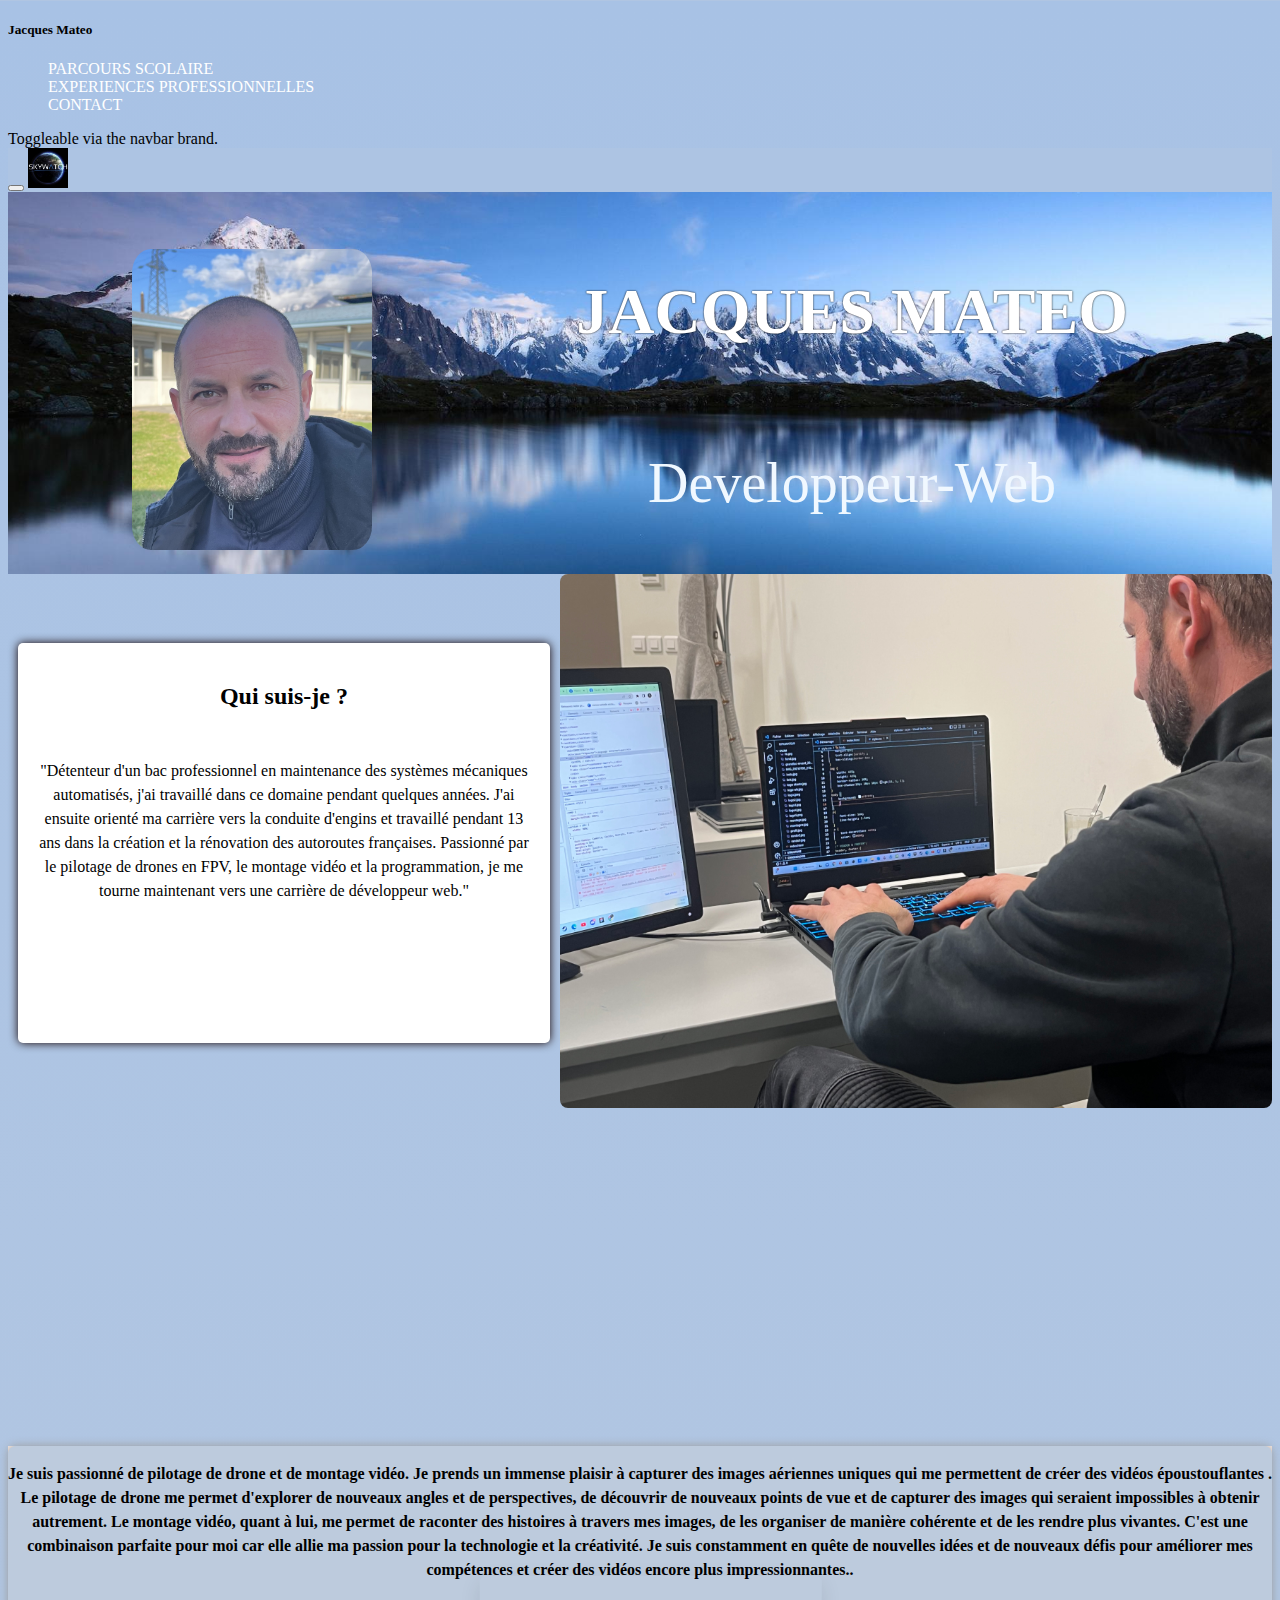
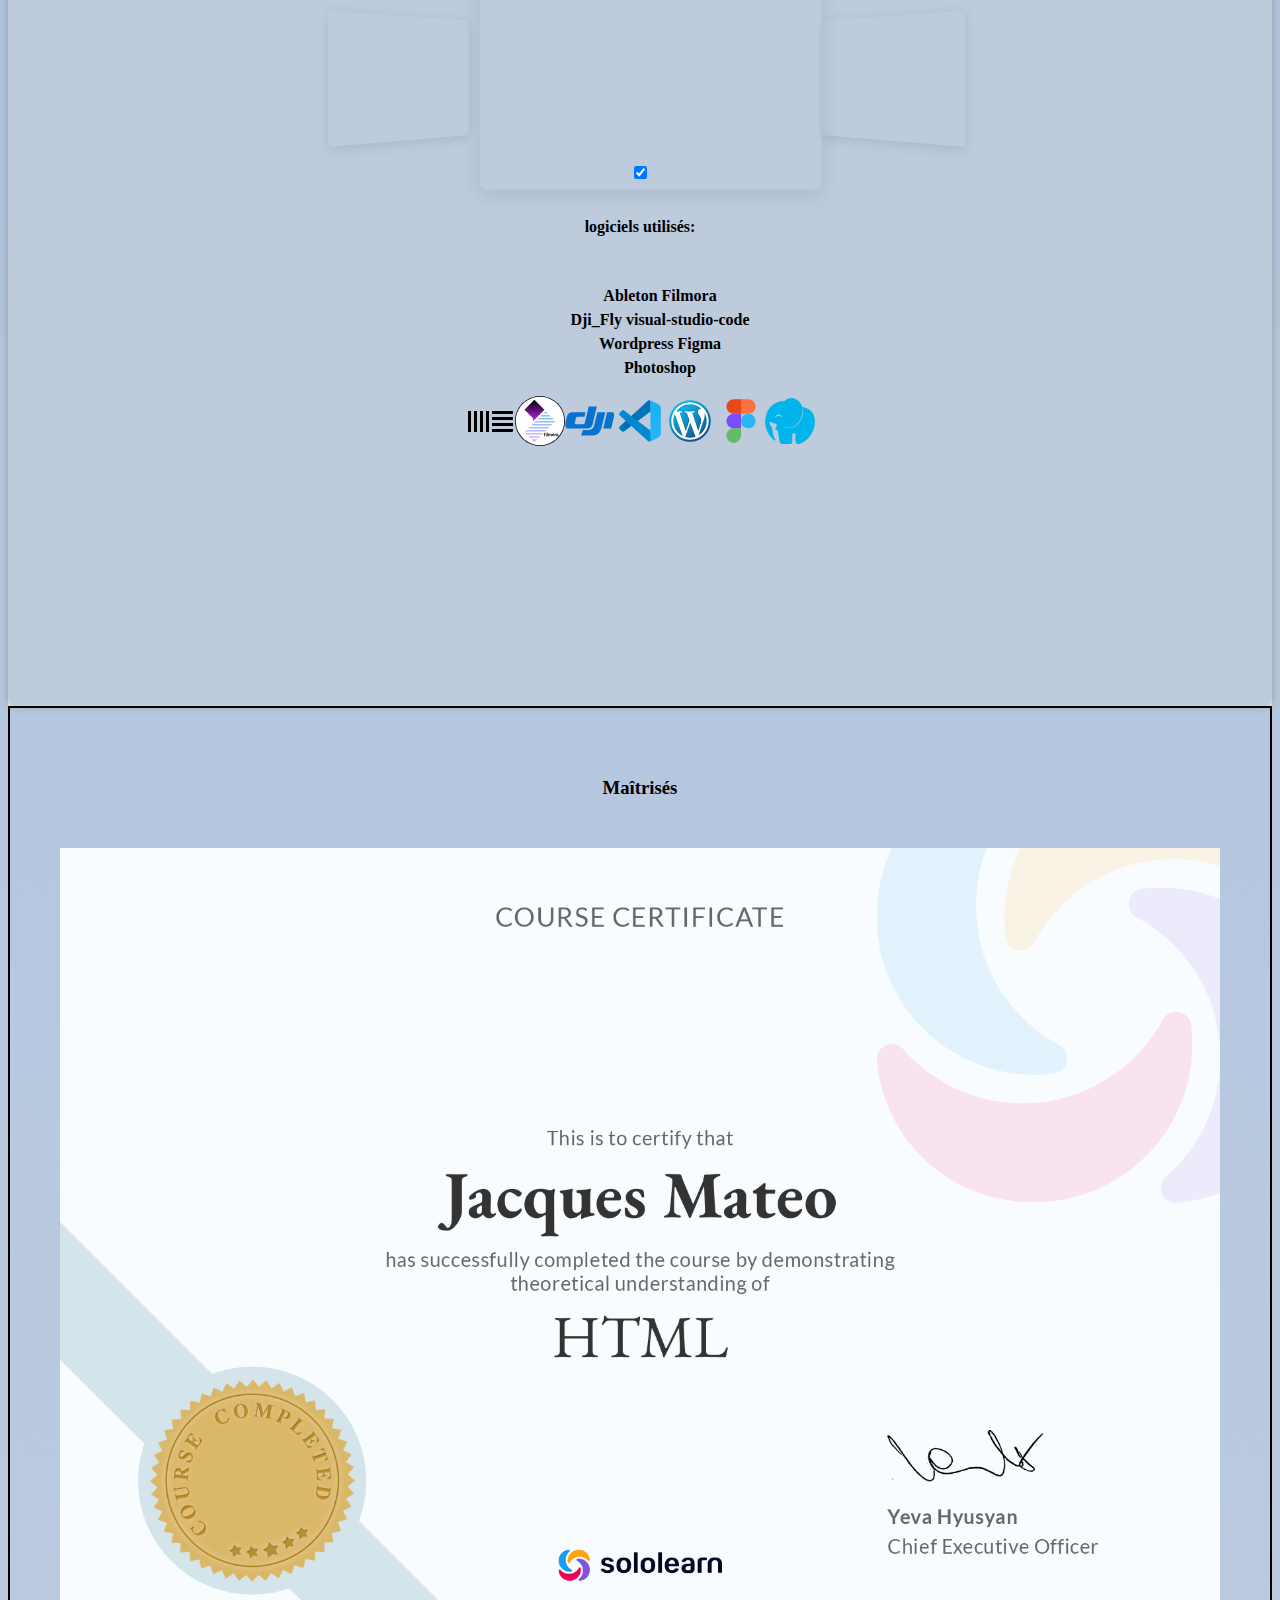
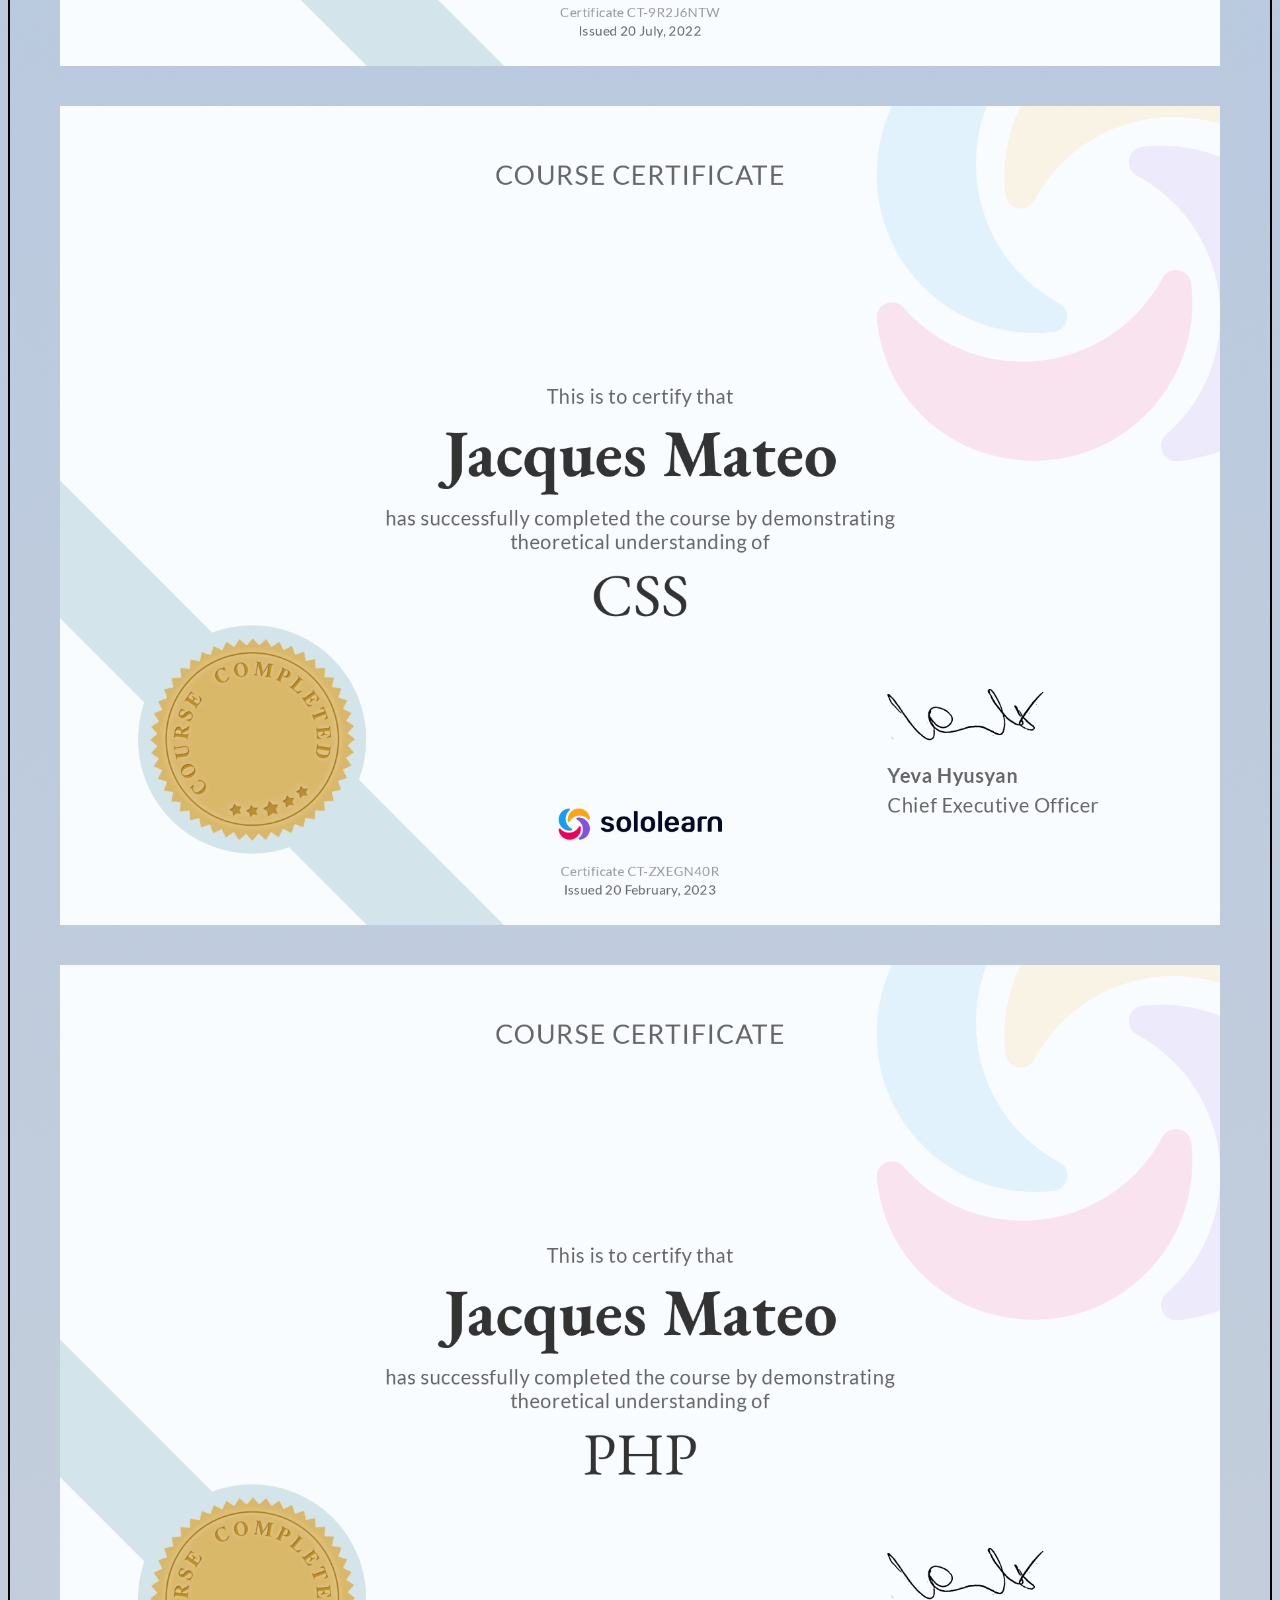
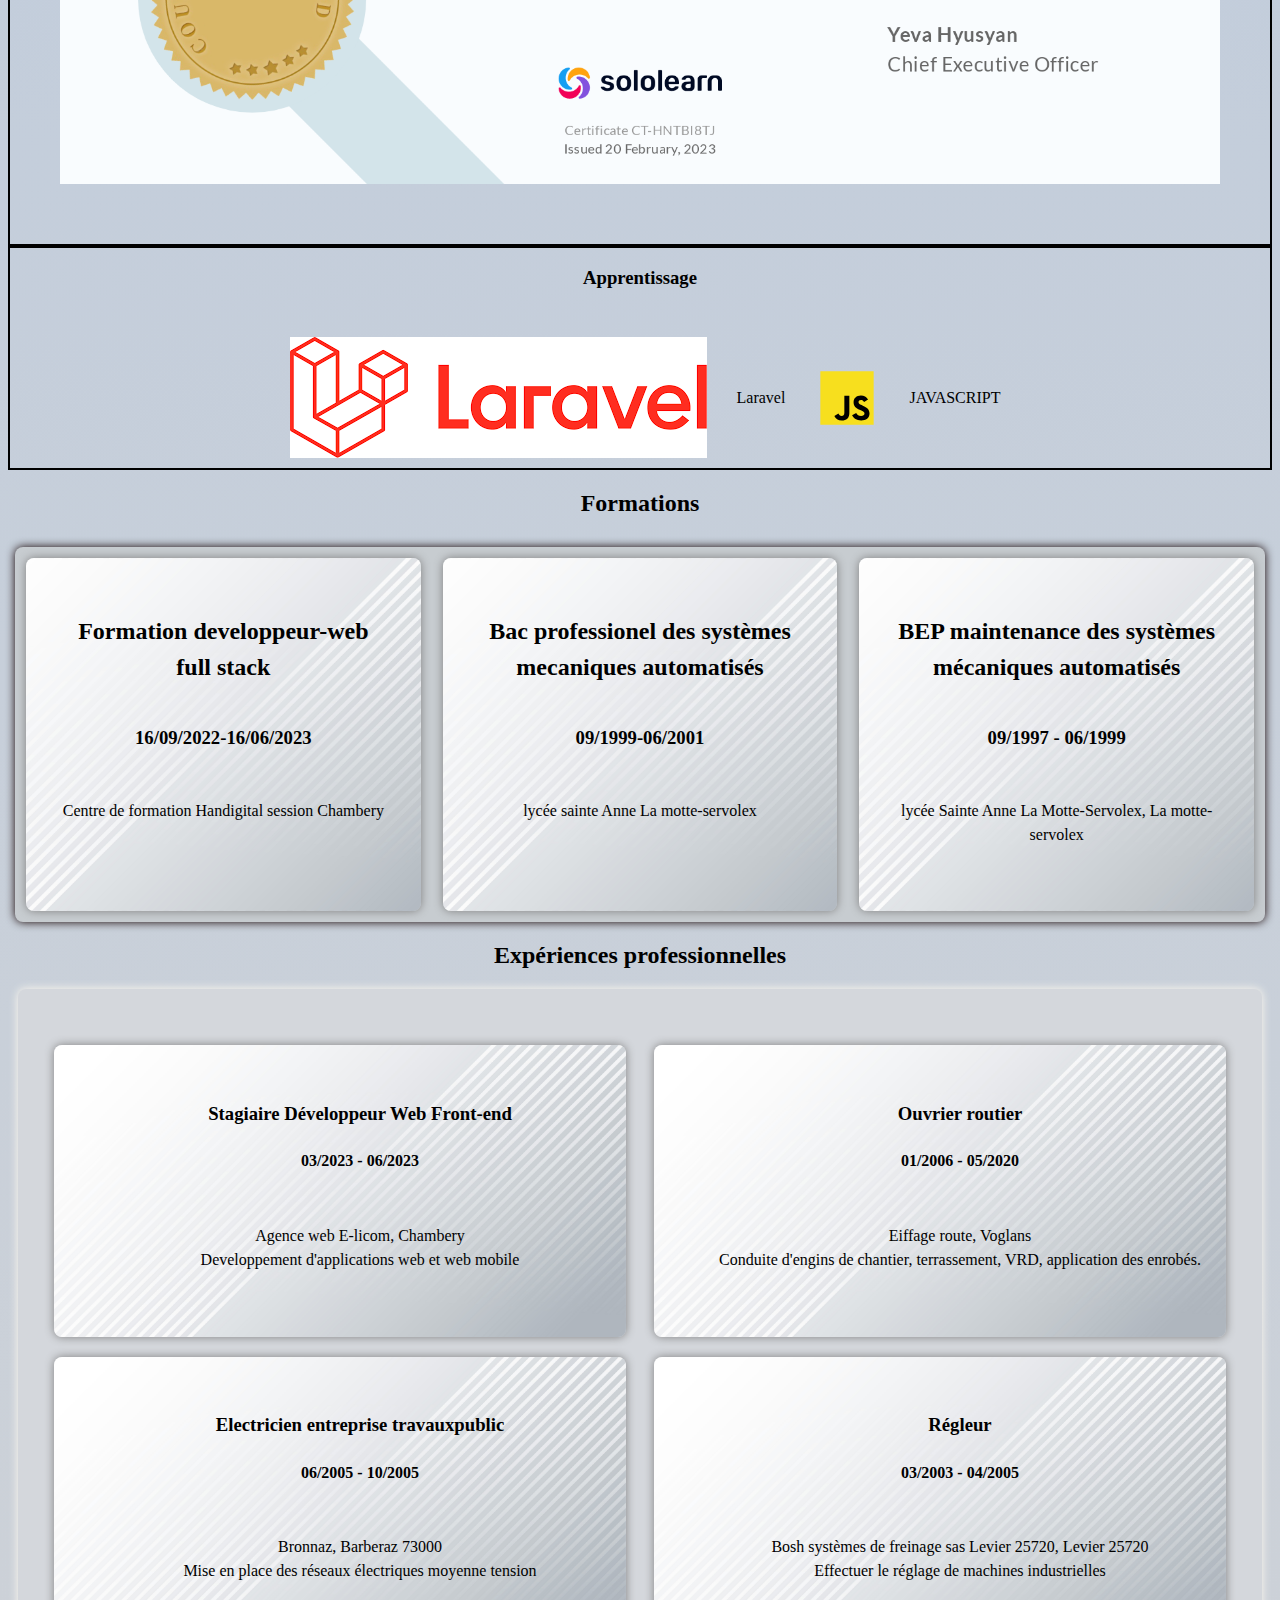
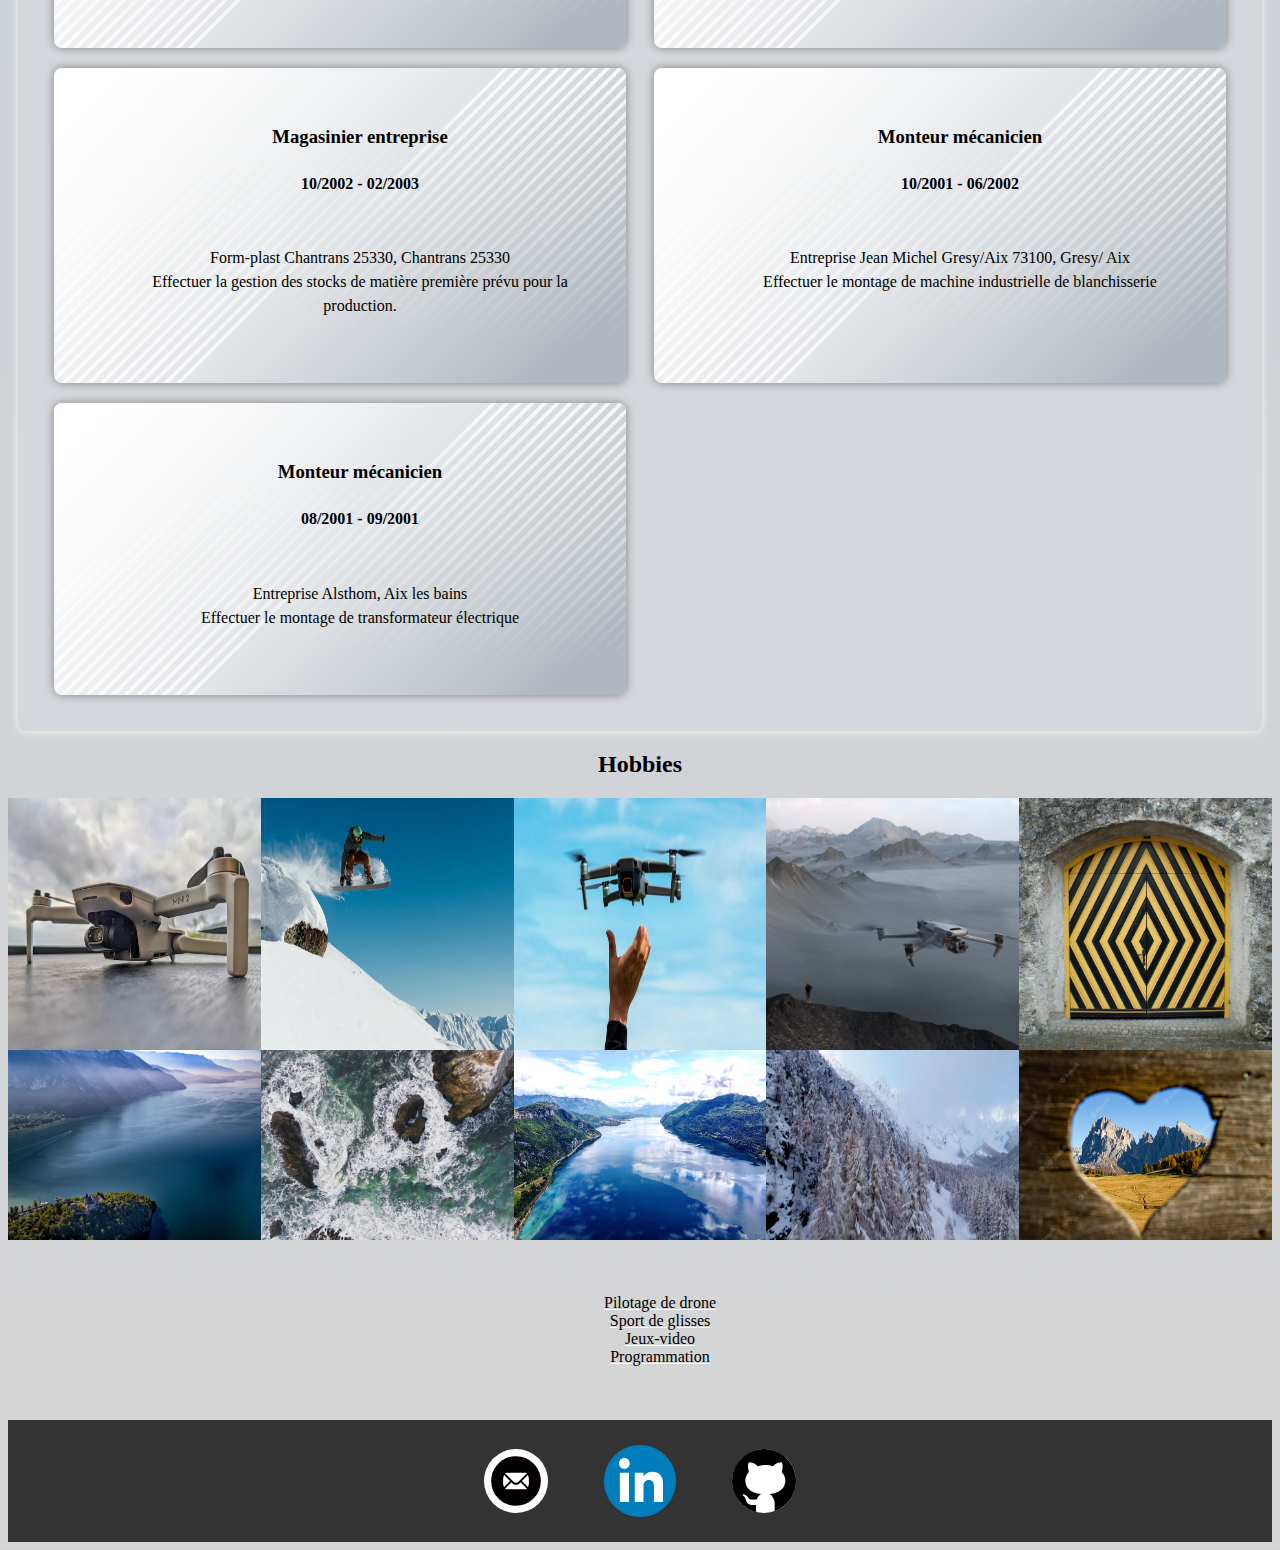
==== index.html @ 19115cef "j'ai modifie index.html et style.css" ====
<!DOCTYPE html>
<html>

<head>
    <meta http-equiv="Content-Language" content="fr">
    <meta charset="utf-8" />
    <meta name="viewport" content="width=device-width, initial-scale=1, user-scalable=no">
    <title>CV de Mateo Jacques</title>
    <!-- <script src="https://maxcdn.bootstrapcdn.com/bootstrap/3.3.7/js/bootstrap.min.js"></script> -->
    <link rel="stylesheet" href="style.css" />
    <!-- <link href="bootstrap/css/bootstrap.min.css" rel="stylesheet"> -->
    <!-- <script src="script.js"></script> -->
    <link href="https://cdn.jsdelivr.net/npm/bootstrap@5.3.0-alpha1/dist/css/bootstrap.min.css" rel="stylesheet"
        integrity="sha384-GLhlTQ8iRABdZLl6O3oVMWSktQOp6b7In1Zl3/Jr59b6EGGoI1aFkw7cmDA6j6gD" crossorigin="anonymous">
</head>

<body>
    <div class="collapse" id="navbarToggleExternalContent">
        <div class="bg-dark p-4">
            <h5 class="text-white h4">Jacques Mateo</h5>

            <ul class="navbar-nav">
                <li class="nav-item">
                    <a class="nav-link active link-light" aria-current="page" href="#parcours scolaire">PARCOURS
                        SCOLAIRE</a>
                </li>
                <li class="nav-item">
                    <a class="nav-link link-light" href="#experiences-professionnelles">EXPERIENCES
                        PROFESSIONNELLES</a>
                </li>
                <li class="nav-item">
                    <a class="nav-link link-light" href="contact.html">CONTACT</a>
                </li>

            </ul>
            <span class="text-muted">Toggleable via the navbar brand.</span>
        </div>

    </div>
    <nav class="navbar navbar-dark bg-dark">
        <div class="container-fluid">
            <button class="navbar-toggler" type="button" data-bs-toggle="collapse"
                data-bs-target="#navbarToggleExternalContent" aria-controls="navbarToggleExternalContent"
                aria-expanded="false" aria-label="Toggle navigation">
                <span class="navbar-toggler-icon"></span>
            </button>
            <span class=""><a class="navbar-br"><img src="images/logo.jpeg" alt="logo"></a></span>



        </div>
    </nav>


    <!-- <div class="navbar navbar-expand-lg bg-light">
        <div class="container-fluid  p-3">
            <a class="navbar-brand link-light" href="#videos"><img src="images/logo.jpeg" alt="logo"></a>
            <button class="navbar-toggler" type="button" data-bs-toggle="collapse" data-bs-target="#navbarNav"
                aria-controls="navbarNav" aria-expanded="false" aria-label="Toggle navigation">
                <span class="navbar-toggler-icon"></span>
            </button>
            <div class="collapse navbar-collapse position-absolute  p-3" style="right: 0px" id="START BOOTSTRAP">
                <ul class="navbar-nav">
                    <li class="nav-item">
                        <a class="nav-link active link-light" aria-current="page" href="#parcours scolaire">PARCOURS
                            SCOLAIRE</a>
                    </li>
                    <li class="nav-item">
                        <a class="nav-link link-light" href="#experiences-professionnelles">EXPERIENCES
                            PROFESSIONNELLES</a>
                    </li>
                    <li class="nav-item">
                        <a class="nav-link link-light" href="contact.html">CONTACT</a>
                    </li>

                </ul>
            </div>
        </div>
    </div> -->
    <div class="fond">
        <img src="images/lac-montagne.jpg" alt="Background Image" class="background-image">
        <div class="contact">
            <div class="contact-content">
                <div class="photo-container">
                    <img src="images/PhotoJacquesMateo.jpg" alt="Ma Photo de Profil" class="photo-profile">
                </div>
                <div class="contact-text">
                    <h1>JACQUES MATEO</h1>
                    <p class="dev_web">Developpeur-Web</p>
                </div>
            </div>
        </div>
    </div>
    <div class="presentation">
        <div class="prez">
            <h2>Qui suis-je ?</h2>
            <p>"Détenteur d'un bac professionnel en maintenance des systèmes mécaniques automatisés, j'ai travaillé
                dans ce domaine pendant quelques années. J'ai ensuite orienté ma carrière vers la conduite d'engins
                et travaillé pendant 13 ans dans la création et la rénovation des autoroutes françaises. Passionné
                par le pilotage de drones en FPV, le montage vidéo et la programmation, je me tourne maintenant vers
                une carrière de développeur web."</a>
        </div>
        <div class="prez2">
            <img src="images/phot moi sur pc.jpg">
        </div>
    </div>
    </div>
    <div class="foret">
        <video class="img-fluid" autoplay loop muted>
            <source src="https://mdbcdn.b-cdn.net/img/video/forest.mp4" type="video/mp4" />
        </video>
    </div>

    <!-- Carousel wrapper -->
    <div id="desc" style="background-color: rgb(249, 235, 229); color: rgb(0, 0, 0);">
        <h3>Je suis passionné de pilotage de drone et de montage vidéo. Je prends un immense plaisir à
            capturer des images aériennes uniques qui me permettent de créer des vidéos époustouflantes
            . Le pilotage de drone me permet d'explorer de nouveaux angles et de perspectives, de découvrir
            de nouveaux points de vue et de capturer des images qui seraient impossibles à obtenir
            autrement. Le montage vidéo, quant à lui, me permet de raconter des histoires à travers mes
            images, de les organiser de manière cohérente et de les rendre plus vivantes.
            C'est une combinaison parfaite pour moi car elle allie ma passion pour la technologie et la
            créativité. Je suis constamment en quête de nouvelles idées et de nouveaux défis
            pour améliorer mes compétences et créer des vidéos encore plus impressionnantes..

            <figure class="icon-cards mt-3">
                <div class="icon-cards__content" id="videos">
                    <div class="icon-cards__item d-flex align-items-center justify-content-center"><span
                            class="h1"><iframe class="youtube-video" width="450" height="210"
                                src="https://www.youtube.com/embed/R9ztguOw3gY" title="YouTube video player"" title="
                                YouTube video player" frameborder="0"
                                allow="accelerometer; autoplay; clipboard-write; encrypted-media; gyroscope; picture-in-picture; web-share"
                                allowfullscreen>
                            </iframe></span></div>
                    <div class="icon-cards__item d-flex align-items-center justify-content-center"><span class="h1">
                            <iframe class="youtube-video" width="450" height="210"
                                src="https://www.youtube.com/embed/dV_IyupngtM" title="YouTube video player"
                                frameborder="0"
                                allow="accelerometer; autoplay; clipboard-write; encrypted-media; gyroscope; picture-in-picture; web-share"
                                allowfullscreen>
                            </iframe></span></div>
                    <div class="icon-cards__item d-flex align-items-center justify-content-center"><span
                            class="h1"><iframe class="youtube-video" width="450" height="210"
                                src="https://www.youtube.com/embed/mVDE7t_GON4" title="YouTube video player"
                                frameborder="0"
                                allow="accelerometer; autoplay; clipboard-write; encrypted-media; gyroscope; picture-in-picture; web-share"
                                allowfullscreen>
                            </iframe></span></div>
                </div>
            </figure>
            <div class="checkbox">
                <input class="d-none" id="toggle-animation" type="checkbox" checked />
                <label class="checkbox__checkbox" for="toggle-animation"></label>
            </div>
            <p>logiciels utilisés:</p>
            <ul>
                <li>Ableton Filmora</li>
                <li>Dji_Fly visual-studio-code</li>
                <li>Wordpress Figma</li>
                <li>Photoshop</li>
            </ul>
            <div class="icon_logiciel">
                <img src="images/icons8-ableton.svg" alt="icon_abltn">
                <img src="images/icons8-filmora.svg" alt="icon_flmra">
                <img src="images/dji-seeklogo.com.svg" alt="icon_dji">
                <img src="images/icons8-visual-studio-code-2019.svg" alt="icon_vsc">
                <img src="images/icons8-wordpress.svg" alt="icon_wp">
                <img src="images/icons8-figma.svg" alt="icon_fgm">
                <img src="images/laragon-svgrepo-com.svg" alt="icon_lrg">
        </h3>
    </div>
    </div>
    <div class="container-a">
        <div class="compi row">
            <h3 class="col-12">Maîtrisés</h3>
            <div class="col-12 col-sm-4">
                <a href="https://www.sololearn.com/certificates/CT-9R2J6NTW">
                    <img src="images/html-cer.png" alt="Certificat HTML" style="max-width:100%; height:auto;">
                </a>
            </div>
            <div class="col-12 col-sm-4">
                <a href="https://www.sololearn.com/certificates/CT-ZXEGN40R">
                    <img src="images/css-cer.png" alt="Certificat CSS" style="max-width:100%; height:auto;">
                </a>
            </div>
            <div class="col-12 col-sm-4">
                <a href="https://www.sololearn.com/certificates/CT-HNTBI8TJ">
                    <img src="images/php-cer.png" alt="Certificat PHP" style="max-width:100%; height:auto;">
                </a>
            </div>
        </div>
        <div class="back">
            <h3>Apprentissage</h3>
            <img src="images/téléchargement laravel-logo.png" alt="logo_PHP" style="max-width:100%; height:auto;">Laravel
            <img src="images/javascript-logo-svgrepo-com (1).svg" alt="logo-js" style="max-width:100%; height:auto;">JAVASCRIPT
        </div>
    </div>
    
   <h2 class="formation">Formations</h2>

    <section>
        <div class="exp-info">
            <h2>Formation developpeur-web full stack</h2>
            <h3>16/09/2022-16/06/2023</h3>
            <p> Centre de formation Handigital session Chambery</p>
        </div>
        <div class="exp-info" id="parcours scolaire">
            <h2>Bac professionel des systèmes mecaniques automatisés</h2>
            <h3>09/1999-06/2001</h3>
            <p>lycée sainte Anne La motte-servolex</p>
        </div>
        </div>
        <div class="exp-info">
            <h2>BEP maintenance des systèmes mécaniques
                automatisés</h2>
            <h3>09/1997 - 06/1999</h3>
            <p>lycée Sainte Anne La Motte-Servolex, La motte-servolex</p>
        </div>
    </section>
    <h2>Expériences professionnelles</h2>
    <div class="exp-container" id="experiences-professionnelles">
        <div class="exp2">
            <div class="exp-pro">
                <ul>
                    <li>
                        <h3>Stagiaire Développeur Web Front-end</h3>
                        <h4>03/2023 - 06/2023</h4>
                        <p>Agence web E-licom, Chambery<br>
                            Developpement d'applications web et web mobile</p>
                    </li>
                </ul>
            </div>
            <div class="exp-pro">
                <ul>
                    <li>
                        <h3>Ouvrier routier</h3>
                        <h4>01/2006 - 05/2020</h4>
                        <p>Eiffage route, Voglans<br>
                            Conduite d'engins de chantier, terrassement, VRD, application des enrobés.</p>
                    </li>
                </ul>
            </div>
            <div class="exp-pro">
                <ul>
                    <li>
                        <h3>Electricien entreprise travauxpublic</h3>
                        <h4>06/2005 - 10/2005</h4>
                        <p>Bronnaz, Barberaz 73000<br>
                            Mise en place des réseaux électriques moyenne tension</p>
                    </li>
                </ul>
            </div>
            <div class="exp-pro">
                <ul>
                    <li>
                        <h3>Régleur</h3>
                        <h4>03/2003 - 04/2005</h4>
                        <p>Bosh systèmes de freinage sas Levier 25720, Levier 25720<br>
                            Effectuer le réglage de machines industrielles</p>
                    </li>
                </ul>
            </div>
            <div class="exp-pro">
                <ul>
                    <li>
                        <h3>Magasinier entreprise</h3>
                        <h4>10/2002 - 02/2003</h4>
                        <p>Form-plast Chantrans 25330, Chantrans 25330<br>
                            Effectuer la gestion des stocks de matière première prévu pour la production.
                        </p>
                    </li>
                </ul>
            </div>
            <div class="exp-pro">
                <ul>
                    <li>
                        <h3>Monteur mécanicien</h3>
                        <h4>10/2001 - 06/2002</h4>
                        <p>Entreprise Jean Michel Gresy/Aix 73100, Gresy/ Aix<br>
                            Effectuer le montage de machine industrielle de blanchisserie</p>
                    </li>
                </ul>
            </div>

            <div class="exp-pro">
                <ul>
                    <li>
                        <h3>Monteur mécanicien</h3>
                        <h4>08/2001 - 09/2001</h4>
                        <p>Entreprise Alsthom, Aix les bains<br>
                            Effectuer le montage de transformateur électrique</p>
                    </li>
                </ul>
            </div>
        </div>
    </div>
    <h2>Hobbies</h2>
    <div class="slider">
        <figure>
            <img src="images/materiel.webp" alt>
            <img src="images/ride.jpg" alt>
            <img src="images/drone-gp.jpg" alt>
            <img src="images/Mavic 3.jpg" alt>
            <img src="images/streetart.jpg" alt>
            <img src="images/savoie.jpg" alt>
            <img src="images/piles-de-mer-roche-moule.jpg" alt>
            <img src="images/lac.jpg" alt>
            <img src="images/tarentaise.jpg" alt>
            <img src="images/coeur_montagne.avif" alt>
        </figure>
    </div>
    <div id="myModal" class="modal">
        <span class="close">&times;</span>
        <img class="modal-content" id="img01">
        <div id="caption"></div>
    </div>

    <div class="hobbies">
        <ul>
            <li>Pilotage de drone </li>
            <li>Sport de glisses</li>
            <li>Jeux-video</li>
            <li>Programmation</li>
        </ul>
    </div>
    <footer>
        <div class="social-buttons">
            <a href="mailto:jacques.mateo@sfr.fr" class="social-button social-button--mail" aria-label="sfr.fr">
                <i class="fab fa-sfr"></i>
                <img src="images/icons8-mail.svg" style="float: right;">
            </a>

            <a href="https://www.linkedin.com/in/jacques-mateo/" class="social-button social-button--linkedin"
                aria-label="LinkedIn">
                <i class="fab fa-linkedin-in"></i>
                <img src="images/LinkedIn_icon_circle.svg" style="float: right;">
            </a>
            <a href="https://github.com/jack-devweb/mon_cv" class="social-button social-button--github"
                aria-label="GitHub">
                <i class="fab fa-github"></i>
                <img src="images/icons8-github-80.svg" style="float: right;">
            </a>
        </div>
    </footer>
    <script src="https://www.youtube.com/iframe_api"></script>
    <script src="script.js"></script>
    <script src="https://ajax.googleapis.com/ajax/libs/jquery/3.2.1/jquery.min.js"></script>
    <script src="https://cdn.jsdelivr.net/npm/bootstrap@5.3.0-alpha1/dist/js/bootstrap.bundle.min.js"
        integrity="sha384-w76AqPfDkMBDXo30jS1Sgez6pr3x5MlQ1ZAGC+nuZB+EYdgRZgiwxhTBTkF7CXvN"
        crossorigin="anonymous"></script>
</body>

</html>
---- style.css ----
* {
  font-style: Helvetica Neue, Century Gothic, Garamond, Verdana;
}
.navbar>div {
  background: rgb(173 196 227) !important;
}
.navbar{
  background-color: #000847;
}

.navbar img {
  width: 40px;
}


/* H1/2/3... */
h1 {
  text-align: center;
  /* Add text color */
  color: rgb(255, 255, 255);
  /* Add padding and border radius for formatting */
  padding: 20px;
  color: aliceblue !important;
}
@media (min-width: 780px) {
  h1{
    color: #fff !important;
    text-shadow: 0 0 2px black;
  }
}
.dev_web{
  text-align: center;
  color: aliceblue;
}
@media (max-width: 780px) {
  .dev_web{
    font-size: 2em !important;
  }
}

/*SECTIONS*/
.contact {
  display: flex;
  align-items:flex-end;
  background-color: #f5f5f5;
  padding: 20px;
}

.contact-content {
  display: flex;
  align-items:flex-end;
  justify-content: space-around;
  width: 100%;
  max-width: 1200px;
  margin: 0 auto;
  flex-direction: row;
}
.contact-text h1{
font-size: 4em;
}
.contact-text p{
 font-size: 3.5em;
}

.photo-container {
  width: 20%;

}

.photo-profile {
  width: 100%;
  border-radius: 8% !important;
}


.contact-info {
  display: flex;
  align-items: center;
  justify-content: center;
  height: 100vh;
  text-align: center;
  color: white;
}
.contact-flex {
  display: flex;
  justify-content: space-between;
  width: 60%;
  padding: 20px;
  background-color: rgba(0, 0, 0, 0.5);
}
p {
  margin: 0;
  padding: 29px 0;
}
@media only screen and (max-width: 768px) {
   .fond{
    flex-wrap: wrap;
  }
}
.fond {
  position: relative;
}

.background-image {
  position: absolute;
  top: 0;
  left: 0;
  width: 100%;
  height: 100%;
  object-fit: cover;
}

.photo-profile {
  width: 100%;
  height: auto;
  object-fit: cover;
}

.flex-box {
  display: flex;
  flex-flow: row wrap;
}

.flex-box #myCarousel {
  flex: 1 1 50%
}

.flex-box #desc {
  flex: 1 1 50%;
  float: right;
  text-align: center;
}

#desc h3 {
  display: flex;
  flex-direction: column;
  text-align: center;
  align-items: center;
  padding: 0px;
  height: 92vh;
  margin: 0px;
  color: rgb(0, 0, 0);
  background-color: rgb(189 203 221);
  box-shadow: 0px 0px 10px rgb(156 156 156);
  border-radius: 8px;
  font-size: medium;
  line-height: 1.5;
  padding-top: 1em;
  padding-bottom: 1em;
}

.icon_logiciel {
  display: flex;
  justify-items: space-between !important;
}

#desc .icon_logiciel img {
  border-radius: 33px;
  width: 50px;
}
.compi{
  display:flex;
  width:100vw;
  height: auto;
  display: flex;
  flex-wrap: nowrap;
  color: #000;
  margin-bottom: 0;
}
.front{
  flex-wrap: row wrap;

}
.back{
  flex-wrap: row wrap;
}
/* .competences {
  display: flex;
  flex-wrap: nowrap;
  width: 100vw;
  padding: 49px;
  margin: 1px;
  color: rgb(0, 0, 0);
  box-shadow: 0px 0px 10px rgb(63, 63, 63);
  border-radius: 8px;
  font-size: medium;
  line-height: 1.5;
  background-image: url(images/html\ css-page-001.jpg;
  background-size: cover;
  background-position: center;
}
.progres {
  display: flex;
  width: 40%;
  height: auto;
  border: 1px solid grey;
  border-radius: 8px;
  margin: 4px;
  background-image: url(images/SL-051919-20420-09.jpg);
  background-size: cover;
  background-size: cover;
  background-position: center;
}
.learn {
  display: flex;
  border: 1px solid grey;
  width: 40%;
  height: auto;
  border-radius: 8px;
  margin: 4px;
  background-image: url(images/SL-051919-20420-09.jpg);
  background-size: cover;
  background-position: center;
}
.competences h2 {
  display: flex;
  width: 100%;
} */

.progres img,
.learn img {
  display: flex;
  border-radius: 2px;
  display: flex;
  width: 70px;
  margin-top: 10px;
  margin: 13px;
  justify-content: space-evenly;
}

.logo2 {
  display: flex;
  justify-content: space-around;

}
.formation{
  padding-bottom: 10px;
}
section {
  display: flex;
  flex-wrap: nowrap;
  margin: 7px;
  color: rgb(255 255 255);
  background-color: rgb(199 204 208);
  box-shadow: 0px 0px 10px rgb(20, 1, 1);
  border-radius: 8px;
  font-size: medium;
  line-height: 1.5;
  margin-bottom: 20px;
}

@media only screen and (max-width: 768px) {
  section {
    flex-wrap: wrap;
  }

  .exp-info {
    width: 100%;
    padding: 10px;
  }
}

.exp-container {
  display: grid;
  grid-template-columns: repeat(auto-fit, minmax(150px, 1fr));
  grid-gap: 13rem;
  padding: 26px;
  margin: 10px;
  color: rgb(0, 0, 0);
  background-color: rgb(255, 255, 255);
  box-shadow: 0px 0px 10px floralwhite;
  border-radius: 8px;
  font-size: medium;
  line-height: 1.5;
  text-align: center;
}

.exp-container,
.exp2 {
  display: grid;
  grid-template-columns: repeat(auto-fit, minmax(452px, 1fr));
  grid-column-gap: 0.5rem;
  padding: -142px;
  color: rgb(255, 255, 255);
  background-color: rgb(212 215 220);
  border-radius: 8px;
  font-size: medium;
  line-height: 1.5;
  text-align: center;
  margin-top: 20px;
}

@media screen and (max-width: 768px){
  .exp-container{
    grid-template-columns: none;
    padding: 0;
  }
  .exp2{
    grid-template-columns: none;
  }
  .exp-pro{
    padding-left: inherit !important;
  }
}
  


.exp-pro {
  background-image: url(images/resume-moderne-futuriste-fond-gris-clair-illustration-de-stock-2jkrn7j.jpg);
  background-size: cover;
  background-position: center;
}

.exp-info {
  display: flex;
  flex-direction: column;
  padding: 35px;
  margin: 11px;
  color: rgb(0, 0, 0);
  background-image: url(images/SL_042620_30310_19.jpg);
  background-size: cover;
  background-position: center;
  box-shadow: 0px 0px 10px grey;
  border-radius: 8px;
  font-size: medium;
  line-height: 1.5;
  text-align: center;
  width: 100%;
  position: relative; /* Ajoutez cette ligne */
  overflow: hidden; /* Ajoutez cette ligne */
}

.exp-info::before {
  content: "";
  position: absolute;
  top: 0;
  right: 0;
  bottom: 0;
  left: 0;
  background-color: transparent; /* Au départ, la couleur est transparente */
  transition: background-color 0.3s ease; /* Ajoutez une transition pour que le changement de couleur soit fluide */
}

.exp-info:hover::before {
  background-color: rgba(95, 111, 255, 0.5); /* Lorsque survolé, changez la couleur (ici en rouge avec 50% d'opacité) */
}


@media (min-width: 768px) {
  .exp-info {
    width: 33.33%;
    /* margin: auto; */
  }
}

.exp-pro {

  display: grid;
  grid-template-columns: repeat(auto-fit, minmax(150px, 1fr));
  grid-gap: 1rem;
  padding: 20px;
  margin: 10px;
  color: rgb(0, 0, 0);
  background-image: url(images/SL_042620_30310_19.jpg);
  box-shadow: 0px 0px 10px grey;
  border-radius: 8px;
  font-size: medium;
  line-height: 1.5;
  text-align: center;

}

ul {
  list-style-type: none;
}

.exp-prof {
  display: flex;
  align-items: center;
}



SECTION INTERETS .interet {
  flex: 0 1 50%;
  display: flex;
  flex-flow: column wrap;
  align-items: center;
  margin-bottom: 20px;
}

.interet img {
  width: 80px;
  height: 80px;
  border-radius: 50%;
  box-shadow: 0px 0px 10px #bbb;
}

a:hover {
  color: #EA0;
}

.prez a {
  border: 2px solid transparent;
}

.prez a:hover {
  color: #f28835;
  background-color: #fff;
  border: 2px solid #f28835;
  box-shadow: 0px 0px 20px #666;
}

.contact {
  display: flex;
  align-items: center;
}


.photo_contact {
  flex: 2;
}

.photo_contact img {
  width: 100%;
  object-fit: cover;
}

/* BODY */
body {
  background: linear-gradient(to bottom, #a8c2e5, #d5d5d5);
  overflow-x: hidden;

}

/* IMAGES */
.contact-flex {
  display: flex;
  align-items: center;
}

.left-side {
  flex: 1;
  padding-right: 10px;
}

.right-side {
  flex: 1;
  padding-left: 10px;
}

.photo_contact {
  width: 200px;
  height: 200px;
  margin-left: auto;
}

.img_footer {
  width: 15%;
}



/* BALISES AUTRES */
p {
  font-size: 1em;
  line-height: 1.5em;
}

a {
  text-decoration: none;
  color: #fff;
}

.presentation {
  display: flex;
  align-items: center;
  justify-content: space-between;
}

@media screen and (max-width:780px) {

  .presentation,
  .contact-content {
    flex-direction: column;
  }
  
  
  
}


  


.prez2 img {
  border-radius: 8px;
  /* width: 50vw; */
  /* height:50vh; */
  max-width: 100%;
  border: radius;
}

.prez {
  display: block;
  text-align: center;
  padding: 20px;
  height: 40vh;
  margin: 10px;
  color: rgb(0, 0, 0);
  background-color: rgb(255, 255, 255);
  box-shadow: 0px 0px 10px rgb(20, 1, 1);
  border-radius: 5px;
  font-size: medium;
}
  @media (max-width:780px){
    .prez{
      padding: 7px
    }
  }

.bg-light {
  --bs-bg-opacity: 1;
  background-color: rgba(var(--bs-light-rgb), var(--bs-bg-opacity)) !important;
}

.icon-cards {
  position: relative;
  width: 50vw;
  height: 30vh;
  max-width: 300px;
  max-height: 180px;
  margin: 0;
  color: white;
  perspective: 1000px;
  transform-origin: center;
}

@media (max-width:780px) {
  iframe {
    width: 100%;
    height: 100%;
    
  }
  
}

.icon-cards__content {
  position: absolute;
  width: 100%;
  height: 100%;
  transform-origin: center;
  transform-style: preserve-3d;
  transform: translateZ(-30vw) rotateY(0);
  -webkit-animation: carousel 10s infinite cubic-bezier(0.77, 0, 0.175, 1) forwards;
  animation: carousel 10s infinite cubic-bezier(0.77, 0, 0.175, 1) forwards;
}

.icon-cards__content.step-animation {
  -webkit-animation: carousel 8s infinite steps(1) forwards;
  animation: carousel 8s infinite steps(1) forwards;
}

.icon-cards__item {
  position: absolute;
  top: 0;
  left: 0;
  right: 0;
  bottom: 0;
  width: 60vw;
  height: 40vw;
  max-width: 320px;
  max-height: 200px;
  box-shadow: 0 5px 20px rgba(0, 0, 0, 0.1);
  border-radius: 6px;
  transform-origin: center;
}

.icon-cards__item:nth-child(1) {
  /* background: #FDD94F;*/
  transform: rotateY(0) translateZ(35vw);
}

.icon-cards__item:nth-child(2) {
  /*  background: #F87949;*/
  transform: rotateY(120deg) translateZ(35vw);
}

.icon-cards__item:nth-child(3) {
  /*  background: #FBAB48;*/
  transform: rotateY(240deg) translateZ(35vw);

}

@-webkit-keyframes carousel {

  0%,
  17.5% {
    transform: translateZ(-35vw) rotateY(0);
  }

  27.5%,
  45% {
    transform: translateZ(-35vw) rotateY(-120deg);
  }

  55%,
  72.5% {
    transform: translateZ(-35vw) rotateY(-240deg);
  }

  82.5%,
  100% {
    transform: translateZ(-35vw) rotateY(-360deg);
  }
}

@keyframes carousel {

  0%,
  17.5% {
    transform: translateZ(-35vw) rotateY(0);
  }

  27.5%,
  45% {
    transform: translateZ(-35vw) rotateY(-120deg);
  }

  55%,
  72.5% {
    transform: translateZ(-35vw) rotateY(-240deg);
  }

  82.5%,
  100% {
    transform: translateZ(-35vw) rotateY(-360deg);
  }
}



@-webkit-keyframes jelly {
  from {
    transform: scale(1, 1);
  }

  30% {
    transform: scale(1.25, 0.75);
  }

  40% {
    transform: scale(0.75, 1.25);
  }

  50% {
    transform: scale(1.15, 0.85);
  }

  65% {
    transform: scale(0.95, 1.05);
  }

  75% {
    transform: scale(1.05, 0.95);
  }

  to {
    transform: scale(1, 1);
  }
}

@keyframes jelly {
  from {
    transform: scale(1, 1);
  }

  30% {
    transform: scale(1.25, 0.75);
  }

  40% {
    transform: scale(0.75, 1.25);
  }

  50% {
    transform: scale(1.15, 0.85);
  }

  65% {
    transform: scale(0.95, 1.05);
  }

  75% {
    transform: scale(1.05, 0.95);
  }

  to {
    transform: scale(1, 1);
  }
}

.img-fluid {
  width: 100%;
  height: 30px;
}

.foret {
  width: 100vw;
  height: 30vh;
  overflow: hidden;
  margin: 2em 0;
}

h2 {
  text-align: center;
}

.slider {
  /* max-width: 50%; */
  height: 30%;
}

.slider figure img {
  width: 20%;
  display: inline-block;
  transform: scale(1);
  transition: transform 0.3s ease;
}

.slider figure img:hover {
  transform: scale(1.1);
}

.slider figure {
  position: relative;
  width: 100%;
  margin: 0;
  padding: 0;
  font-size: 0;
  text-align: left;
  height: 15%;
  display: flex;
  flex-wrap: wrap;
  justify-content: center;
}

.modal {
  display: none;
  position: fixed;
  z-index: 1;
  padding-top: 100px;
  left: 0;
  top: 0;
  width: 100%;
  height: 100%;
  overflow: auto;
  background-color: rgba(0, 0, 0, 0.5);
}

/* Modal Content */
.modal-content {
  margin: auto;
  display: block;
  width: 80%;
  max-width: 700px;
}
@media (max-width: 767px) {
  .slider {
    height: auto;
  }

  .slider figure img {
    width: 100%;
  }

  .slider figure{
    flex-wrap: wrap;
  }
}

.hobbies {
  display: flex;
  align-items: center;
  justify-content: center;
  height: 20vh;
}

.compi {
  padding: 50px;
  display: flex;
  justify-content: center;
}

.front, .back {
  width: 100%;
  text-align: center;
  border:#000847 solid 1px;
}

.hobbies ul {
  list-style-type: none;
  text-align: center;
  text-decoration: underline white;
  text-align: center;
}

.social-buttons {
  display: flex;
  flex-wrap: wrap;
  justify-content: center;
  gap: 60px;
}

.social-button {
  position: relative;
  display: flex;
  justify-content: center;
  align-items: center;
  outline: none;
  width: 64px;
  height: 64px;
  text-decoration: none;
  border-radius: 100%;
  background: #fff;
  text-align: center;
}

.social-button::after {
  content: "";
  position: absolute;
  top: -1px;
  left: 50%;
  display: block;
  width: 0;
  height: 0;
  border-radius: 100%;
  transition: 0.3s;
}

.social-button:focus,
.social-button:hover {
  color: rgb(217, 78, 8);
}

.social-button:focus::after,
.social-button:hover::after {
  width: calc(100% + 2px);
  height: calc(100% + 2px);
  margin-left: calc(-50% - 1px);
}

.social-button i,
.social-button svg {
  position: relative;
  z-index: 1;
  transition: 0.3s;
}

.social-button i {
  font-size: 25.6px;
}

.social-button svg {
  height: 40%;
  width: 40%;
}
footer {
  display: flex;
  justify-content: center;
  align-items: center;
  height: 122px;
  background-color: #333;
  color: #040000;
}
.github {
  z-index: 10000;
  bottom: 10px;
  right: 10px;
  position: fixed;
  border-radius: 10px;
  background: #fff;
  padding: 0 12px 6px 12px;
  border: 1px solid #000;
}
.social-buttons{
align-items: center;
}
.navbar a.nav-link:hover {
  color: red!important; /* Changement de couleur */
  transform: scale(1.1); /* Effet de zoom */

}
p a:hover {
  color: red;
}
.icon_logiciel img{
  width: 50px;
  border-radius: 33px;
  transition: all 0.3s ease-in-out;
  }
  
  .icon_logiciel img:hover{
  transform: scale(1.2);
  cursor: pointer;
  }
 /* .fond{
  background-image: url(images/fond\ montagne.jpg.crdownload);
  background-size: cover;
  width:fit-content;
 } */
 .fond {
  position: relative;
}
.contact-content {
  position: relative;
}

.photo-profile {
  width: 100%;
  height: auto;
  object-fit: cover;
  z-index: 1;
}

.background-image {
  position: absolute;
  top: 0;
  left: 0;
  width: 100%;
  height: 100%;
  object-fit: cover;
  z-index: 0;
  background: linear-gradient(to bottom, rgba(0,0,0,0.5), rgba(0,0,0,0.8)), url(images/fond\ montagne.jpg.crdownload);
}

.contact-info {
  display: flex;
  justify-content: center;
  background-image: url(images/st-in.jpg);
  background-size: cover;
}
.contact-flex {
  display: flex;
  flex-direction: row;
}

.left-side,
.right-side {
  width: 50%;
}.container {
  display: flex;
  flex-wrap: wrap;
}

.container-a {
  display: flex;
  flex-wrap:wrap;
}

.compi h3 {
  width: 100%;
  text-align: center;
}

.compi img {
  width: 100%;
  height: auto;
  margin: 10px;
  transition: transform 0.3s ease;
}

.compi img:hover {
  transform: scale(1.1);
}

.back {
  flex-basis: 50%;
  display: flex;
  flex-wrap: wrap;
  gap: 20px;
  justify-content:center;
  align-items: center;
  border: 2px solid black;
}

.back h3 {
  width: 100%;
  text-align: center;
}

.back img {
  width: 100%;
  height: auto;
  margin: 10px;
  transition: transform 0.3s ease;
}

.back img:hover {
  transform: scale(1.1);
}

.compi {
  flex-basis: 50%;
  display: flex;
  flex-direction: row;
  flex-wrap: wrap;
  gap: 20px;
  justify-content: space-around;
  align-items: center;
  border: 2px solid black;
}

.compi a {
  display: flex;
  flex-direction: column;
  justify-content: center;
  align-items: center;
  text-align: center;
  width: 100%;
}

.compi, .back {
  flex: 1 0 50%;
}

@media (min-width: 768px) {
  .compi, .back {
    flex: 1 0 50%;
  }
}
.container-a img {
  width: 100%;
  height: auto;
}

@media (min-width: 768px) {
  .container-a img {
      width: auto;
  }
}
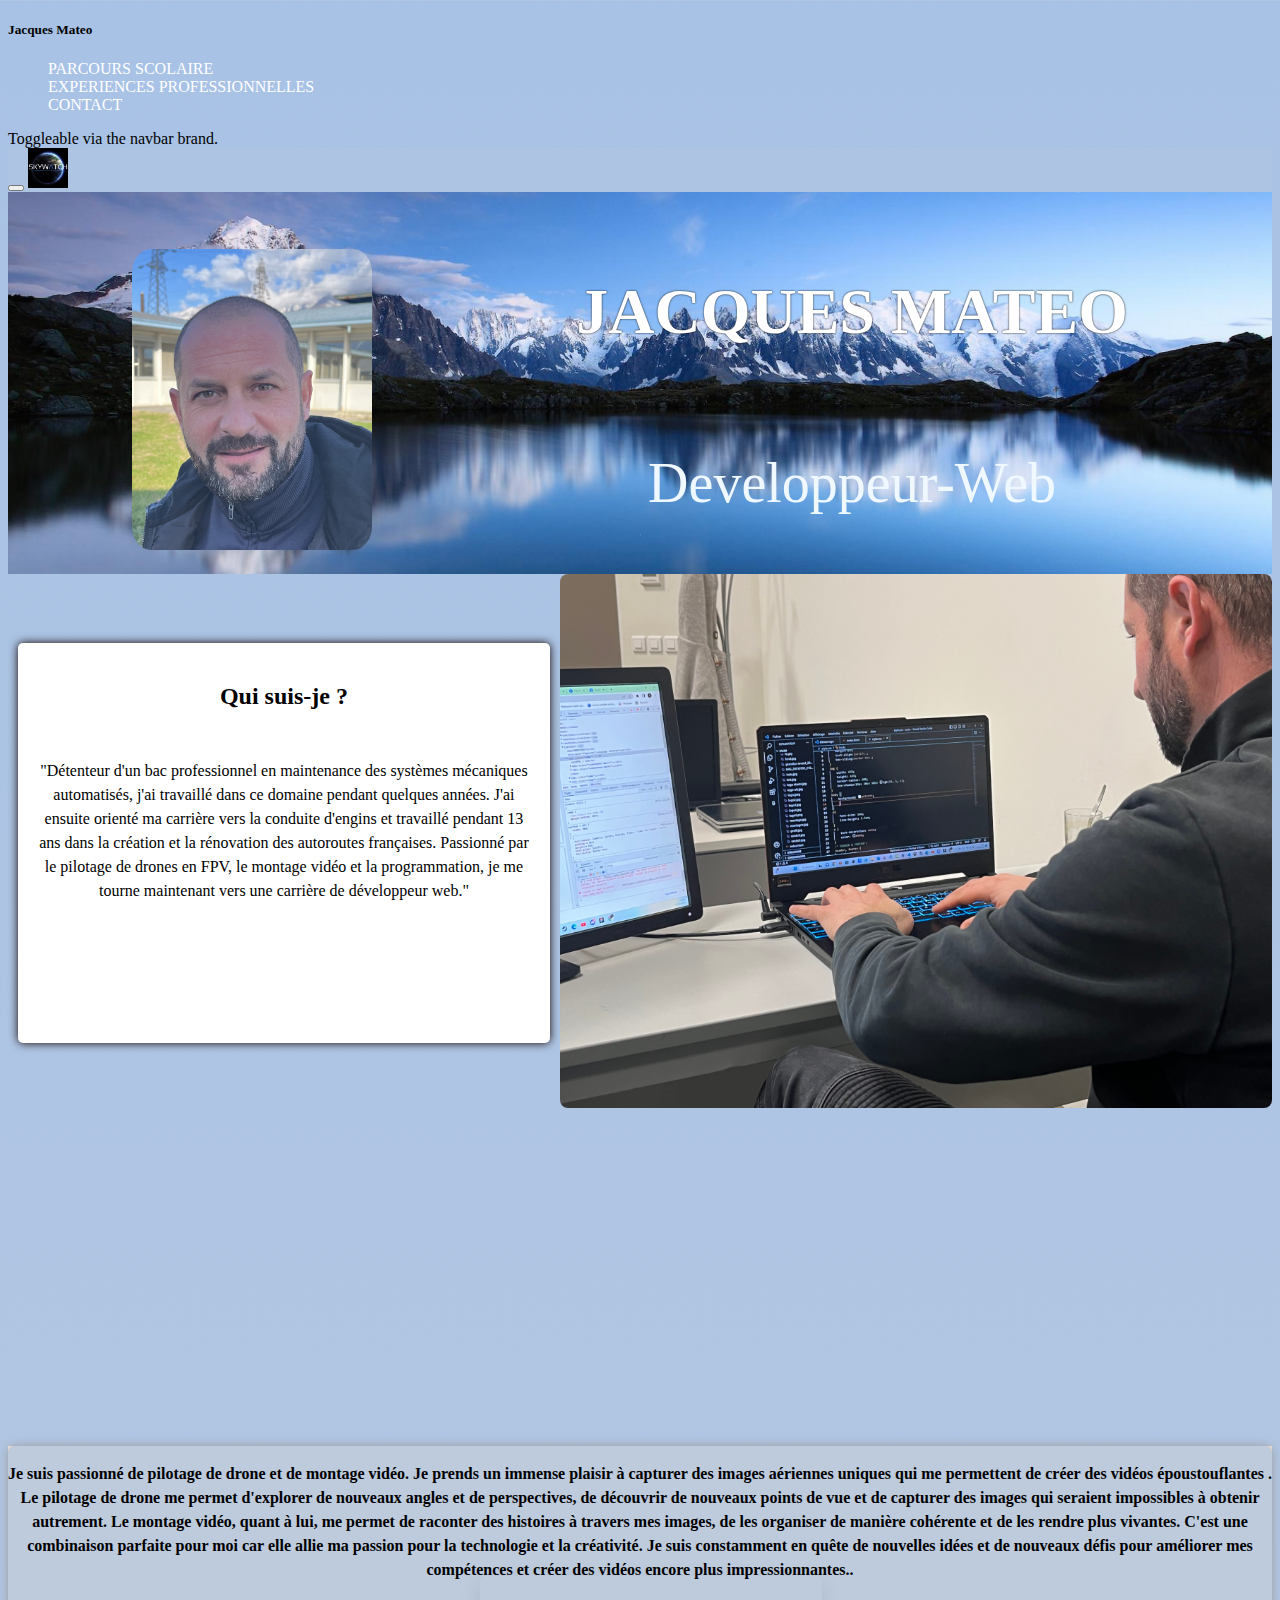
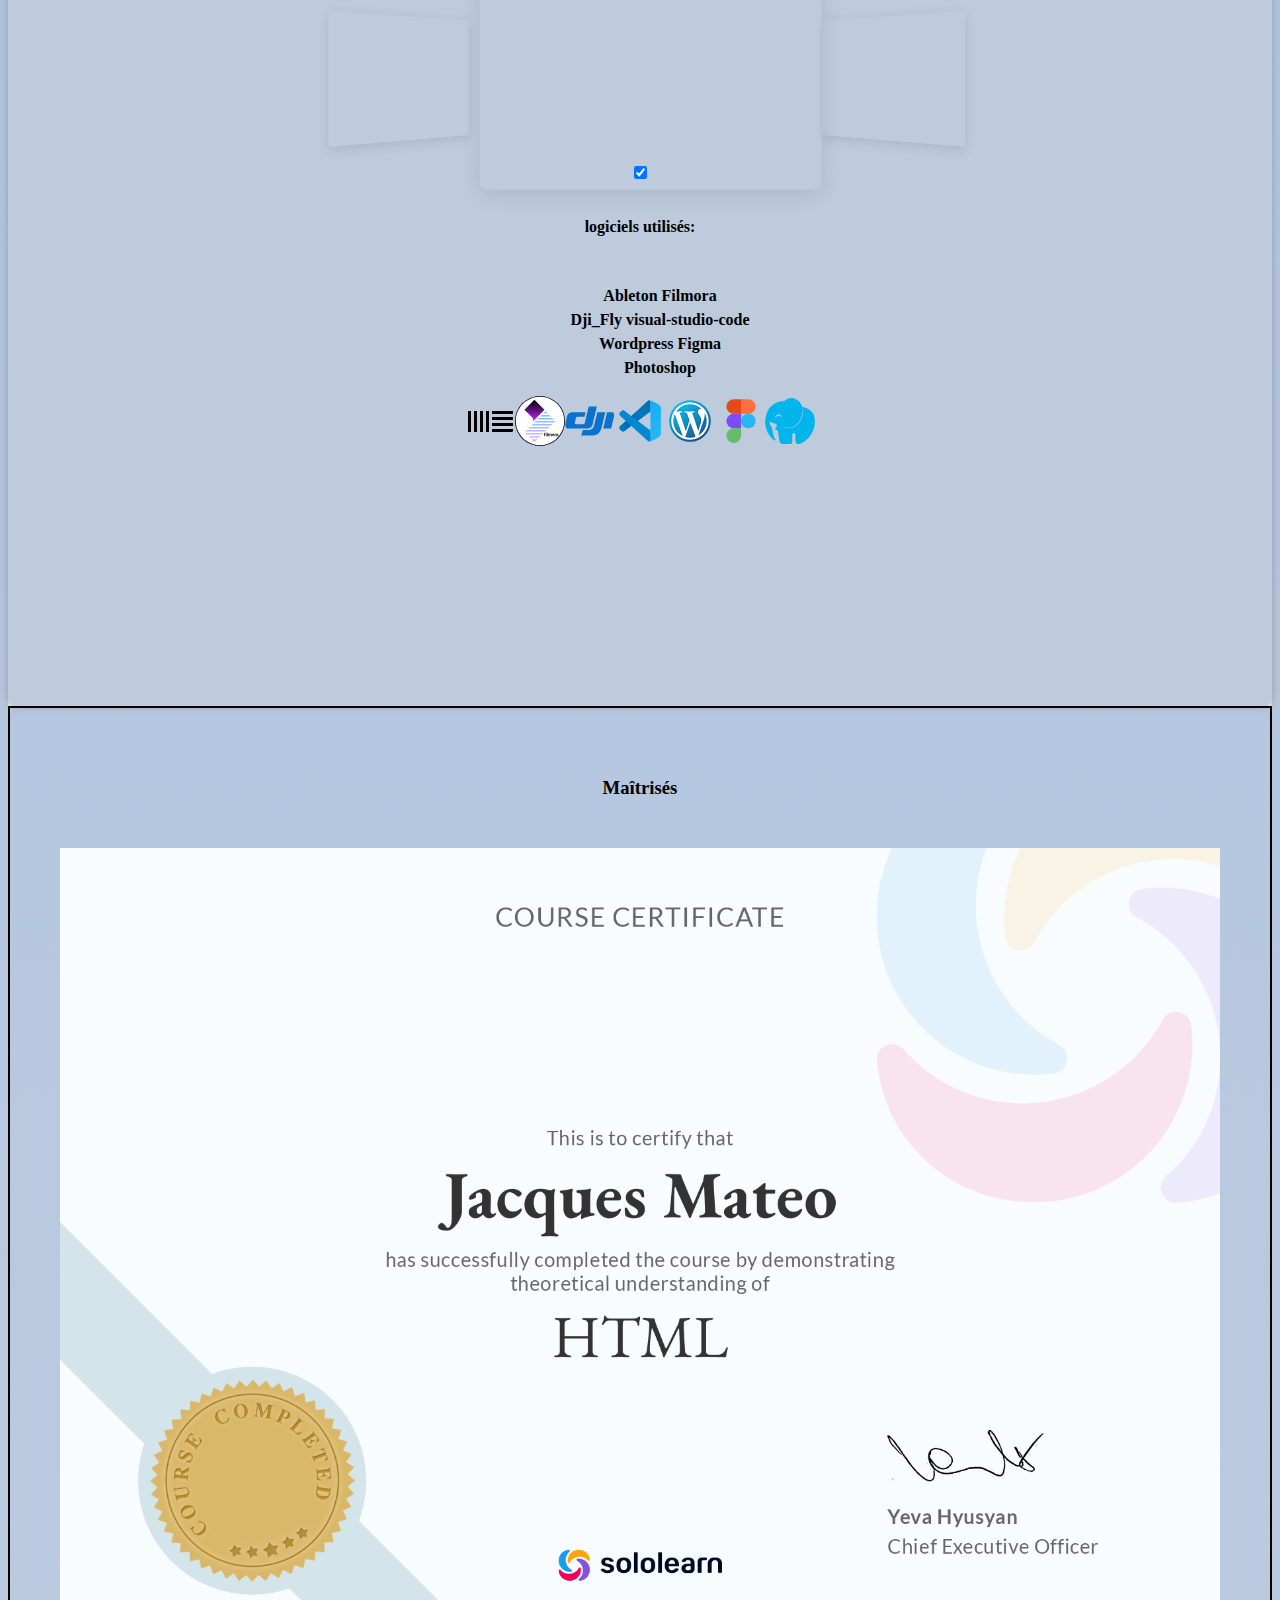
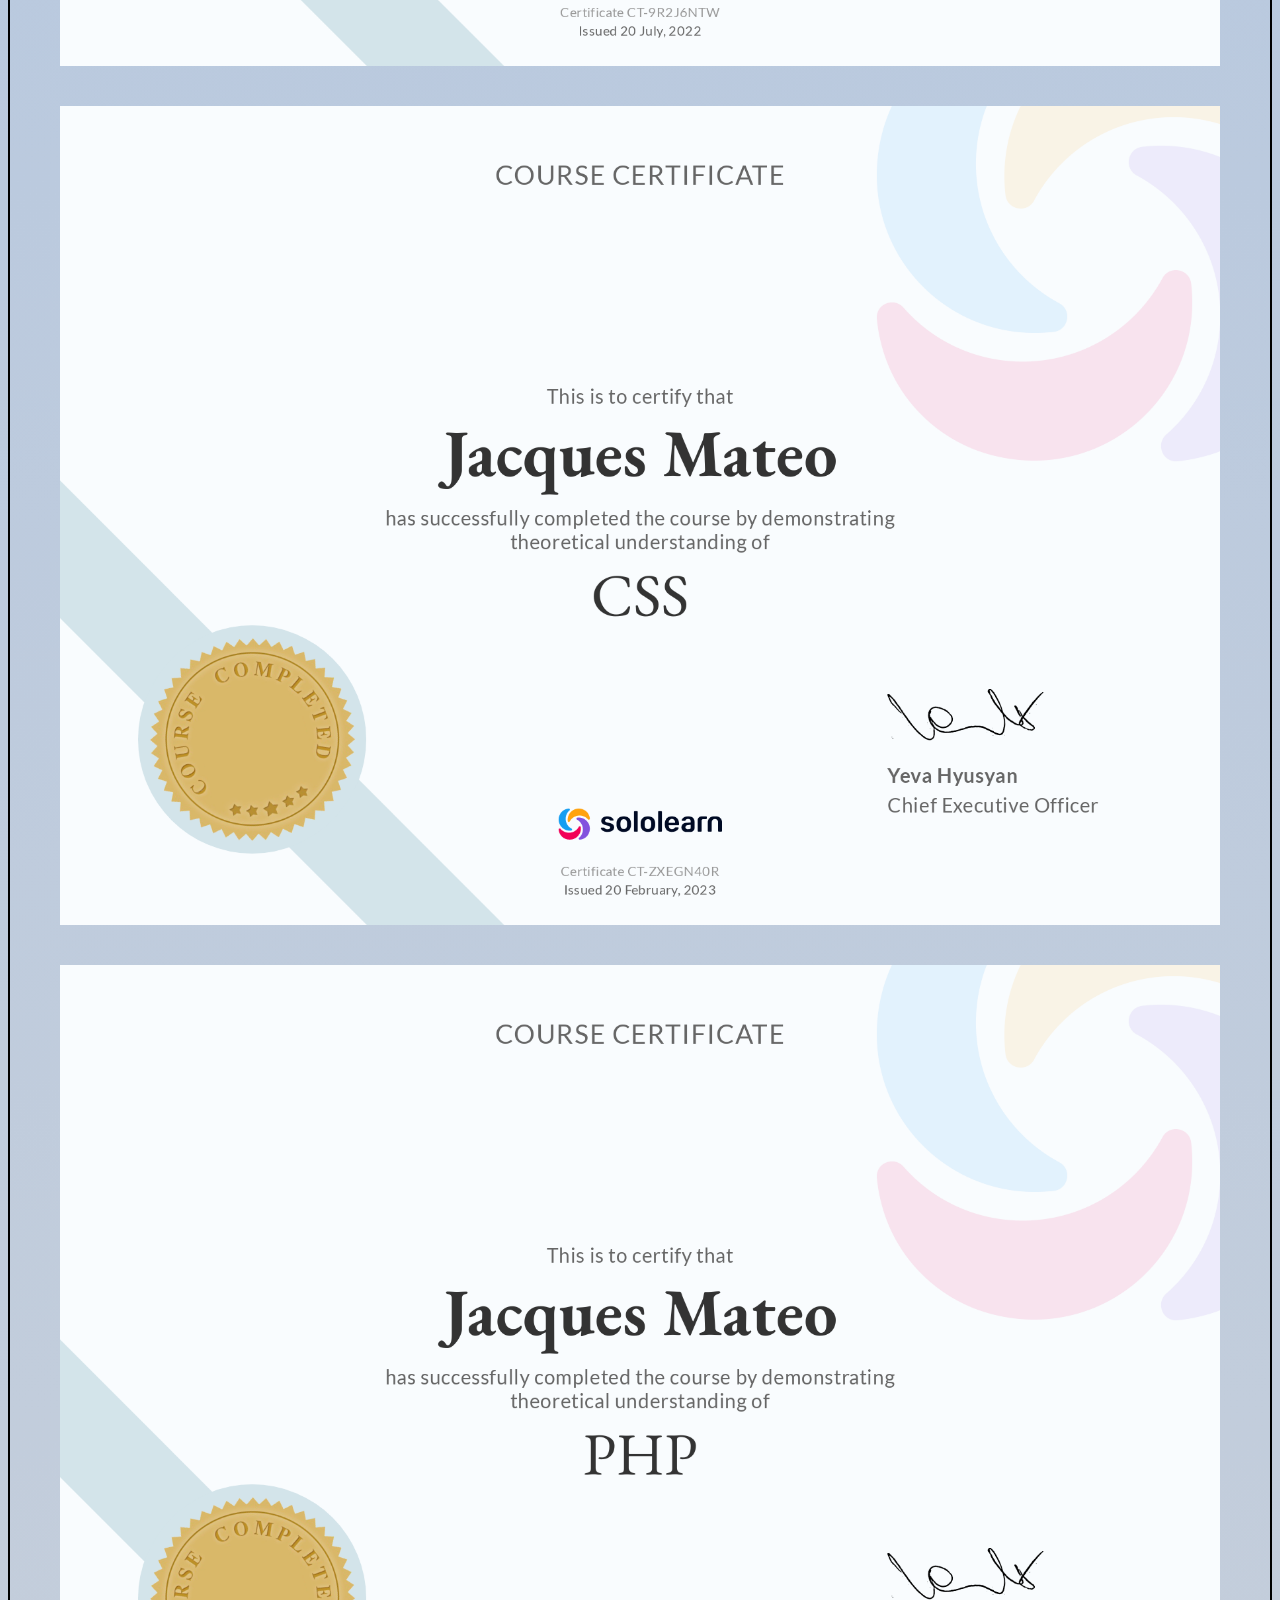
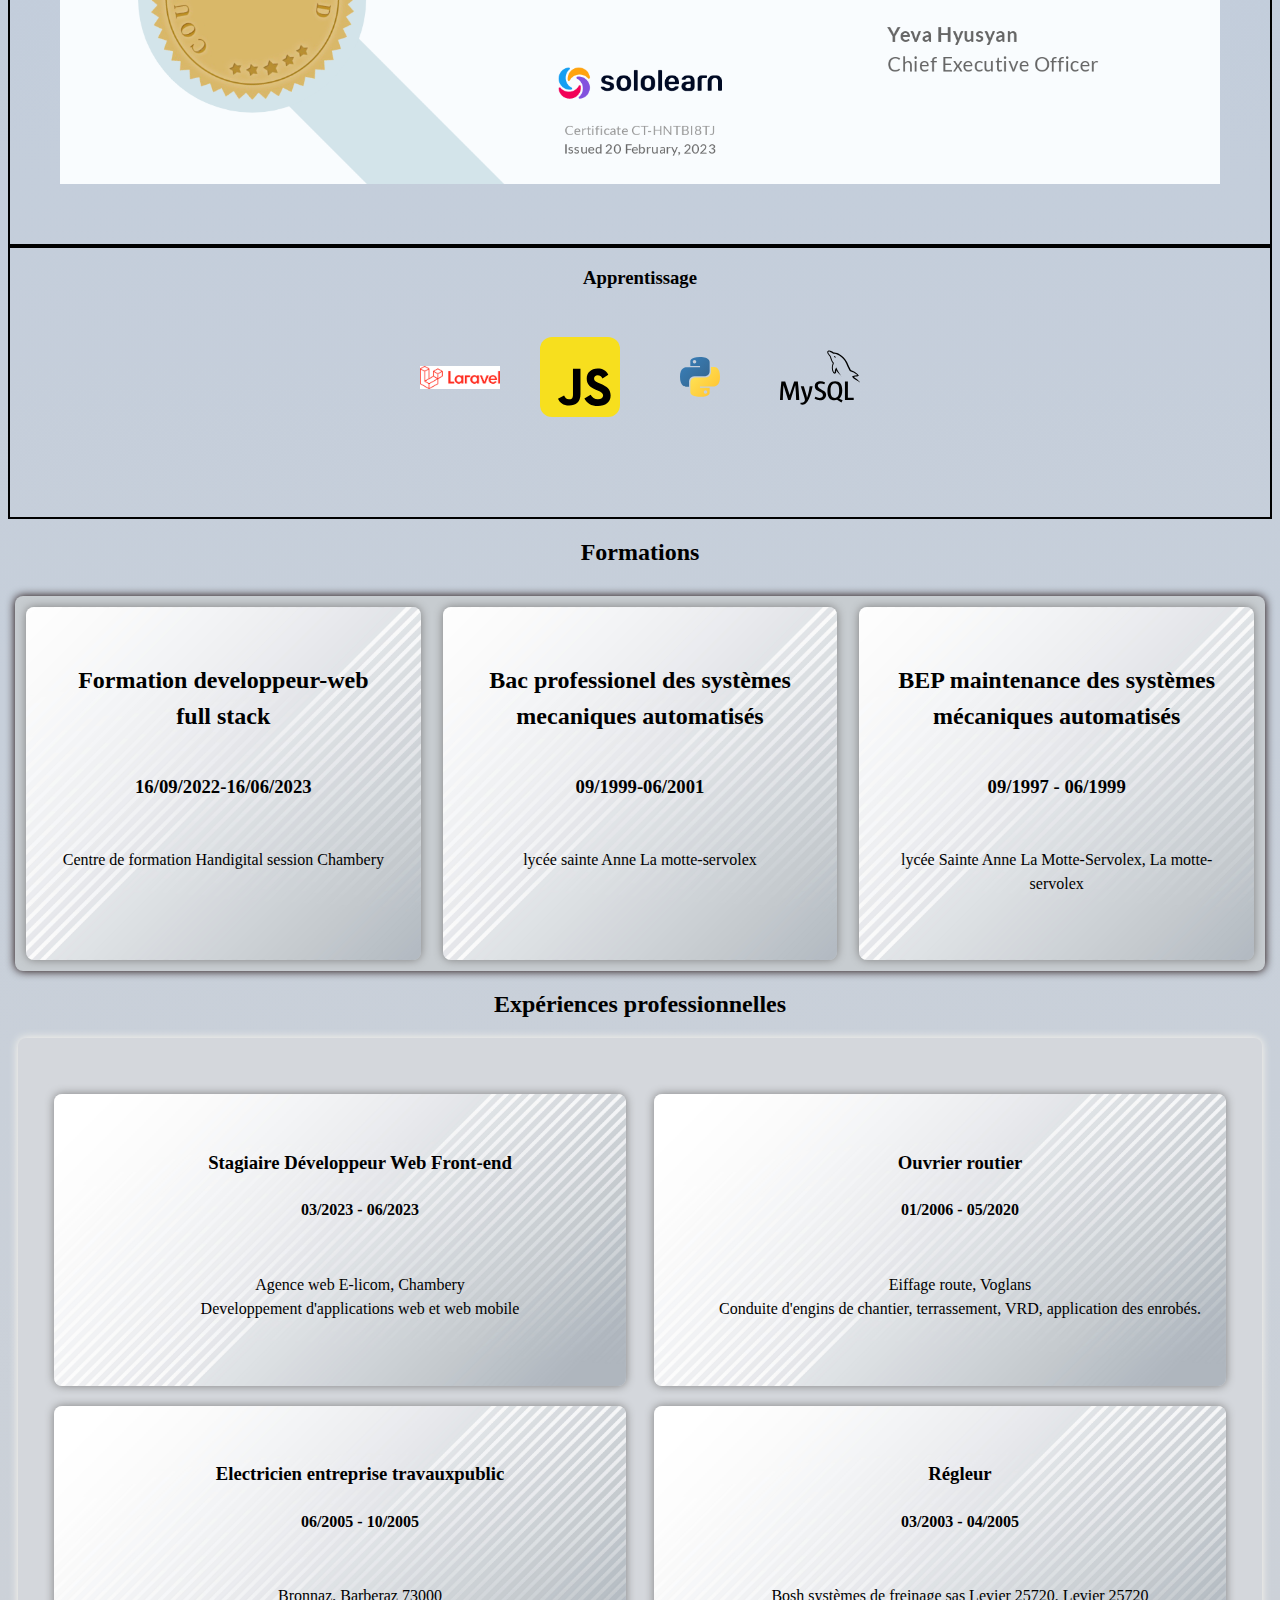
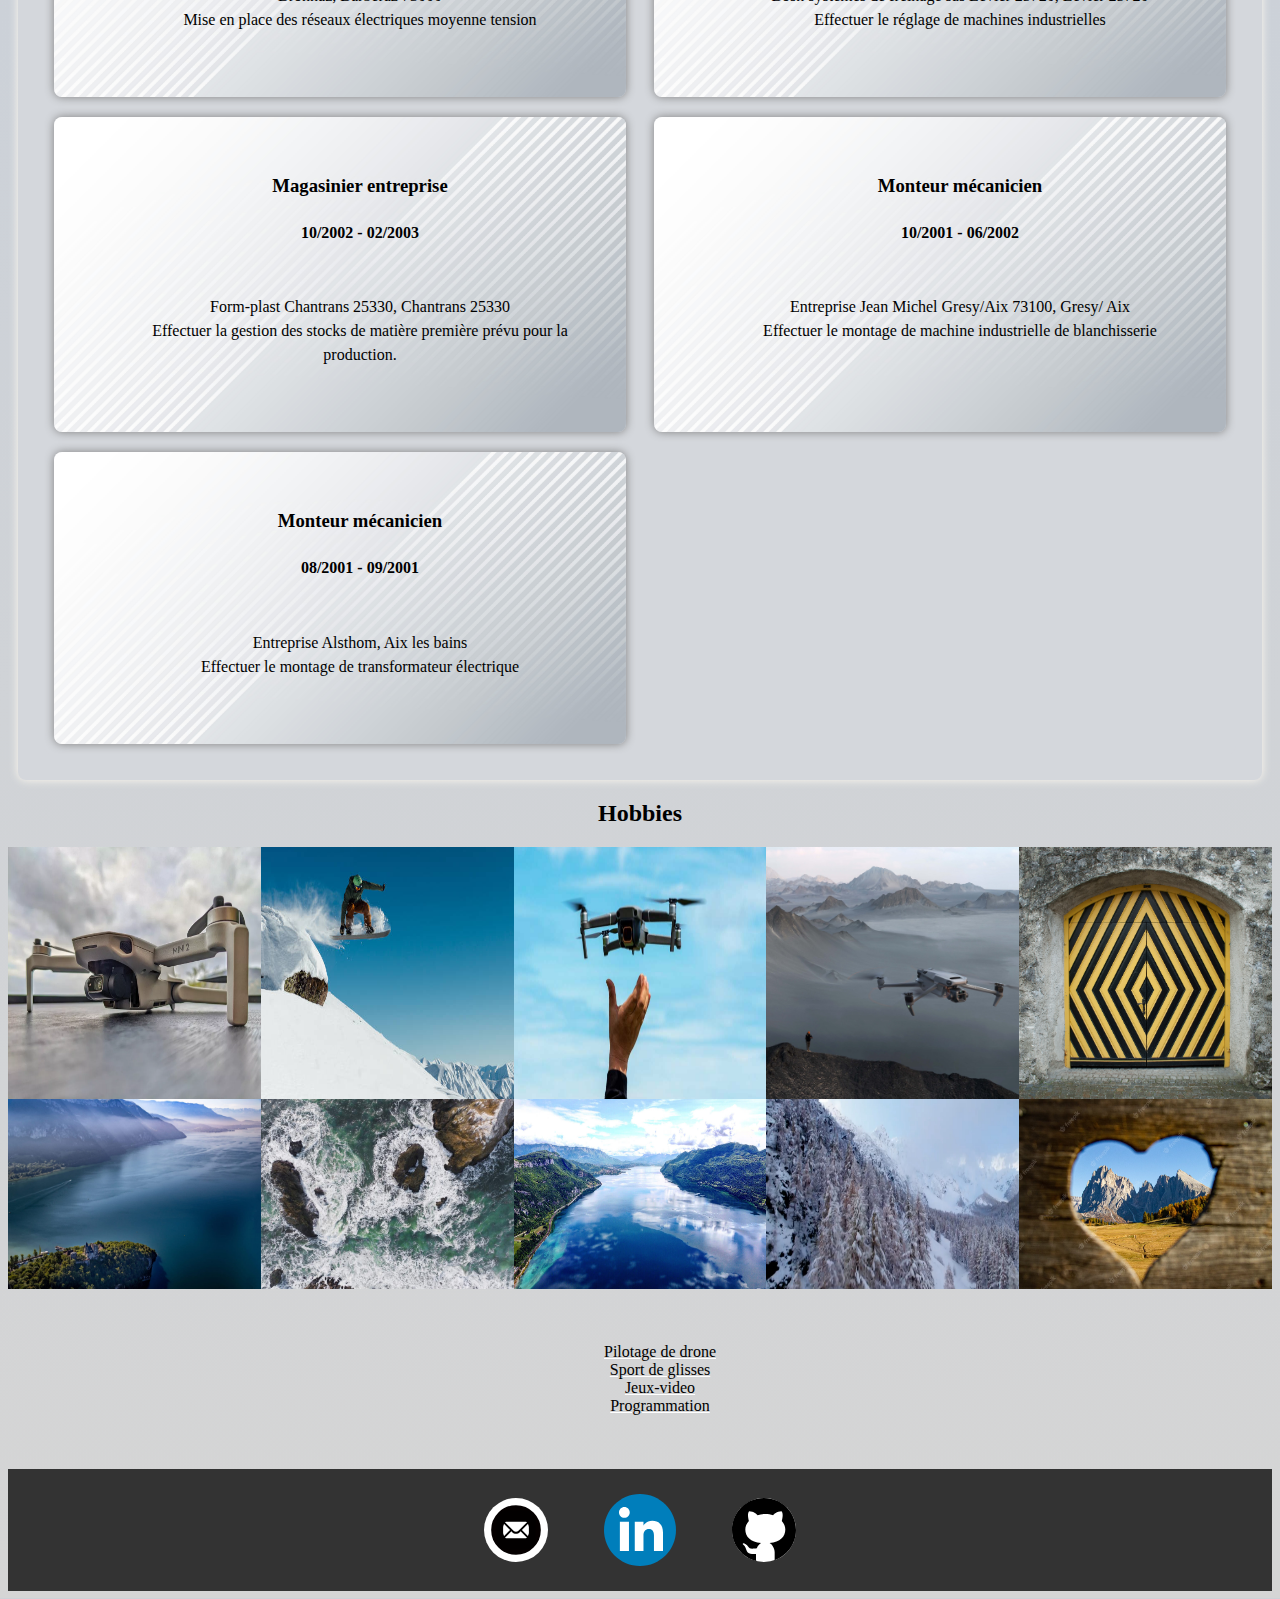
==== commit 126d7acc: "Update contact page and add new images" ====
--- a/index.html
+++ b/index.html
@@ -191,8 +191,10 @@
         </div>
         <div class="back">
             <h3>Apprentissage</h3>
-            <img src="images/téléchargement laravel-logo.png" alt="logo_PHP" style="max-width:100%; height:auto;">Laravel
-            <img src="images/javascript-logo-svgrepo-com (1).svg" alt="logo-js" style="max-width:100%; height:auto;">JAVASCRIPT
+            <img src="images/téléchargement laravel-logo.png" alt="logo_PHP" style="max-width:50%; height:auto;">
+            <img src="images/javascript-svgrepo-com.svg" alt="logo-js" style="max-width:50%; height:auto;">
+            <img src="images/python-svgrepo-com.svg" alt="logo-js"style="width:100%; height:auto;">
+            <img src="images/mysql-svgrepo-com.svg" alt="logo-js"style="width:100%; height:auto;">
         </div>
     </div>
     
--- a/style.css
+++ b/style.css
@@ -342,7 +342,7 @@
 }
 
 .exp-info:hover::before {
-  background-color: rgba(95, 111, 255, 0.5); /* Lorsque survolé, changez la couleur (ici en rouge avec 50% d'opacité) */
+  background-color: rgba(201, 206, 255, 0.5); /* Lorsque survolé, changez la couleur (ici en rouge avec 50% d'opacité) */
 }
 
 
@@ -933,13 +933,33 @@
   z-index: 0;
   background: linear-gradient(to bottom, rgba(0,0,0,0.5), rgba(0,0,0,0.8)), url(images/fond\ montagne.jpg.crdownload);
 }
-
+/* 
 .contact-info {
   display: flex;
   justify-content: center;
   background-image: url(images/st-in.jpg);
   background-size: cover;
-}
+} */
+@keyframes float {
+  0% {
+    transform: translate(0px, 0px);
+  }
+  50% {
+    transform: translate(10px, 10px);
+  }
+  100% {
+    transform: translate(0px, 0px);
+  }
+}
+
+.contact-info {
+  display: flex;
+  justify-content: center;
+  background-image: url(images/Brown\ Minimalist\ Contact\ Us\ Instagram\ Post.gif);
+  background-size: cover;
+  animation: float 5s infinite;
+}
+
 .contact-flex {
   display: flex;
   flex-direction: row;
@@ -971,7 +991,7 @@
 }
 
 .compi img:hover {
-  transform: scale(1.1);
+  transform: scale(1.8);
 }
 
 .back {
@@ -987,13 +1007,15 @@
 .back h3 {
   width: 100%;
   text-align: center;
+  
 }
 
 .back img {
-  width: 100%;
+  width: 80px!important;
   height: auto;
   margin: 10px;
   transition: transform 0.3s ease;
+  margin-bottom: 100px;
 }
 
 .back img:hover {
@@ -1039,3 +1061,479 @@
       width: auto;
   }
 }
+@keyframes slideInFromLeft {
+  0% {
+    transform: translateX(-100%);
+  }
+  100% {
+    transform: translateX(0);
+  }
+}
+
+.contact-flex {
+  animation: 1s ease-out 0s 1 slideInFromLeft;
+}
+
+a:hover {
+    color: #ff6347; /* Changez ceci pour la couleur que vous voulez */
+}
+a {
+  transition: color 0.5s ease;
+}
+
+a:hover {
+  color: #ff6347;
+}
+/*animation du texte dans la page contact*/
+.glitch {
+  position: relative;
+  font-size: 25px;
+  font-weight: 700;
+  line-height: 1.2;
+  color: #fff;
+  letter-spacing: 5px;
+  z-index: 1;
+  animation: shift 2s ease-in-out infinite alternate;
+}
+
+.glitch:before,
+.glitch:after {
+  display: block;
+  content: attr(data-glitch);
+  position: absolute;
+  top: 0;
+  left: 0;
+  opacity: 0.8;
+}
+
+.glitch:before {
+  animation: glitch 1s cubic-bezier(0.25, 0.46, 0.45, 0.94) both infinite;
+  color: #8b00ff;
+  z-index: -1;
+}
+
+.glitch:after {
+  animation: glitch 1s cubic-bezier(0.25, 0.46, 0.45, 0.94) reverse both infinite;
+  color: #00e571;
+  z-index: -2;
+}
+
+@keyframes glitch {
+  0% {
+    transform: translate(0);
+  }
+
+  20% {
+    transform: translate(-1px, 1px);
+  }
+
+  40% {
+    transform: translate(-1px, -1px);
+  }
+
+  60% {
+    transform: translate(1px, 1px);
+  }
+
+  80% {
+    transform: translate(1px, -1px);
+  }
+
+  to {
+    transform: translate(0);
+  }
+}
+
+@keyframes shift {
+  0%, 40%, 44%, 58%, 61%, 65%, 69%, 73%, 100% {
+    transform: skewX(0deg);
+  }
+
+  41% {
+    transform: skewX(5deg);
+  }
+
+  42% {
+    transform: skewX(-5deg);
+  }
+
+  59% {
+    transform: skewX(20deg) skewY(5deg);
+  }
+
+  60% {
+    transform: skewX(-20deg) skewY(-5deg);
+  }
+
+  63% {
+    transform: skewX(5deg) skewY(-2.5deg);
+  }
+
+  70% {
+    transform: skewX(-25deg) skewY(-10deg);
+  }
+
+  71% {
+    transform: skewX(5deg) skewY(-5deg);
+  }
+}
+
+.bubble {
+  position: absolute;
+  width: 200px;
+  height: 200px;
+  border-radius: 50%;
+  box-shadow: inset 0 0 25px rgba (255, 255, 255, 0.25);
+  animation: animate_4010 8s ease-in-out infinite;
+}
+
+.bubble:nth-child(2) {
+  position: relative;
+  zoom: 0.45;
+  left: -10px;
+  top: -100px;
+  animation-delay: -4s;
+}
+
+.bubble:nth-child(3) {
+  position: relative;
+  zoom: 0.45;
+  right: -80px;
+  top: -300px;
+  animation-delay: -6s;
+}
+
+.bubble:nth-child(4) {
+  position: relative;
+  zoom: 0.35;
+  left: -120px;
+  bottom: -200px;
+  animation-delay: -3s;
+}
+
+.bubble:nth-child(5) {
+  position: relative;
+  zoom: 0.5;
+  left: 0px;
+  top: 200px;
+  animation-delay: -5s;
+}
+
+@keyframes animate_4010 {
+  0%,100% {
+    transform: translateY(-20px);
+  }
+
+  50% {
+    transform: translateY(20px);
+  }
+}
+
+.bubble::before {
+  content: '';
+  position: absolute;
+  top: 50px;
+  left: 45px;
+  width: 30px;
+  height: 30px;
+  border-radius: 50%;
+  background: #fff;
+  z-index: 10;
+  filter: blur(2px);
+}
+
+.bubble::after {
+  content: '';
+  position: absolute;
+  top: 80px;
+  left: 80px;
+  width: 20px;
+  height: 20px;
+  border-radius: 50%;
+  background: #fff;
+  z-index: 10;
+  filter: blur(2px);
+}
+
+.bubble span {
+  position: absolute;
+  border-radius: 50%;
+}
+
+.bubble span:nth-child(1) {
+  inset: 10px;
+  border-left: 15px solid #0fb4ff;
+  filter: blur(8px);
+}
+
+.bubble span:nth-child(2) {
+  inset: 10px;
+  border-right: 15px solid #ff4484;
+  filter: blur(8px);
+}
+
+.bubble span:nth-child(3) {
+  inset: 10px;
+  border-top: 15px solid #ffeb3b;
+  filter: blur(8px);
+}
+
+.bubble span:nth-child(4) {
+  inset: 30px;
+  border-left: 15px solid #ff4484;
+  filter: blur(12px);
+}
+
+.bubble span:nth-child(5) {
+  inset: 10px;
+  border-bottom: 10px solid #fff;
+  filter: blur(8px);
+  transform: rotate(330deg);
+}
+.page-container {
+  height: 100vh;
+  position: relative; /* Ce code est nécessaire pour que le positionnement absolu des bulles fonctionne comme prévu. */
+  overflow: hidden; /* Ce code permet de s'assurer que les bulles qui sortent de l'écran ne créent pas de barres de défilement. */
+}
+
+.container {
+  position: fixed;
+  top: 0;
+  left: 0;
+  width: 100%;
+  height: 100%;
+}
+.sparkle-button {
+  --active: 0;
+  --bg: radial-gradient(
+			40% 50% at center 100%,
+			hsl(270 calc(var(--active) * 97%) 72% / var(--active)),
+			transparent
+		),
+		radial-gradient(
+			80% 100% at center 120%,
+			hsl(260 calc(var(--active) * 97%) 70% / var(--active)),
+			transparent
+		),
+		hsl(260 calc(var(--active) * 97%) calc((var(--active) * 44%) + 12%));
+  background: var(--bg);
+  font-size: 1.2rem;
+  font-weight: 500;
+  border: 0;
+  cursor: pointer;
+  padding: 1em 1em;
+  display: flex;
+  align-items: center;
+  gap: 0.25em;
+  white-space: nowrap;
+  border-radius: 100px;
+  position: relative;
+  box-shadow: 0 0 calc(var(--active) * 3em) calc(var(--active) * 1em) hsl(260 97% 61% / 0.75),
+		0 0em 0 0 hsl(260 calc(var(--active) * 97%) calc((var(--active) * 50%) + 30%)) inset,
+		0 -0.05em 0 0 hsl(260 calc(var(--active) * 97%) calc(var(--active) * 60%)) inset;
+  transition: box-shadow var(--transition), scale var(--transition), background var(--transition);
+  scale: calc(1 + (var(--active) * 0.1));
+  transition: .3s;
+}
+
+.sparkle-button:active {
+  scale: 1;
+  transition: .3s;
+}
+
+.sparkle path {
+  color: hsl(0 0% calc((var(--active, 0) * 70%) + var(--base)));
+  transform-box: fill-box;
+  transform-origin: center;
+  fill: currentColor;
+  stroke: currentColor;
+  animation-delay: calc((var(--transition) * 1.5) + (var(--delay) * 1s));
+  animation-duration: 0.6s;
+  transition: color var(--transition);
+}
+
+.sparkle-button:is(:hover, :focus-visible) path {
+  animation-name: bounce;
+}
+
+@keyframes bounce {
+  35%, 65% {
+    scale: var(--scale);
+  }
+}
+
+.sparkle path:nth-of-type(1) {
+  --scale: 0.5;
+  --delay: 0.1;
+  --base: 40%;
+}
+
+.sparkle path:nth-of-type(2) {
+  --scale: 1.5;
+  --delay: 0.2;
+  --base: 20%;
+}
+
+.sparkle path:nth-of-type(3) {
+  --scale: 2.5;
+  --delay: 0.35;
+  --base: 30%;
+}
+
+.sparkle-button:before {
+  content: "";
+  position: absolute;
+  inset: -0.2em;
+  z-index: -1;
+  border: 0.25em solid hsl(260 97% 50% / 0.5);
+  border-radius: 100px;
+  opacity: var(--active, 0);
+  transition: opacity var(--transition);
+}
+
+.spark {
+  position: absolute;
+  inset: 0;
+  border-radius: 100px;
+  rotate: 0deg;
+  overflow: hidden;
+  mask: linear-gradient(white, transparent 50%);
+  animation: flip calc(var(--spark) * 2) infinite steps(2, end);
+}
+
+@keyframes flip {
+  to {
+    rotate: 360deg;
+  }
+}
+
+.spark:before {
+  content: "";
+  position: absolute;
+  width: 200%;
+  aspect-ratio: 1;
+  top: 0%;
+  left: 50%;
+  z-index: -1;
+  translate: -50% -15%;
+  rotate: 0;
+  transform: rotate(-90deg);
+  opacity: calc((var(--active)) + 0.4);
+  background: conic-gradient(
+		from 0deg,
+		transparent 0 340deg,
+		white 360deg
+	);
+  transition: opacity var(--transition);
+  animation: rotate var(--spark) linear infinite both;
+}
+
+.spark:after {
+  content: "";
+  position: absolute;
+  inset: var(--cut);
+  border-radius: 100px;
+}
+
+.backdrop {
+  position: absolute;
+  inset: var(--cut);
+  background: var(--bg);
+  border-radius: 100px;
+  transition: background var(--transition);
+}
+
+@keyframes rotate {
+  to {
+    transform: rotate(90deg);
+  }
+}
+
+@supports(selector(:has(:is(+ *)))) {
+  body:has(button:is(:hover, :focus-visible)) {
+    --active: 1;
+    --play-state: running;
+  }
+
+  .bodydrop {
+    display: none;
+  }
+}
+
+.sparkle-button:is(:hover, :focus-visible) ~ :is(.bodydrop, .particle-pen) {
+  --active: 1;
+  --play-state: runnin;
+}
+
+.sparkle-button:is(:hover, :focus-visible) {
+  --active: 1;
+  --play-state: running;
+}
+
+.sp {
+  position: relative;
+}
+
+.particle-pen {
+  position: absolute;
+  width: 200%;
+  aspect-ratio: 1;
+  top: 50%;
+  left: 50%;
+  translate: -50% -50%;
+  -webkit-mask: radial-gradient(white, transparent 65%);
+  z-index: -1;
+  opacity: var(--active, 0);
+  transition: opacity var(--transition);
+}
+
+.particle {
+  fill: white;
+  width: calc(var(--size, 0.25) * 1rem);
+  aspect-ratio: 1;
+  position: absolute;
+  top: calc(var(--y) * 1%);
+  left: calc(var(--x) * 1%);
+  opacity: var(--alpha, 1);
+  animation: float-out calc(var(--duration, 1) * 1s) calc(var(--delay) * -1s) infinite linear;
+  transform-origin: var(--origin-x, 1000%) var(--origin-y, 1000%);
+  z-index: -1;
+  animation-play-state: var(--play-state, paused);
+}
+
+.particle path {
+  fill: hsl(0 0% 90%);
+  stroke: none;
+}
+
+.particle:nth-of-type(even) {
+  animation-direction: reverse;
+}
+
+@keyframes float-out {
+  to {
+    rotate: 360deg;
+  }
+}
+:root {
+  --active: 1; /* mettez ici la valeur que vous voulez */
+}
+.text {
+  transform: translate(2%, -6%);
+  letter-spacing: 0.01ch;
+  background: linear-gradient(90deg, hsl(0, calc((var(--active) * 100%) + 65%), 50%), hsl(0, calc((var(--active) * 100%) + 26%), 50%));
+  -webkit-background-clip: text;
+  color: transparent;
+  transition: background var(--transition);
+}
+
+
+.sparkle-button svg {
+  inline-size: 1.25em;
+  translate: -25% -5%;
+}
+.sp {
+  position: fixed;
+  right: 20px; 
+  bottom: 20px; 
+}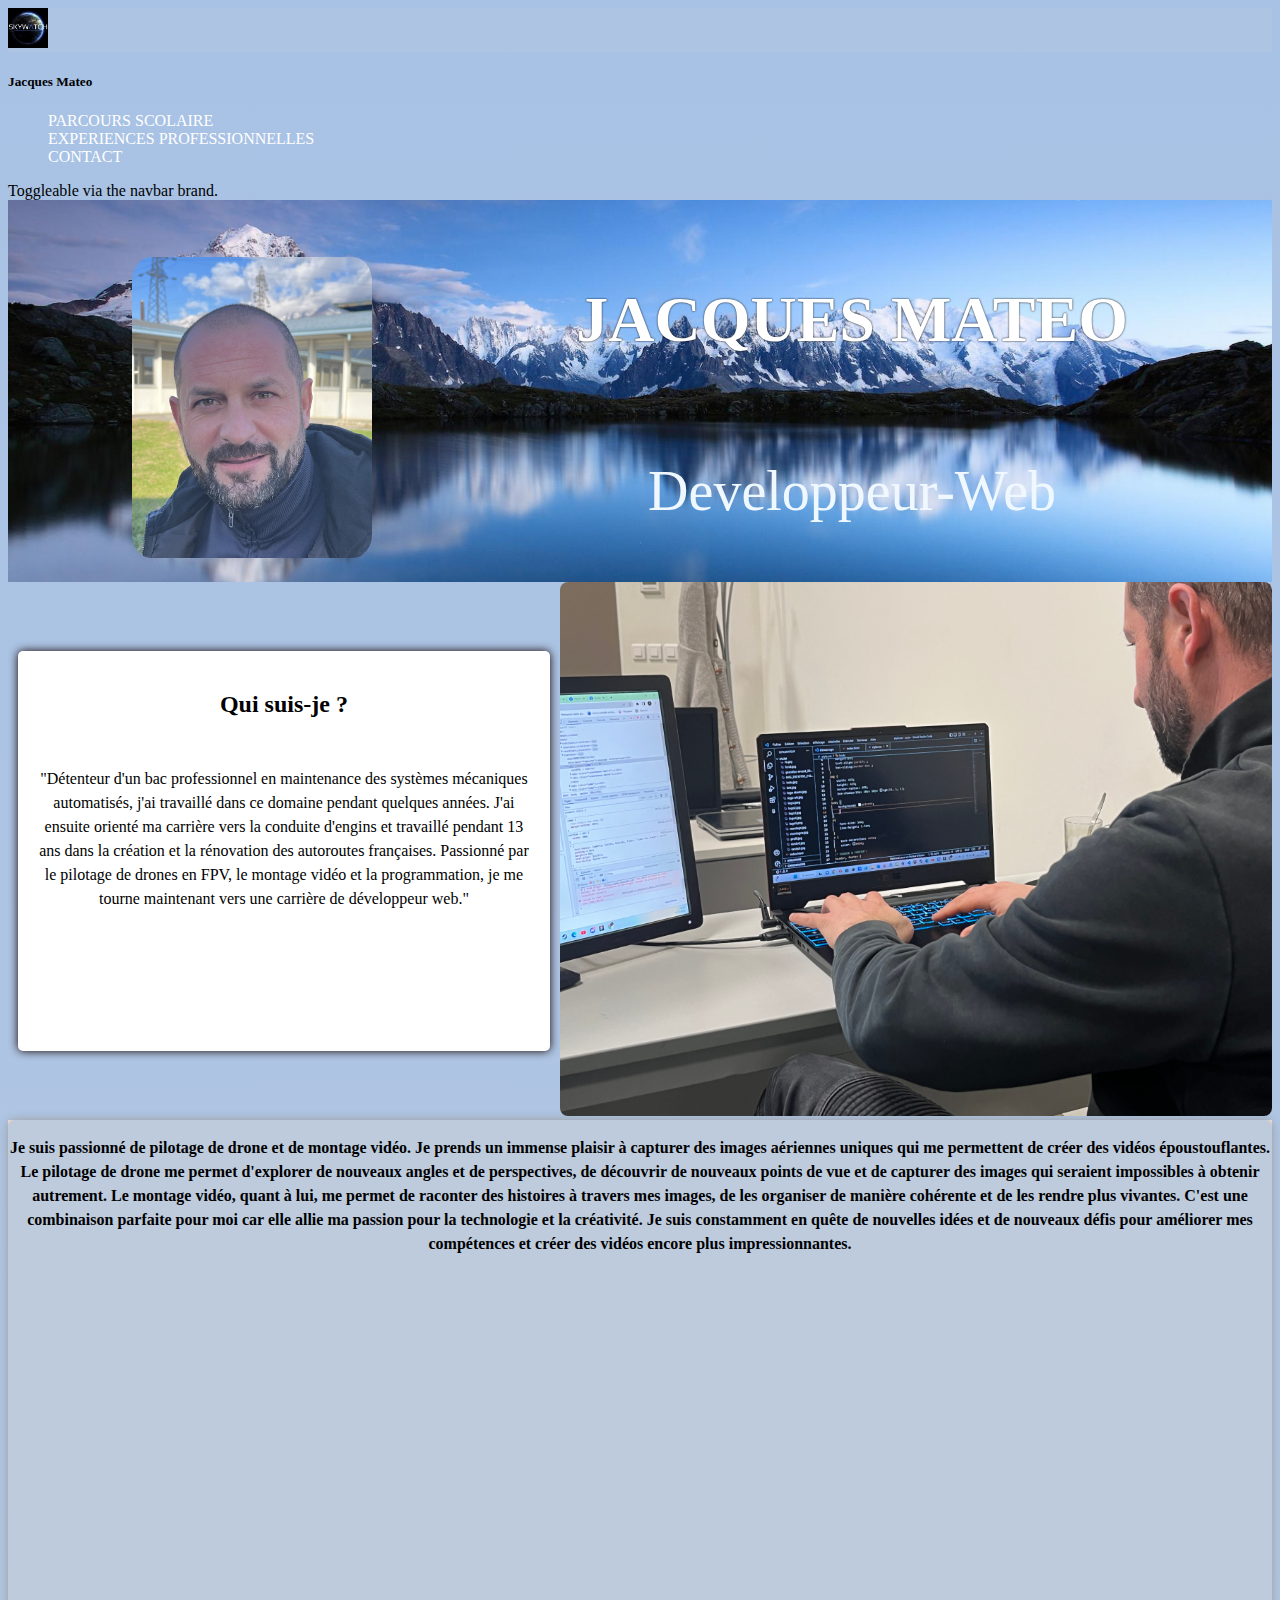
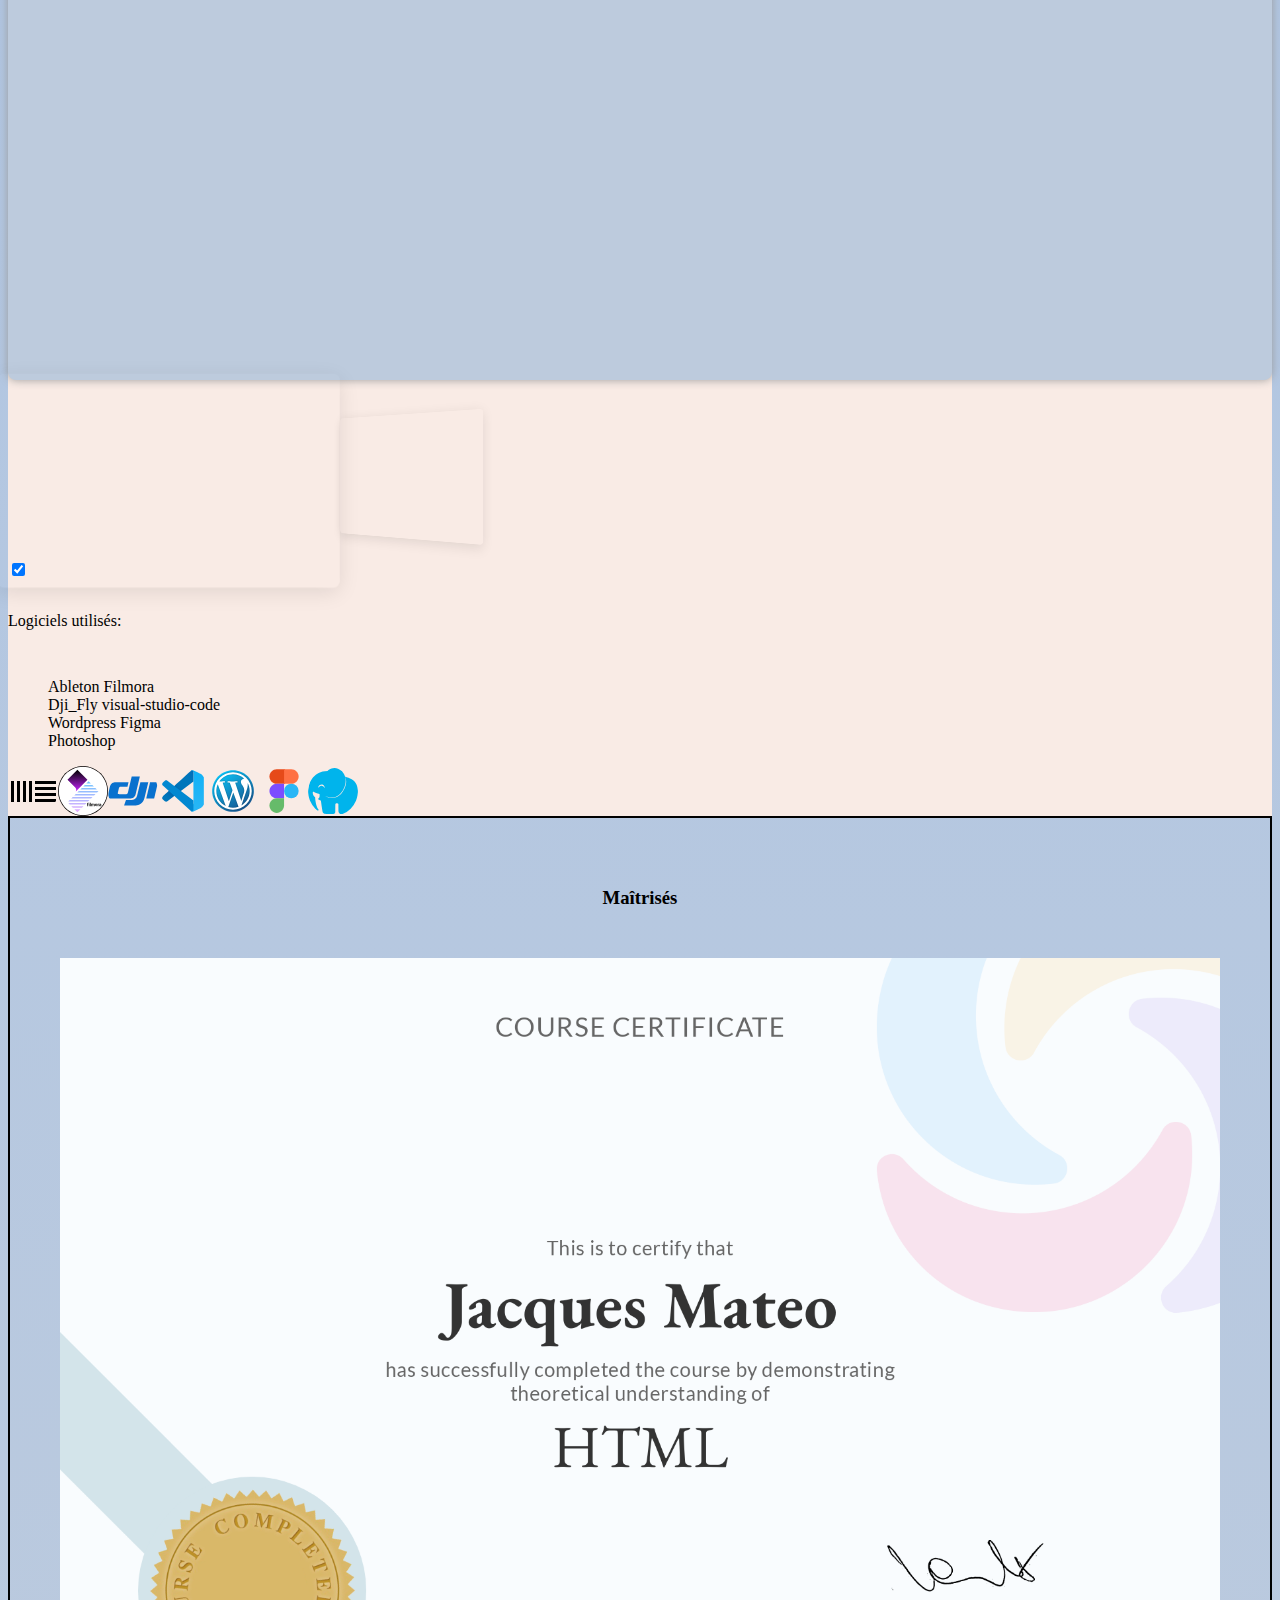
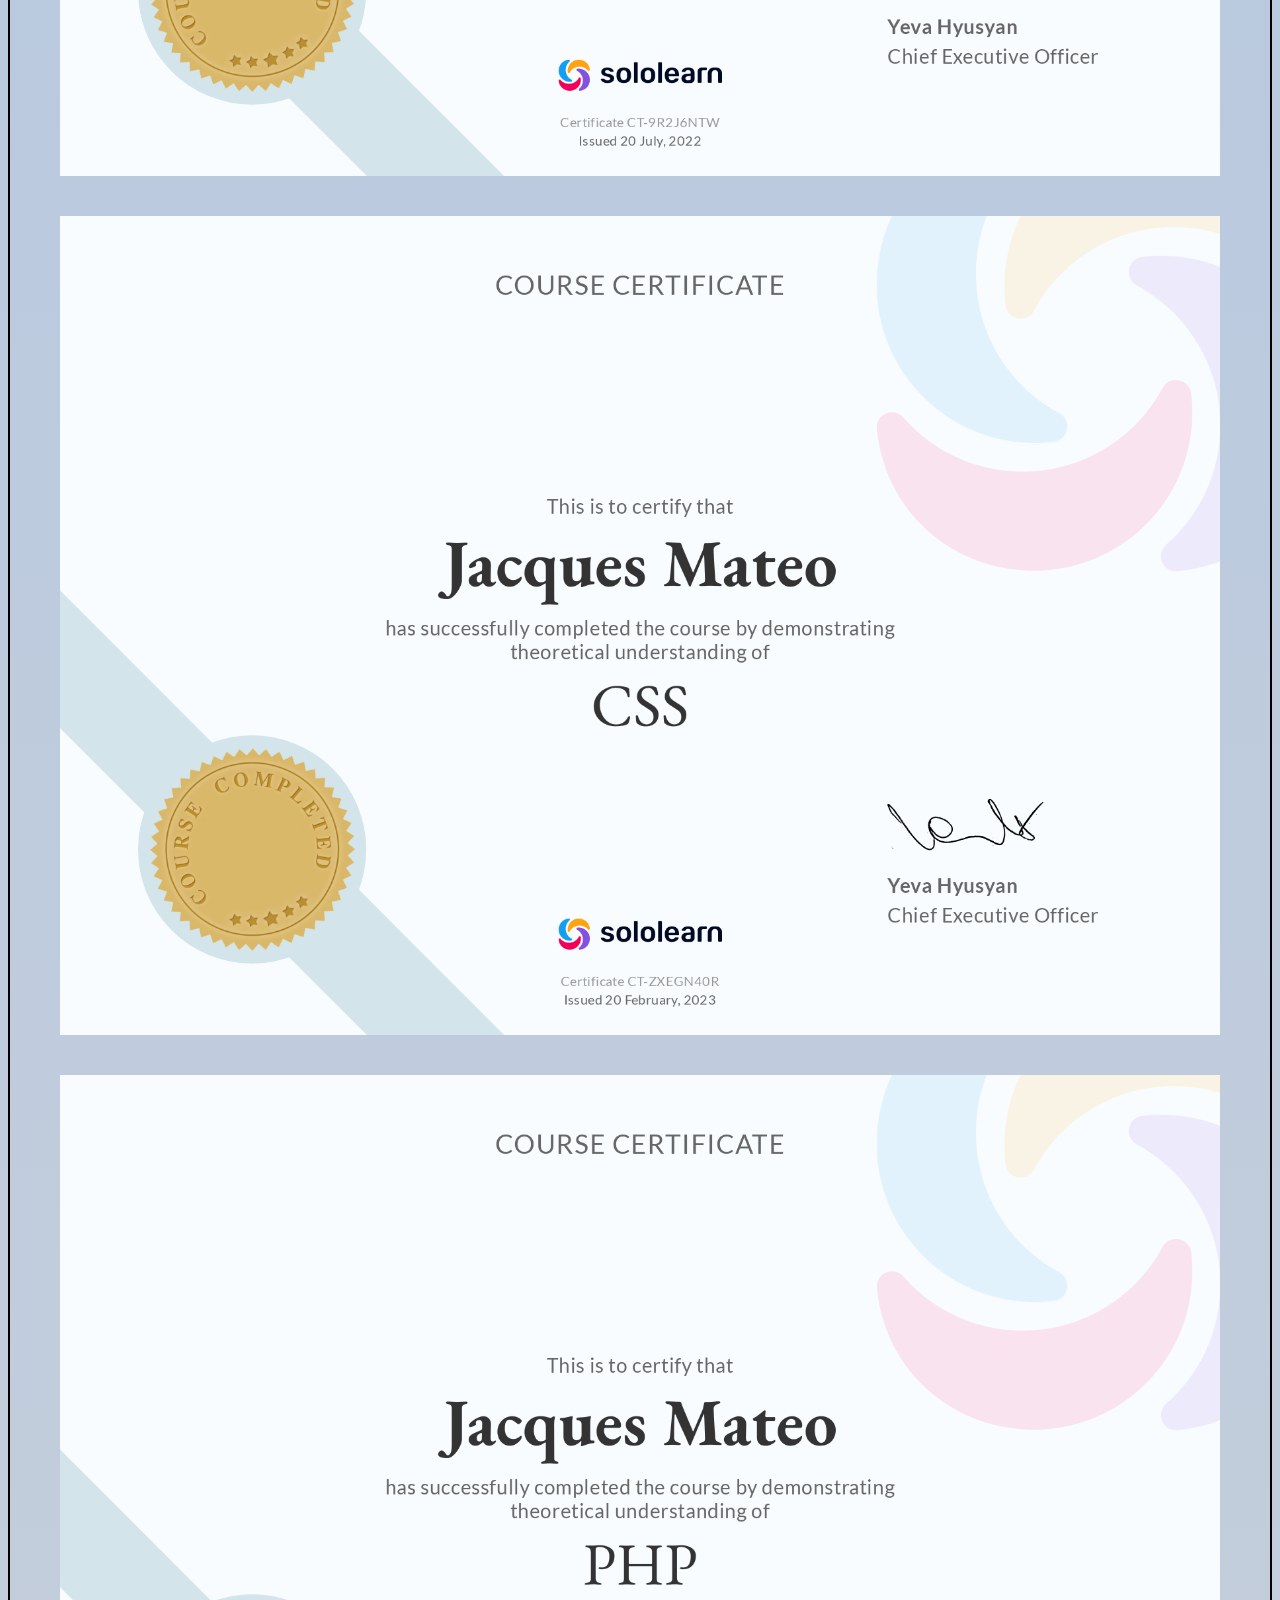
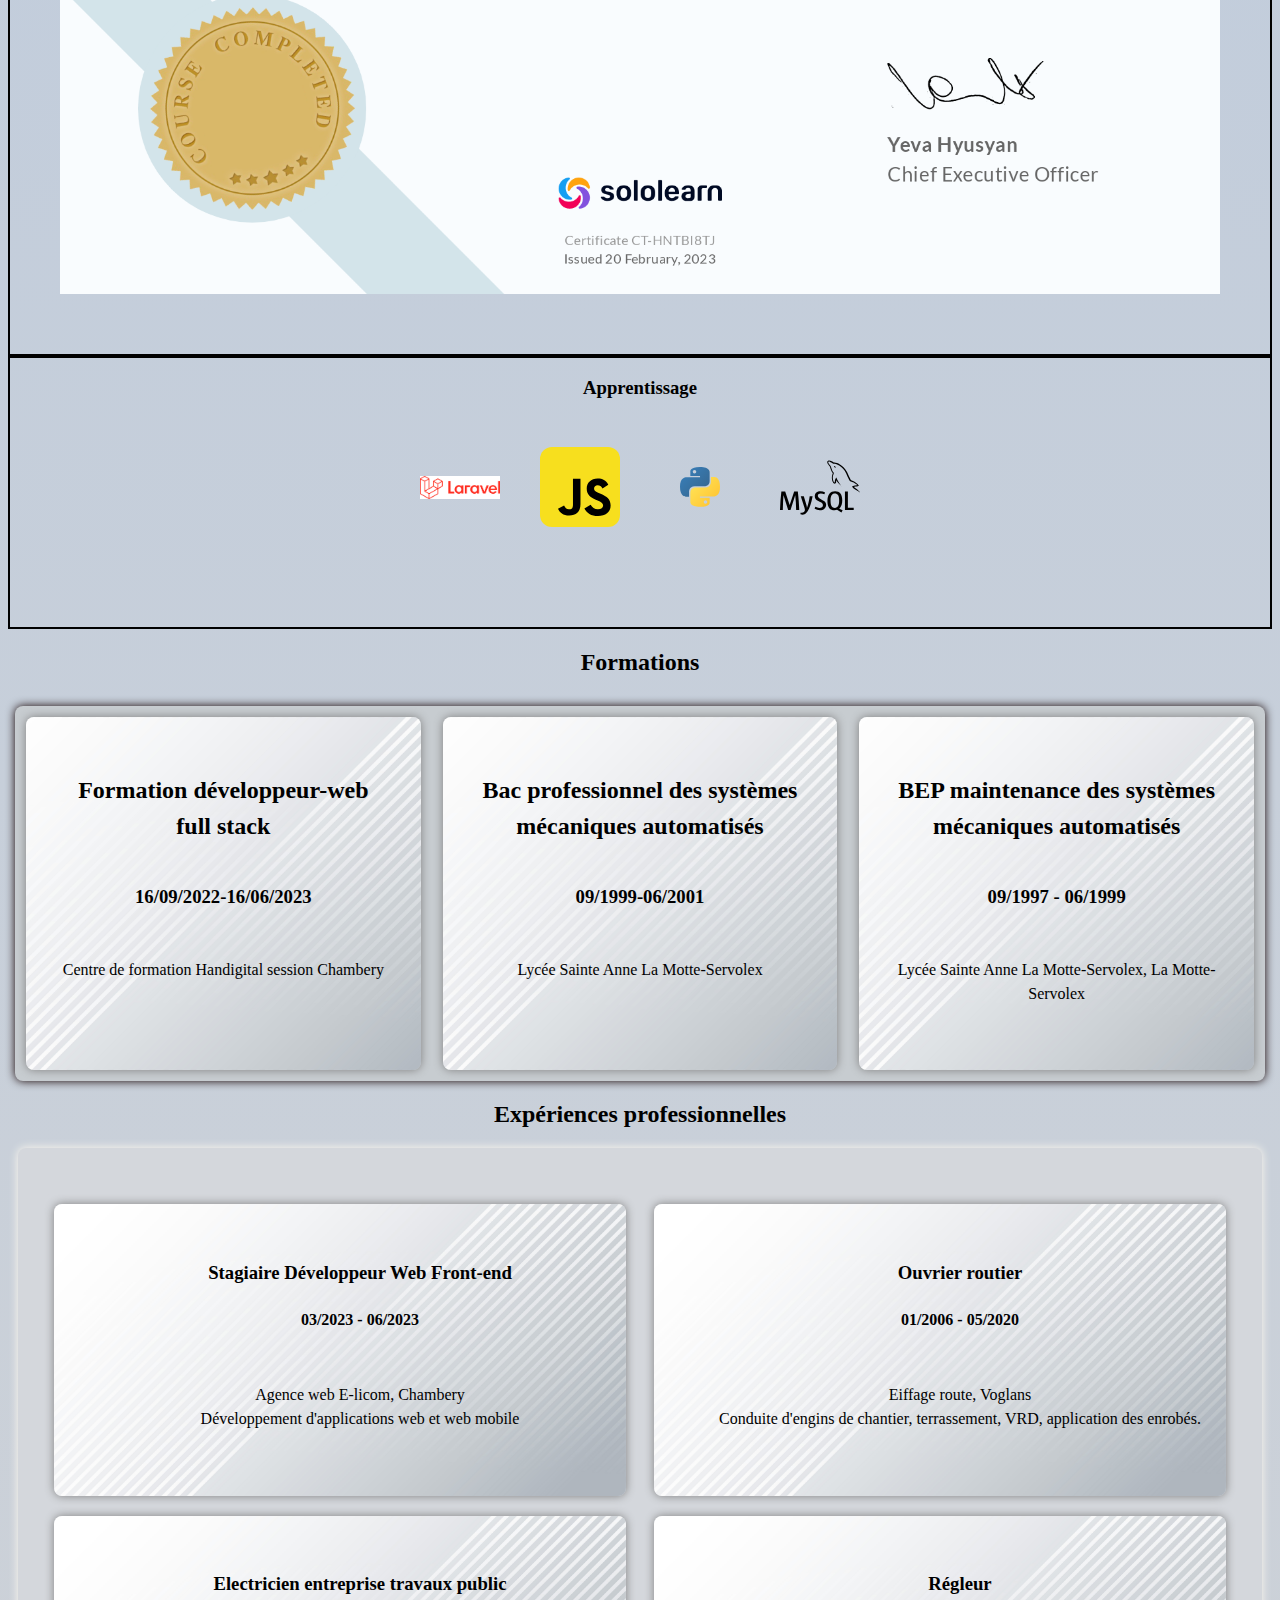
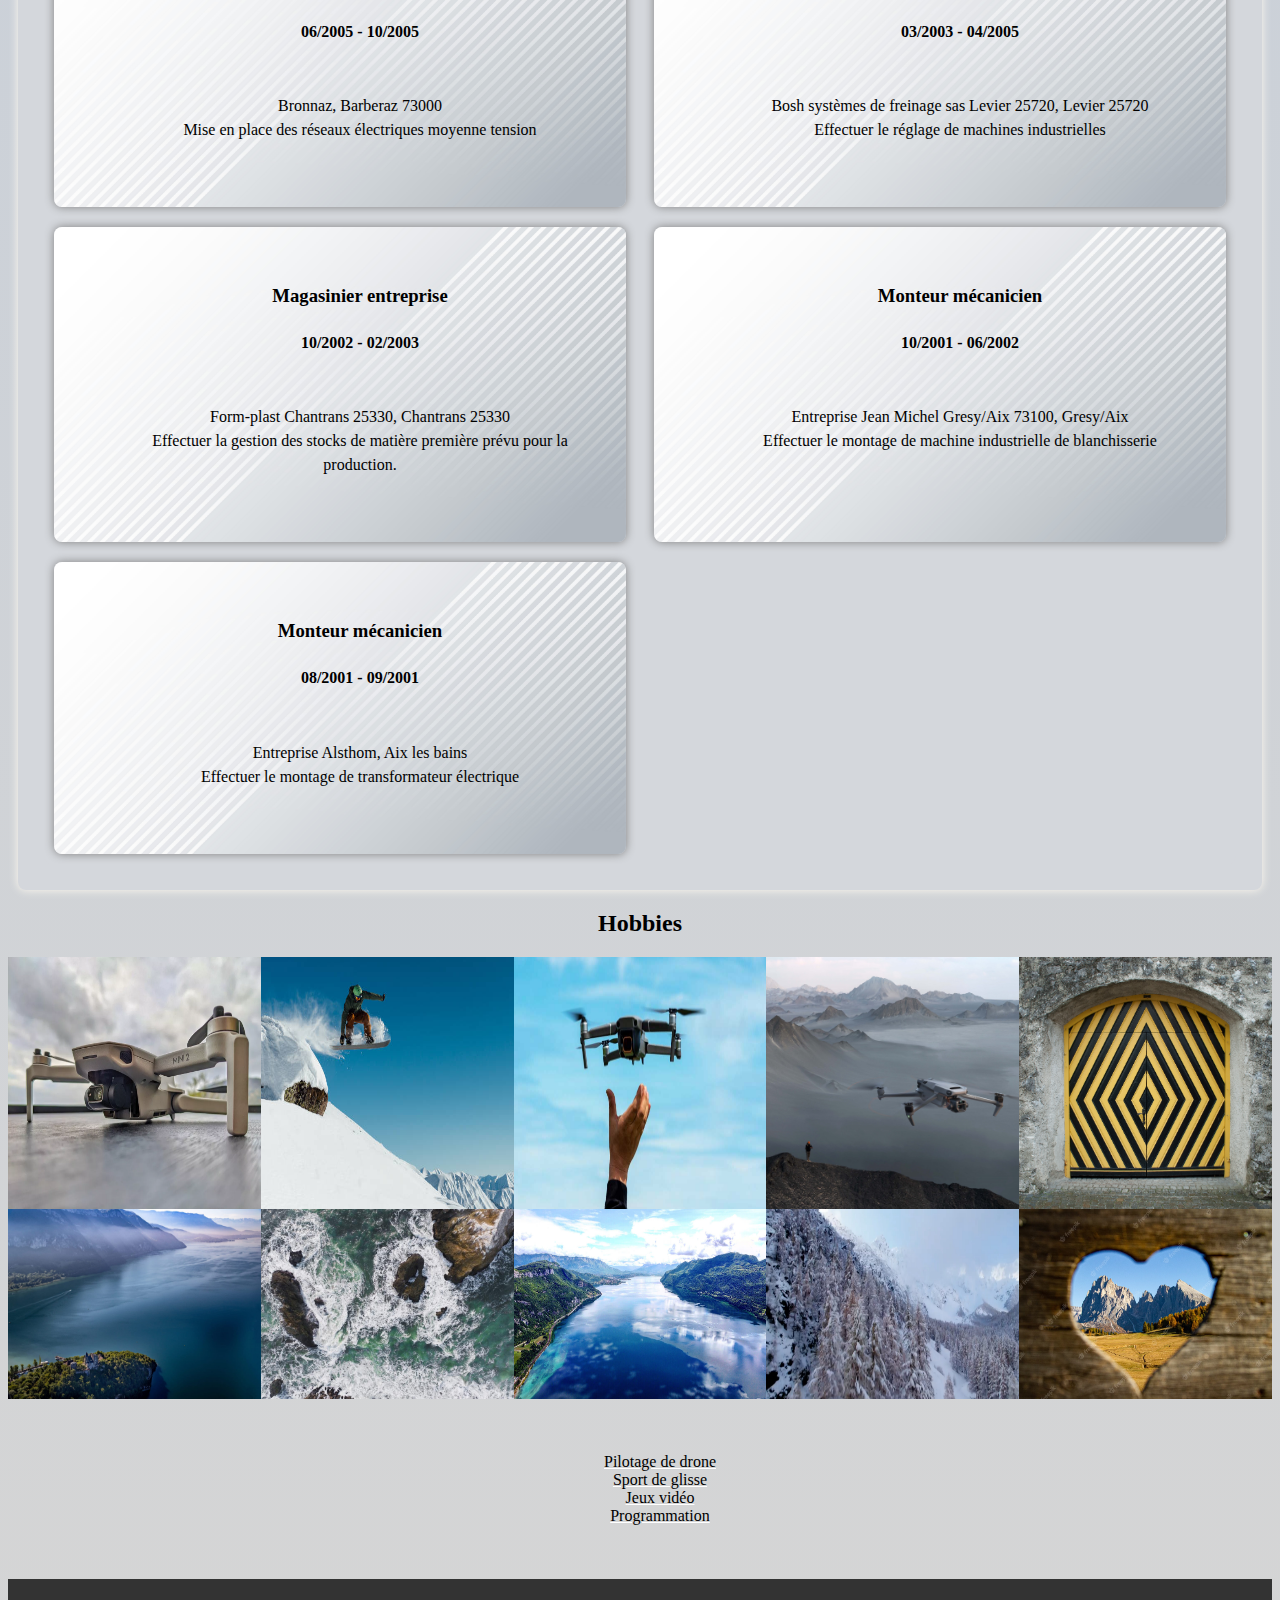
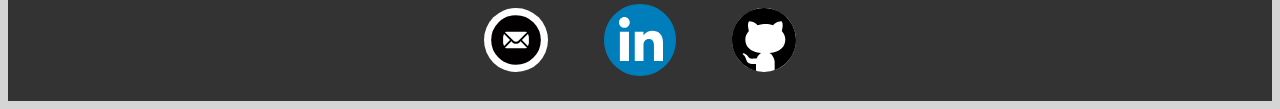
==== commit 2bff9990: "j'ai ajoute un boutton sur la page contact.html" ====
--- a/index.html
+++ b/index.html
@@ -1,82 +1,46 @@
 <!DOCTYPE html>
-<html>
+<html lang="fr">
 
 <head>
-    <meta http-equiv="Content-Language" content="fr">
     <meta charset="utf-8" />
     <meta name="viewport" content="width=device-width, initial-scale=1, user-scalable=no">
+    <meta http-equiv="Content-Language" content="fr">
     <title>CV de Mateo Jacques</title>
-    <!-- <script src="https://maxcdn.bootstrapcdn.com/bootstrap/3.3.7/js/bootstrap.min.js"></script> -->
+    <link rel="stylesheet" href="https://cdn.jsdelivr.net/npm/bootstrap@5.3.0-alpha1/dist/css/bootstrap.min.css"
+        integrity="sha384-GLhlTQ8iRABdZLl6O3oVMWSktQOp6b7In1Zl3/Jr59b6EGGoI1aFkw7cmDA6j6gD" crossorigin="anonymous">
     <link rel="stylesheet" href="style.css" />
-    <!-- <link href="bootstrap/css/bootstrap.min.css" rel="stylesheet"> -->
-    <!-- <script src="script.js"></script> -->
-    <link href="https://cdn.jsdelivr.net/npm/bootstrap@5.3.0-alpha1/dist/css/bootstrap.min.css" rel="stylesheet"
-        integrity="sha384-GLhlTQ8iRABdZLl6O3oVMWSktQOp6b7In1Zl3/Jr59b6EGGoI1aFkw7cmDA6j6gD" crossorigin="anonymous">
 </head>
 
 <body>
+    <nav class="navbar navbar-dark bg-dark">
+        <div class="container-fluid">
+            <a class="navbar-toggler" href="#navbarToggleExternalContent" role="button" data-bs-toggle="collapse"
+                data-bs-target="#navbarToggleExternalContent" aria-controls="navbarToggleExternalContent"
+                aria-expanded="false" aria-label="Toggle navigation">
+                <span class="navbar-toggler-icon"></span>
+            </a>
+            <a class="navbar-brand" href="#"><img src="images/logo.jpeg" alt="logo"></a>
+        </div>
+    </nav>
+
     <div class="collapse" id="navbarToggleExternalContent">
         <div class="bg-dark p-4">
             <h5 class="text-white h4">Jacques Mateo</h5>
-
             <ul class="navbar-nav">
                 <li class="nav-item">
-                    <a class="nav-link active link-light" aria-current="page" href="#parcours scolaire">PARCOURS
-                        SCOLAIRE</a>
+                    <a class="nav-link active link-light" href="#parcours-scolaire">PARCOURS SCOLAIRE</a>
                 </li>
                 <li class="nav-item">
-                    <a class="nav-link link-light" href="#experiences-professionnelles">EXPERIENCES
-                        PROFESSIONNELLES</a>
+                    <a class="nav-link link-light" href="#experiences-professionnelles">EXPERIENCES PROFESSIONNELLES</a>
                 </li>
                 <li class="nav-item">
                     <a class="nav-link link-light" href="contact.html">CONTACT</a>
                 </li>
-
             </ul>
             <span class="text-muted">Toggleable via the navbar brand.</span>
         </div>
-
     </div>
-    <nav class="navbar navbar-dark bg-dark">
-        <div class="container-fluid">
-            <button class="navbar-toggler" type="button" data-bs-toggle="collapse"
-                data-bs-target="#navbarToggleExternalContent" aria-controls="navbarToggleExternalContent"
-                aria-expanded="false" aria-label="Toggle navigation">
-                <span class="navbar-toggler-icon"></span>
-            </button>
-            <span class=""><a class="navbar-br"><img src="images/logo.jpeg" alt="logo"></a></span>
-
-
-
-        </div>
-    </nav>
-
-
-    <!-- <div class="navbar navbar-expand-lg bg-light">
-        <div class="container-fluid  p-3">
-            <a class="navbar-brand link-light" href="#videos"><img src="images/logo.jpeg" alt="logo"></a>
-            <button class="navbar-toggler" type="button" data-bs-toggle="collapse" data-bs-target="#navbarNav"
-                aria-controls="navbarNav" aria-expanded="false" aria-label="Toggle navigation">
-                <span class="navbar-toggler-icon"></span>
-            </button>
-            <div class="collapse navbar-collapse position-absolute  p-3" style="right: 0px" id="START BOOTSTRAP">
-                <ul class="navbar-nav">
-                    <li class="nav-item">
-                        <a class="nav-link active link-light" aria-current="page" href="#parcours scolaire">PARCOURS
-                            SCOLAIRE</a>
-                    </li>
-                    <li class="nav-item">
-                        <a class="nav-link link-light" href="#experiences-professionnelles">EXPERIENCES
-                            PROFESSIONNELLES</a>
-                    </li>
-                    <li class="nav-item">
-                        <a class="nav-link link-light" href="contact.html">CONTACT</a>
-                    </li>
-
-                </ul>
-            </div>
-        </div>
-    </div> -->
+
     <div class="fond">
         <img src="images/lac-montagne.jpg" alt="Background Image" class="background-image">
         <div class="contact">
@@ -91,265 +55,255 @@
             </div>
         </div>
     </div>
+
     <div class="presentation">
         <div class="prez">
             <h2>Qui suis-je ?</h2>
             <p>"Détenteur d'un bac professionnel en maintenance des systèmes mécaniques automatisés, j'ai travaillé
                 dans ce domaine pendant quelques années. J'ai ensuite orienté ma carrière vers la conduite d'engins
                 et travaillé pendant 13 ans dans la création et la rénovation des autoroutes françaises. Passionné
-                par le pilotage de drones en FPV, le montage vidéo et la programmation, je me tourne maintenant vers
-                une carrière de développeur web."</a>
-        </div>
-        <div class="prez2">
-            <img src="images/phot moi sur pc.jpg">
-        </div>
-    </div>
-    </div>
-    <div class="foret">
-        <video class="img-fluid" autoplay loop muted>
-            <source src="https://mdbcdn.b-cdn.net/img/video/forest.mp4" type="video/mp4" />
-        </video>
-    </div>
-
-    <!-- Carousel wrapper -->
-    <div id="desc" style="background-color: rgb(249, 235, 229); color: rgb(0, 0, 0);">
-        <h3>Je suis passionné de pilotage de drone et de montage vidéo. Je prends un immense plaisir à
-            capturer des images aériennes uniques qui me permettent de créer des vidéos époustouflantes
-            . Le pilotage de drone me permet d'explorer de nouveaux angles et de perspectives, de découvrir
-            de nouveaux points de vue et de capturer des images qui seraient impossibles à obtenir
-            autrement. Le montage vidéo, quant à lui, me permet de raconter des histoires à travers mes
-            images, de les organiser de manière cohérente et de les rendre plus vivantes.
-            C'est une combinaison parfaite pour moi car elle allie ma passion pour la technologie et la
-            créativité. Je suis constamment en quête de nouvelles idées et de nouveaux défis
-            pour améliorer mes compétences et créer des vidéos encore plus impressionnantes..
-
-            <figure class="icon-cards mt-3">
-                <div class="icon-cards__content" id="videos">
-                    <div class="icon-cards__item d-flex align-items-center justify-content-center"><span
-                            class="h1"><iframe class="youtube-video" width="450" height="210"
-                                src="https://www.youtube.com/embed/R9ztguOw3gY" title="YouTube video player"" title="
-                                YouTube video player" frameborder="0"
-                                allow="accelerometer; autoplay; clipboard-write; encrypted-media; gyroscope; picture-in-picture; web-share"
-                                allowfullscreen>
-                            </iframe></span></div>
-                    <div class="icon-cards__item d-flex align-items-center justify-content-center"><span class="h1">
-                            <iframe class="youtube-video" width="450" height="210"
-                                src="https://www.youtube.com/embed/dV_IyupngtM" title="YouTube video player"
-                                frameborder="0"
-                                allow="accelerometer; autoplay; clipboard-write; encrypted-media; gyroscope; picture-in-picture; web-share"
-                                allowfullscreen>
-                            </iframe></span></div>
-                    <div class="icon-cards__item d-flex align-items-center justify-content-center"><span
-                            class="h1"><iframe class="youtube-video" width="450" height="210"
-                                src="https://www.youtube.com/embed/mVDE7t_GON4" title="YouTube video player"
-                                frameborder="0"
-                                allow="accelerometer; autoplay; clipboard-write; encrypted-media; gyroscope; picture-in-picture; web-share"
-                                allowfullscreen>
-                            </iframe></span></div>
-                </div>
-            </figure>
-            <div class="checkbox">
-                <input class="d-none" id="toggle-animation" type="checkbox" checked />
-                <label class="checkbox__checkbox" for="toggle-animation"></label>
-            </div>
-            <p>logiciels utilisés:</p>
-            <ul>
-                <li>Ableton Filmora</li>
-                <li>Dji_Fly visual-studio-code</li>
-                <li>Wordpress Figma</li>
-                <li>Photoshop</li>
-            </ul>
-            <div class="icon_logiciel">
-                <img src="images/icons8-ableton.svg" alt="icon_abltn">
-                <img src="images/icons8-filmora.svg" alt="icon_flmra">
-                <img src="images/dji-seeklogo.com.svg" alt="icon_dji">
-                <img src="images/icons8-visual-studio-code-2019.svg" alt="icon_vsc">
-                <img src="images/icons8-wordpress.svg" alt="icon_wp">
-                <img src="images/icons8-figma.svg" alt="icon_fgm">
-                <img src="images/laragon-svgrepo-com.svg" alt="icon_lrg">
-        </h3>
-    </div>
-    </div>
-    <div class="container-a">
-        <div class="compi row">
-            <h3 class="col-12">Maîtrisés</h3>
-            <div class="col-12 col-sm-4">
-                <a href="https://www.sololearn.com/certificates/CT-9R2J6NTW">
-                    <img src="images/html-cer.png" alt="Certificat HTML" style="max-width:100%; height:auto;">
-                </a>
-            </div>
-            <div class="col-12 col-sm-4">
-                <a href="https://www.sololearn.com/certificates/CT-ZXEGN40R">
-                    <img src="images/css-cer.png" alt="Certificat CSS" style="max-width:100%; height:auto;">
-                </a>
-            </div>
-            <div class="col-12 col-sm-4">
-                <a href="https://www.sololearn.com/certificates/CT-HNTBI8TJ">
-                    <img src="images/php-cer.png" alt="Certificat PHP" style="max-width:100%; height:auto;">
-                </a>
-            </div>
-        </div>
-        <div class="back">
-            <h3>Apprentissage</h3>
-            <img src="images/téléchargement laravel-logo.png" alt="logo_PHP" style="max-width:50%; height:auto;">
-            <img src="images/javascript-svgrepo-com.svg" alt="logo-js" style="max-width:50%; height:auto;">
-            <img src="images/python-svgrepo-com.svg" alt="logo-js"style="width:100%; height:auto;">
-            <img src="images/mysql-svgrepo-com.svg" alt="logo-js"style="width:100%; height:auto;">
-        </div>
-    </div>
-    
-   <h2 class="formation">Formations</h2>
-
-    <section>
-        <div class="exp-info">
-            <h2>Formation developpeur-web full stack</h2>
-            <h3>16/09/2022-16/06/2023</h3>
-            <p> Centre de formation Handigital session Chambery</p>
-        </div>
-        <div class="exp-info" id="parcours scolaire">
-            <h2>Bac professionel des systèmes mecaniques automatisés</h2>
-            <h3>09/1999-06/2001</h3>
-            <p>lycée sainte Anne La motte-servolex</p>
-        </div>
-        </div>
-        <div class="exp-info">
-            <h2>BEP maintenance des systèmes mécaniques
-                automatisés</h2>
-            <h3>09/1997 - 06/1999</h3>
-            <p>lycée Sainte Anne La Motte-Servolex, La motte-servolex</p>
-        </div>
-    </section>
-    <h2>Expériences professionnelles</h2>
-    <div class="exp-container" id="experiences-professionnelles">
-        <div class="exp2">
-            <div class="exp-pro">
+                par le pilotage de drones en FPV, le montage vidéo et la programmation, je me tourne maintenant vers une carrière de développeur web."</p>
+            </div>
+            <div class="prez2">
+            <img src="images/phot moi sur pc.jpg" alt="Ma Photo sur PC">
+            </div>
+            </div>
+            <div id="desc" style="background-color: rgb(249, 235, 229); color: rgb(0, 0, 0);">
+                <h3>Je suis passionné de pilotage de drone et de montage vidéo. Je prends un immense plaisir à capturer des images aériennes uniques qui me permettent de créer des vidéos époustouflantes. Le pilotage de drone me permet d'explorer de nouveaux angles et de perspectives, de découvrir de nouveaux points de vue et de capturer des images qui seraient impossibles à obtenir autrement. Le montage vidéo, quant à lui, me permet de raconter des histoires à travers mes images, de les organiser de manière cohérente et de les rendre plus vivantes. C'est une combinaison parfaite pour moi car elle allie ma passion pour la technologie et la créativité. Je suis constamment en quête de nouvelles idées et de nouveaux défis pour améliorer mes compétences et créer des vidéos encore plus impressionnantes.</h3>
+            
+                <figure class="icon-cards mt-3">
+                    <div class="icon-cards__content" id="videos">
+                        <div class="icon-cards__item d-flex align-items-center justify-content-center">
+                            <span class="h1">
+                                <iframe class="youtube-video" width="450" height="210" src="https://www.youtube.com/embed/R9ztguOw3gY"
+                                    title="YouTube video player" frameborder="0" allow="accelerometer; autoplay; clipboard-write; encrypted-media; gyroscope; picture-in-picture; web-share"
+                                    allowfullscreen></iframe>
+                            </span>
+                        </div>
+                        <div class="icon-cards__item d-flex align-items-center justify-content-center">
+                            <span class="h1">
+                                <iframe class="youtube-video" width="450" height="210" src="https://www.youtube.com/embed/dV_IyupngtM"
+                                    title="YouTube video player" frameborder="0" allow="accelerometer; autoplay; clipboard-write; encrypted-media; gyroscope; picture-in-picture; web-share"
+                                    allowfullscreen></iframe>
+                            </span>
+                        </div>
+                        <div class="icon-cards__item d-flex align-items-center justify-content-center">
+                            <span class="h1">
+                                <iframe class="youtube-video" width="450" height="210" src="https://www.youtube.com/embed/mVDE7t_GON4"
+                                    title="YouTube video player" frameborder="0" allow="accelerometer; autoplay; clipboard-write; encrypted-media; gyroscope; picture-in-picture; web-share"
+                                    allowfullscreen></iframe>
+                            </span>
+                        </div>
+                    </div>
+                </figure>
+            
+                <div class="checkbox">
+                    <input class="d-none" id="toggle-animation" type="checkbox" checked>
+                    <label class="checkbox__checkbox" for="toggle-animation"></label>
+                </div>
+            
+                <p>Logiciels utilisés:</p>
                 <ul>
-                    <li>
-                        <h3>Stagiaire Développeur Web Front-end</h3>
-                        <h4>03/2023 - 06/2023</h4>
-                        <p>Agence web E-licom, Chambery<br>
-                            Developpement d'applications web et web mobile</p>
-                    </li>
+                    <li>Ableton Filmora</li>
+                    <li>Dji_Fly visual-studio-code</li>
+                    <li>Wordpress Figma</li>
+                    <li>Photoshop</li>
                 </ul>
-            </div>
-            <div class="exp-pro">
+            
+                <div class="icon_logiciel">
+                    <img src="images/icons8-ableton.svg" alt="Ableton">
+                    <img src="images/icons8-filmora.svg" alt="Filmora">
+                    <img src="images/dji-seeklogo.com.svg" alt="DJI">
+                    <img src="images/icons8-visual-studio-code-2019.svg" alt="Visual Studio Code">
+                    <img src="images/icons8-wordpress.svg" alt="WordPress">
+                    <img src="images/icons8-figma.svg" alt="Figma">
+                    <img src="images/laragon-svgrepo-com.svg" alt="Laragon">
+                </div>
+            </div>
+            
+            <div class="container-a">
+                <div class="compi row">
+                    <h3 class="col-12">Maîtrisés</h3>
+                    <div class="col-12 col-sm-4">
+                        <a href="https://www.sololearn.com/certificates/CT-9R2J6NTW">
+                            <img src="images/html-cer.png" alt="Certificat HTML" style="max-width: 100%; height: auto;">
+                        </a>
+                    </div>
+                    <div class="col-12 col-sm-4">
+                        <a href="https://www.sololearn.com/certificates/CT-ZXEGN40R">
+                            <img src="images/css-cer.png" alt="Certificat CSS" style="max-width: 100%; height: auto;">
+                        </a>
+                    </div>
+                    <div class="col-12 col-sm-4">
+                        <a href="https://www.sololearn.com/certificates/CT-HNTBI8TJ">
+                            <img src="images/php-cer.png" alt="Certificat PHP" style="max-width: 100%; height: auto;">
+                        </a>
+                    </div>
+                </div>
+                <div class="back">
+                    <h3>Apprentissage</h3>
+                    <img src="images/téléchargement laravel-logo.png" alt="Logo PHP" style="max-width: 50%; height: auto;">
+                    <img src="images/javascript-svgrepo-com.svg" alt="Logo JavaScript" style="max-width: 50%; height: auto;">
+                    <img src="images/python-svgrepo-com.svg" alt="Logo Python" style="width: 100%; height: auto;">
+                    <img src="images/mysql-svgrepo-com.svg" alt="Logo MySQL" style="width: 100%; height: auto;">
+                </div>
+            </div>
+            
+            <h2 class="formation">Formations</h2>
+            
+            <section>
+                <div class="exp-info">
+                    <h2>Formation développeur-web full stack</h2>
+                    <h3>16/09/2022-16/06/2023</h3>
+                    <p>Centre de formation Handigital session Chambery</p>
+                </div>
+                <div class="exp-info" id="parcours-scolaire">
+                    <h2>Bac professionnel des systèmes mécaniques automatisés</h2>
+                    <h3>09/1999-06/2001</h3>
+                    <p>Lycée Sainte Anne La Motte-Servolex</p>
+                </div>
+                <div class="exp-info">
+                    <h2>BEP maintenance des systèmes mécaniques automatisés</h2>
+                    <h3>09/1997 - 06/1999</h3>
+                    <p>Lycée Sainte Anne La Motte-Servolex, La Motte-Servolex</p>
+                </div>
+            </section>
+            
+            <h2>Expériences professionnelles</h2>
+            
+            <div class="exp-container" id="experiences-professionnelles">
+                <div class="exp2">
+                    <div class="exp-pro">
+                        <ul>
+                            <li>
+                                <h3>Stagiaire Développeur Web Front-end</h3>
+                                <h4>03/2023 - 06/2023</h4>
+                                <p>Agence web E-licom, Chambery<br>
+                                    Développement d'applications web et web mobile</p>
+                            </li>
+                        </ul>
+                    </div>
+                    <div class="exp-pro">
+                        <ul>
+                            <li>
+                                <h3>Ouvrier routier</h3>
+                                <h4>01/2006 - 05/2020</h4>
+                                <p>Eiffage route, Voglans<br>
+                                    Conduite d'engins de chantier, terrassement, VRD, application des enrobés.</p>
+                            </li>
+                        </ul>
+                    </div>
+                    <div class="exp-pro">
+                        <ul>
+                            <li>
+                                <h3>Electricien entreprise travaux public</h3>
+                                <h4>06/2005 - 10/2005</h4>
+                                <p>Bronnaz, Barberaz 73000<br>
+                                    Mise en place des réseaux électriques moyenne tension</p>
+                            </li>
+                        </ul>
+                    </div>
+                    <div class="exp-pro">
+                        <ul>
+                            <li>
+                                <h3>Régleur</h3>
+                                <h4>03/2003 - 04/2005</h4>
+                                <p>Bosh systèmes de freinage sas Levier 25720, Levier 25720<br>
+                                    Effectuer le réglage de machines industrielles</p>
+                            </li>
+                        </ul>
+                    </div>
+                    <div class="exp-pro">
+                        <ul>
+                            <li>
+                                <h3>Magasinier entreprise</h3>
+                                <h4>10/2002 - 02/2003</h4>
+                                <p>Form-plast Chantrans 25330, Chantrans 25330<br>
+                                    Effectuer la gestion des stocks de matière première prévu pour la production.</p>
+                            </li>
+                        </ul>
+                    </div>
+                    <div class="exp-pro">
+                        <ul>
+                            <li>
+                                <h3>Monteur mécanicien</h3>
+                                <h4>10/2001 - 06/2002</h4>
+                                <p>Entreprise Jean Michel Gresy/Aix 73100, Gresy/Aix<br>
+                                    Effectuer le montage de machine industrielle de blanchisserie</p>
+                            </li>
+                        </ul>
+                    </div>
+                    <div class="exp-pro">
+                        <ul>
+                            <li>
+                                <h3>Monteur mécanicien</h3>
+                                <h4>08/2001 - 09/2001</h4>
+                                <p>Entreprise Alsthom, Aix les bains<br>
+                                    Effectuer le montage de transformateur électrique</p>
+                            </li>
+                        </ul>
+                    </div>
+                </div>
+            </div>
+            
+            <h2>Hobbies</h2>
+            
+            <div class="slider">
+                <figure>
+                    <img src="images/materiel.webp" alt>
+                    <img src="images/ride.jpg" alt>
+                    <img src="images/drone-gp.jpg" alt>
+                    <img src="images/Mavic 3.jpg" alt>
+                    <img src="images/streetart.jpg" alt>
+                    <img src="images/savoie.jpg" alt>
+                    <img src="images/piles-de-mer-roche-moule.jpg" alt>
+                    <img src="images/lac.jpg" alt>
+                    <img src="images/tarentaise.jpg" alt>
+                    <img src="images/coeur_montagne.avif" alt>
+                </figure>
+            </div>
+            
+            <div id="myModal" class="modal">
+                <span class="close">&times;</span>
+                <img class="modal-content" id="img01">
+                <div id="caption"></div>
+            </div>
+            
+            <div class="hobbies">
                 <ul>
-                    <li>
-                        <h3>Ouvrier routier</h3>
-                        <h4>01/2006 - 05/2020</h4>
-                        <p>Eiffage route, Voglans<br>
-                            Conduite d'engins de chantier, terrassement, VRD, application des enrobés.</p>
-                    </li>
+                    <li>Pilotage de drone</li>
+                    <li>Sport de glisse</li>
+                    <li>Jeux vidéo</li>
+                    <li>Programmation</li>
                 </ul>
             </div>
-            <div class="exp-pro">
-                <ul>
-                    <li>
-                        <h3>Electricien entreprise travauxpublic</h3>
-                        <h4>06/2005 - 10/2005</h4>
-                        <p>Bronnaz, Barberaz 73000<br>
-                            Mise en place des réseaux électriques moyenne tension</p>
-                    </li>
-                </ul>
-            </div>
-            <div class="exp-pro">
-                <ul>
-                    <li>
-                        <h3>Régleur</h3>
-                        <h4>03/2003 - 04/2005</h4>
-                        <p>Bosh systèmes de freinage sas Levier 25720, Levier 25720<br>
-                            Effectuer le réglage de machines industrielles</p>
-                    </li>
-                </ul>
-            </div>
-            <div class="exp-pro">
-                <ul>
-                    <li>
-                        <h3>Magasinier entreprise</h3>
-                        <h4>10/2002 - 02/2003</h4>
-                        <p>Form-plast Chantrans 25330, Chantrans 25330<br>
-                            Effectuer la gestion des stocks de matière première prévu pour la production.
-                        </p>
-                    </li>
-                </ul>
-            </div>
-            <div class="exp-pro">
-                <ul>
-                    <li>
-                        <h3>Monteur mécanicien</h3>
-                        <h4>10/2001 - 06/2002</h4>
-                        <p>Entreprise Jean Michel Gresy/Aix 73100, Gresy/ Aix<br>
-                            Effectuer le montage de machine industrielle de blanchisserie</p>
-                    </li>
-                </ul>
-            </div>
-
-            <div class="exp-pro">
-                <ul>
-                    <li>
-                        <h3>Monteur mécanicien</h3>
-                        <h4>08/2001 - 09/2001</h4>
-                        <p>Entreprise Alsthom, Aix les bains<br>
-                            Effectuer le montage de transformateur électrique</p>
-                    </li>
-                </ul>
-            </div>
-        </div>
-    </div>
-    <h2>Hobbies</h2>
-    <div class="slider">
-        <figure>
-            <img src="images/materiel.webp" alt>
-            <img src="images/ride.jpg" alt>
-            <img src="images/drone-gp.jpg" alt>
-            <img src="images/Mavic 3.jpg" alt>
-            <img src="images/streetart.jpg" alt>
-            <img src="images/savoie.jpg" alt>
-            <img src="images/piles-de-mer-roche-moule.jpg" alt>
-            <img src="images/lac.jpg" alt>
-            <img src="images/tarentaise.jpg" alt>
-            <img src="images/coeur_montagne.avif" alt>
-        </figure>
-    </div>
-    <div id="myModal" class="modal">
-        <span class="close">&times;</span>
-        <img class="modal-content" id="img01">
-        <div id="caption"></div>
-    </div>
-
-    <div class="hobbies">
-        <ul>
-            <li>Pilotage de drone </li>
-            <li>Sport de glisses</li>
-            <li>Jeux-video</li>
-            <li>Programmation</li>
-        </ul>
-    </div>
-    <footer>
-        <div class="social-buttons">
-            <a href="mailto:jacques.mateo@sfr.fr" class="social-button social-button--mail" aria-label="sfr.fr">
-                <i class="fab fa-sfr"></i>
-                <img src="images/icons8-mail.svg" style="float: right;">
-            </a>
-
-            <a href="https://www.linkedin.com/in/jacques-mateo/" class="social-button social-button--linkedin"
-                aria-label="LinkedIn">
-                <i class="fab fa-linkedin-in"></i>
-                <img src="images/LinkedIn_icon_circle.svg" style="float: right;">
-            </a>
-            <a href="https://github.com/jack-devweb/mon_cv" class="social-button social-button--github"
-                aria-label="GitHub">
-                <i class="fab fa-github"></i>
-                <img src="images/icons8-github-80.svg" style="float: right;">
-            </a>
-        </div>
-    </footer>
-    <script src="https://www.youtube.com/iframe_api"></script>
-    <script src="script.js"></script>
-    <script src="https://ajax.googleapis.com/ajax/libs/jquery/3.2.1/jquery.min.js"></script>
-    <script src="https://cdn.jsdelivr.net/npm/bootstrap@5.3.0-alpha1/dist/js/bootstrap.bundle.min.js"
-        integrity="sha384-w76AqPfDkMBDXo30jS1Sgez6pr3x5MlQ1ZAGC+nuZB+EYdgRZgiwxhTBTkF7CXvN"
-        crossorigin="anonymous"></script>
+            
+            <footer>
+                <div class="social-buttons">
+                    <a href="mailto:jacques.mateo@sfr.fr" class="social-button social-button--mail" aria-label="SFR">
+                        <i class="fab fa-sfr"></i>
+                        <img src="images/icons8-mail.svg" style="float: right;">
+                    </a>
+            
+                    <a href="https://www.linkedin.com/in/jacques-mateo/" class="social-button social-button--linkedin"
+                        aria-label="LinkedIn">
+                        <i class="fab fa-linkedin-in"></i>
+                        <img src="images/LinkedIn_icon_circle.svg" style="float: right;">
+                    </a>
+            
+                    <a href="https://github.com/jack-devweb/mon_cv" class="social-button social-button--github"
+                        aria-label="GitHub">
+                        <i class="fab fa-github"></i>
+                        <img src="images/icons8-github-80.svg" style="float: right;">
+                    </a>
+                </div>
+            </footer>
+            
+            <script src="https://www.youtube.com/iframe_api"></script>
+            <script src="script.js"></script>
+            <script src="https://ajax.googleapis.com/ajax/libs/jquery/3.2.1/jquery.min.js"></script>
+            <script src="https://cdn.jsdelivr.net/npm/bootstrap@5.3.0-alpha1/dist/js/bootstrap.bundle.min.js"
+                integrity="sha384-w76AqPfDkMBDXo30jS1Sgez6pr3x5MlQ1ZAGC+nuZB+EYdgRZgiwxhTBTkF7CXvN"
+                crossorigin="anonymous"></script>
 </body>
-
-</html>+</html>            --- a/style.css
+++ b/style.css
@@ -1536,4 +1536,9 @@
   position: fixed;
   right: 20px; 
   bottom: 20px; 
+}
+.back-button {
+  position: fixed;
+  top: 20px;
+  right: 20px;
 }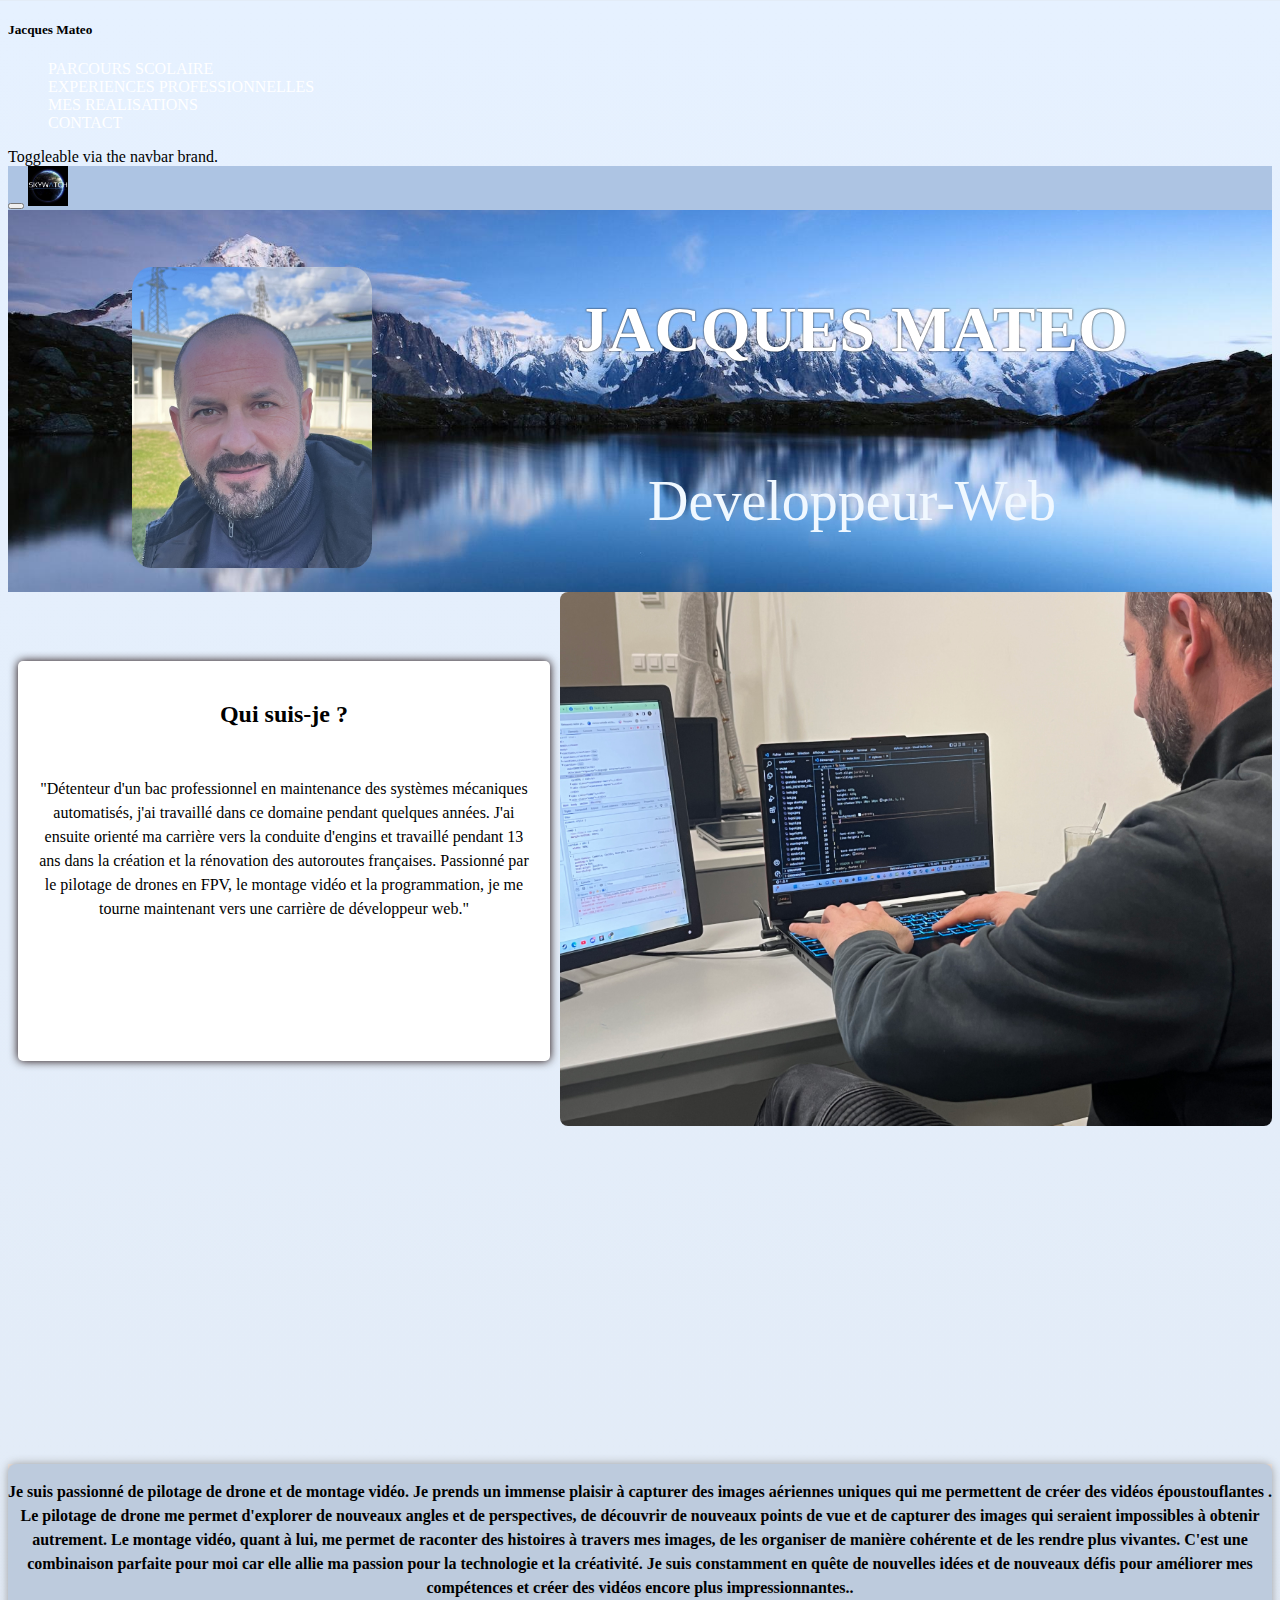
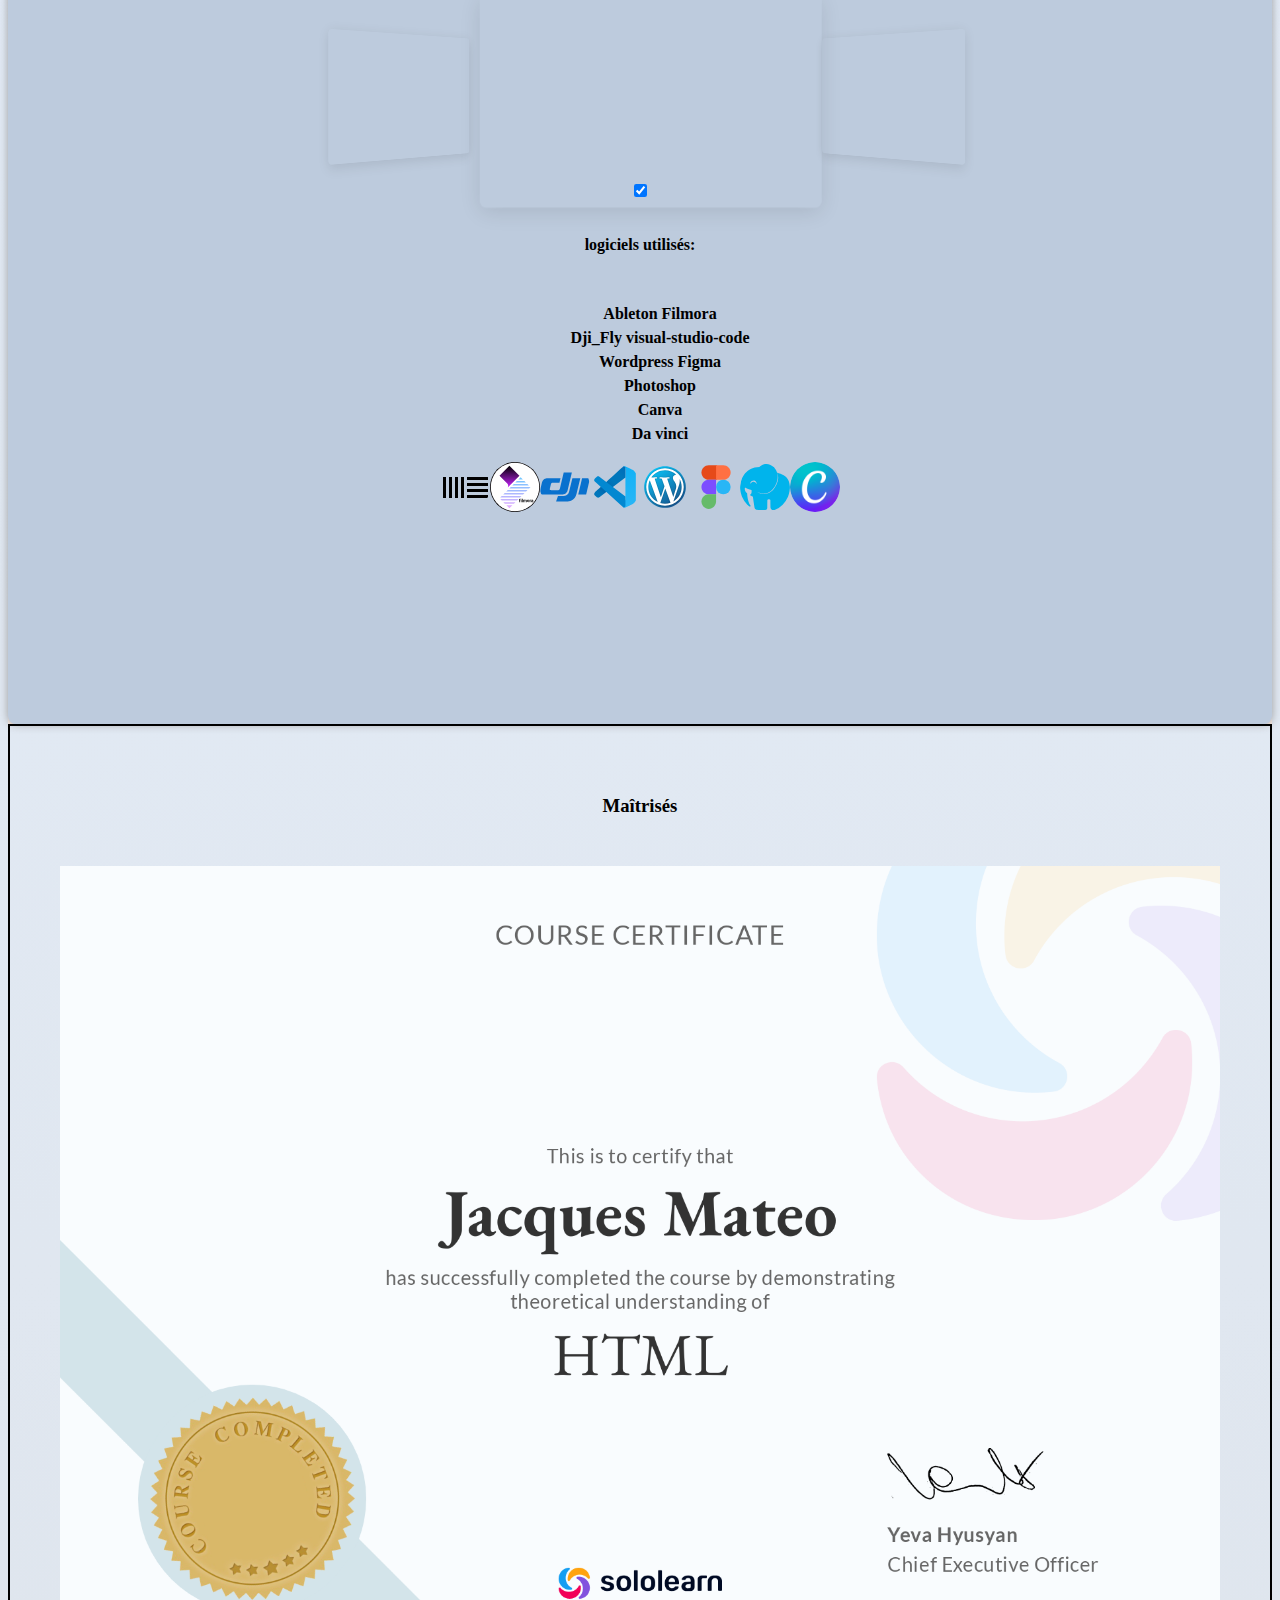
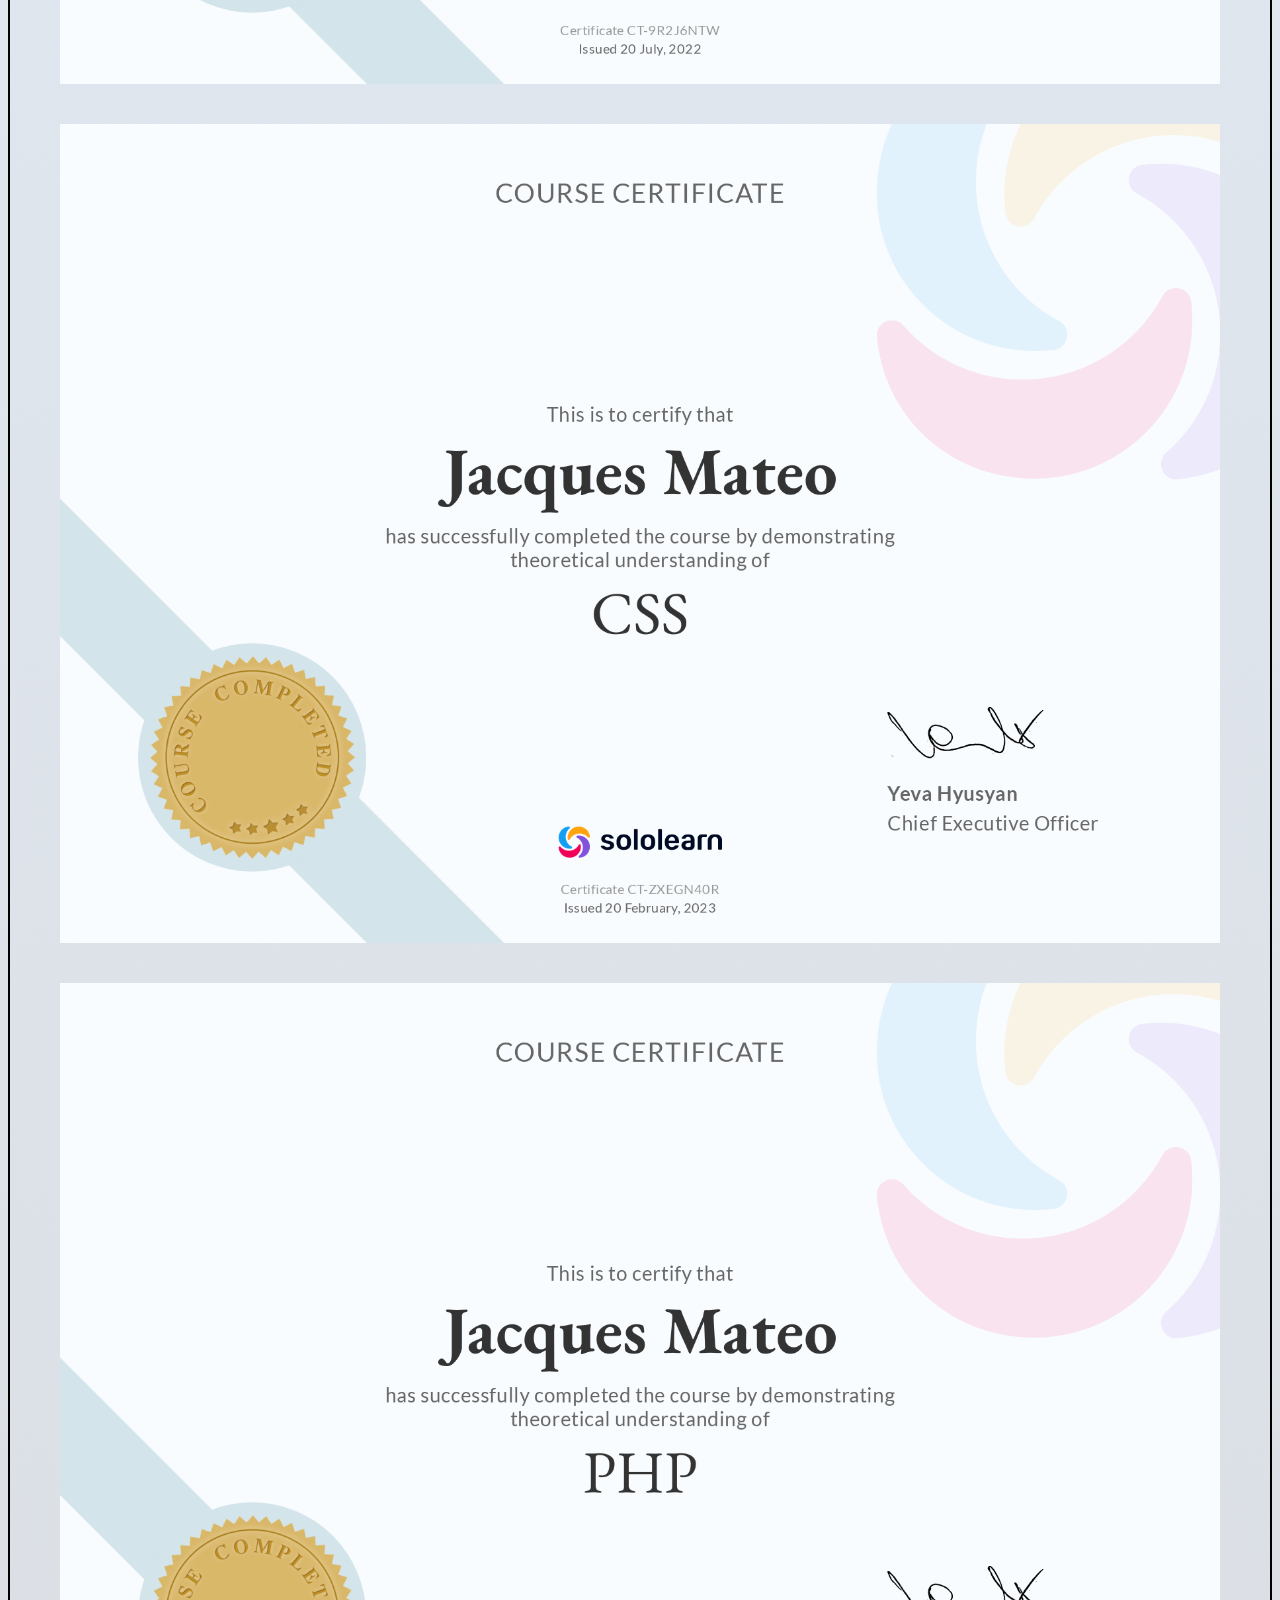
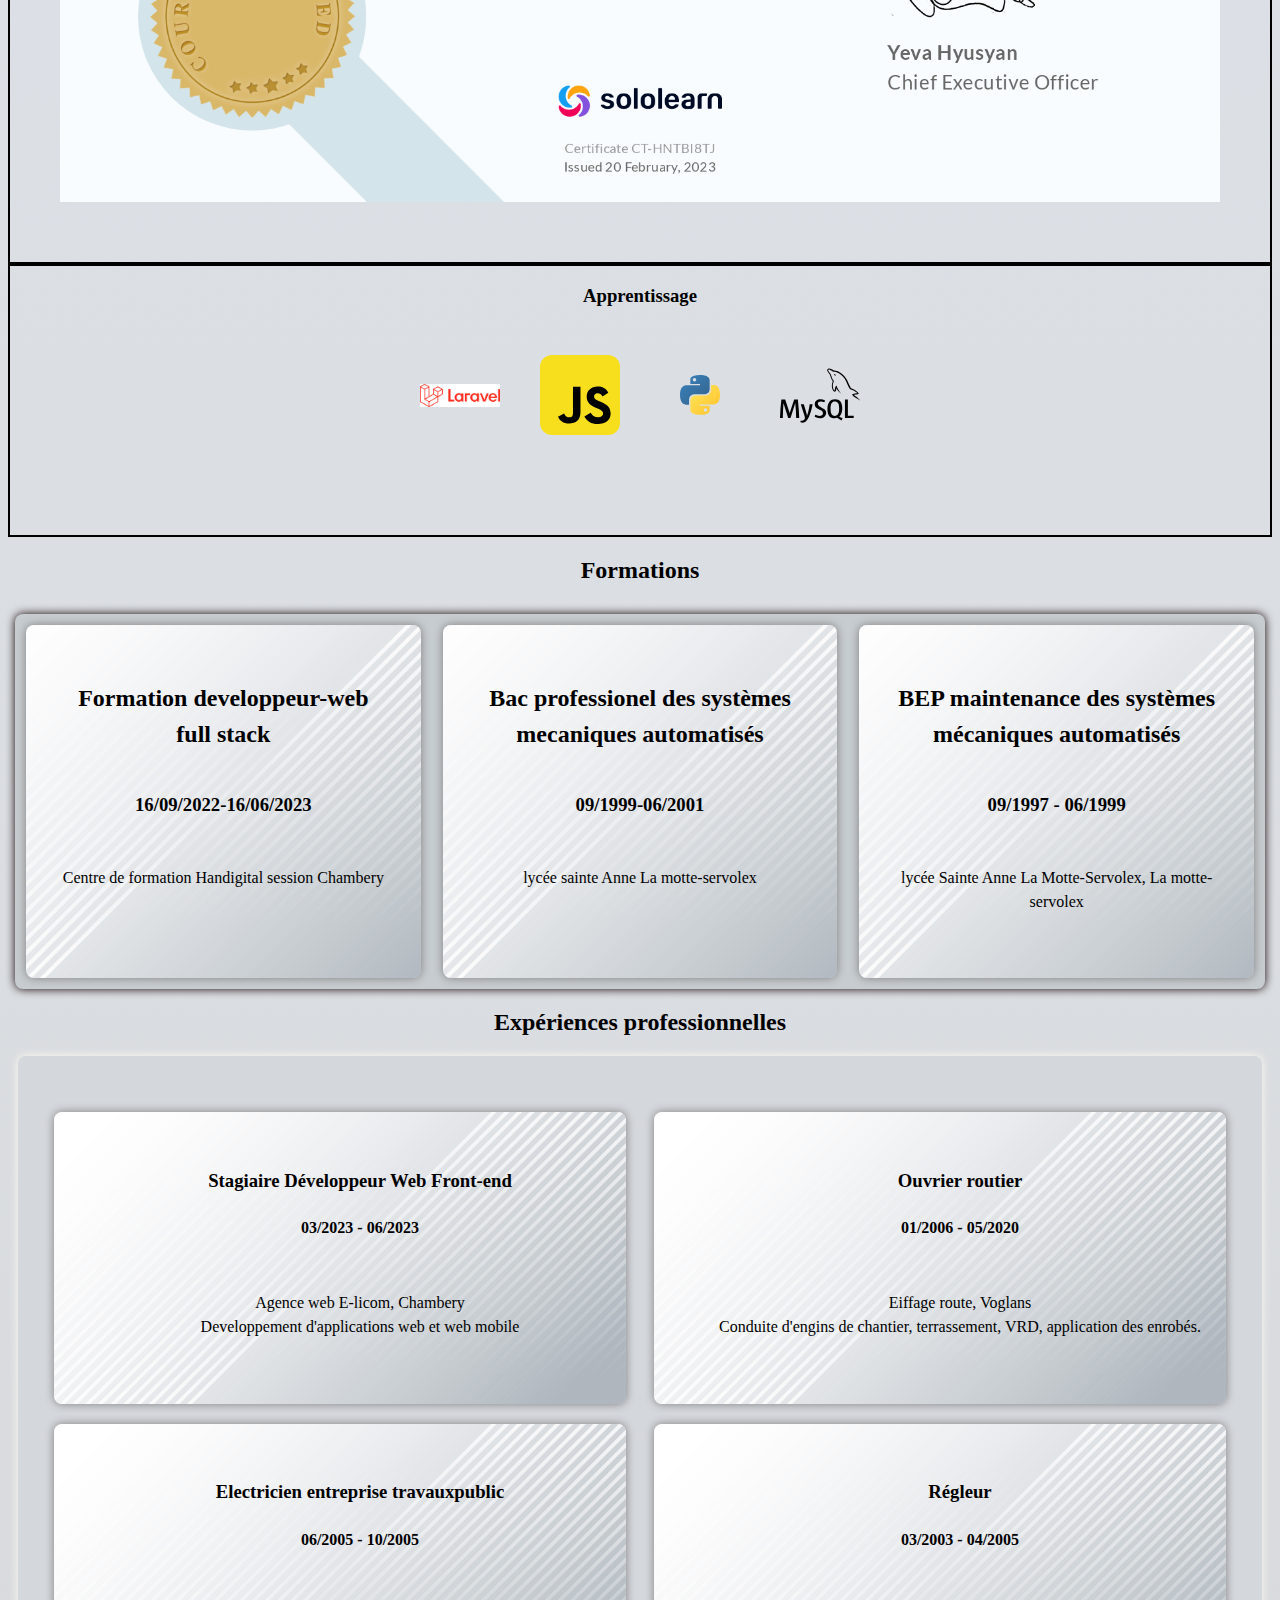
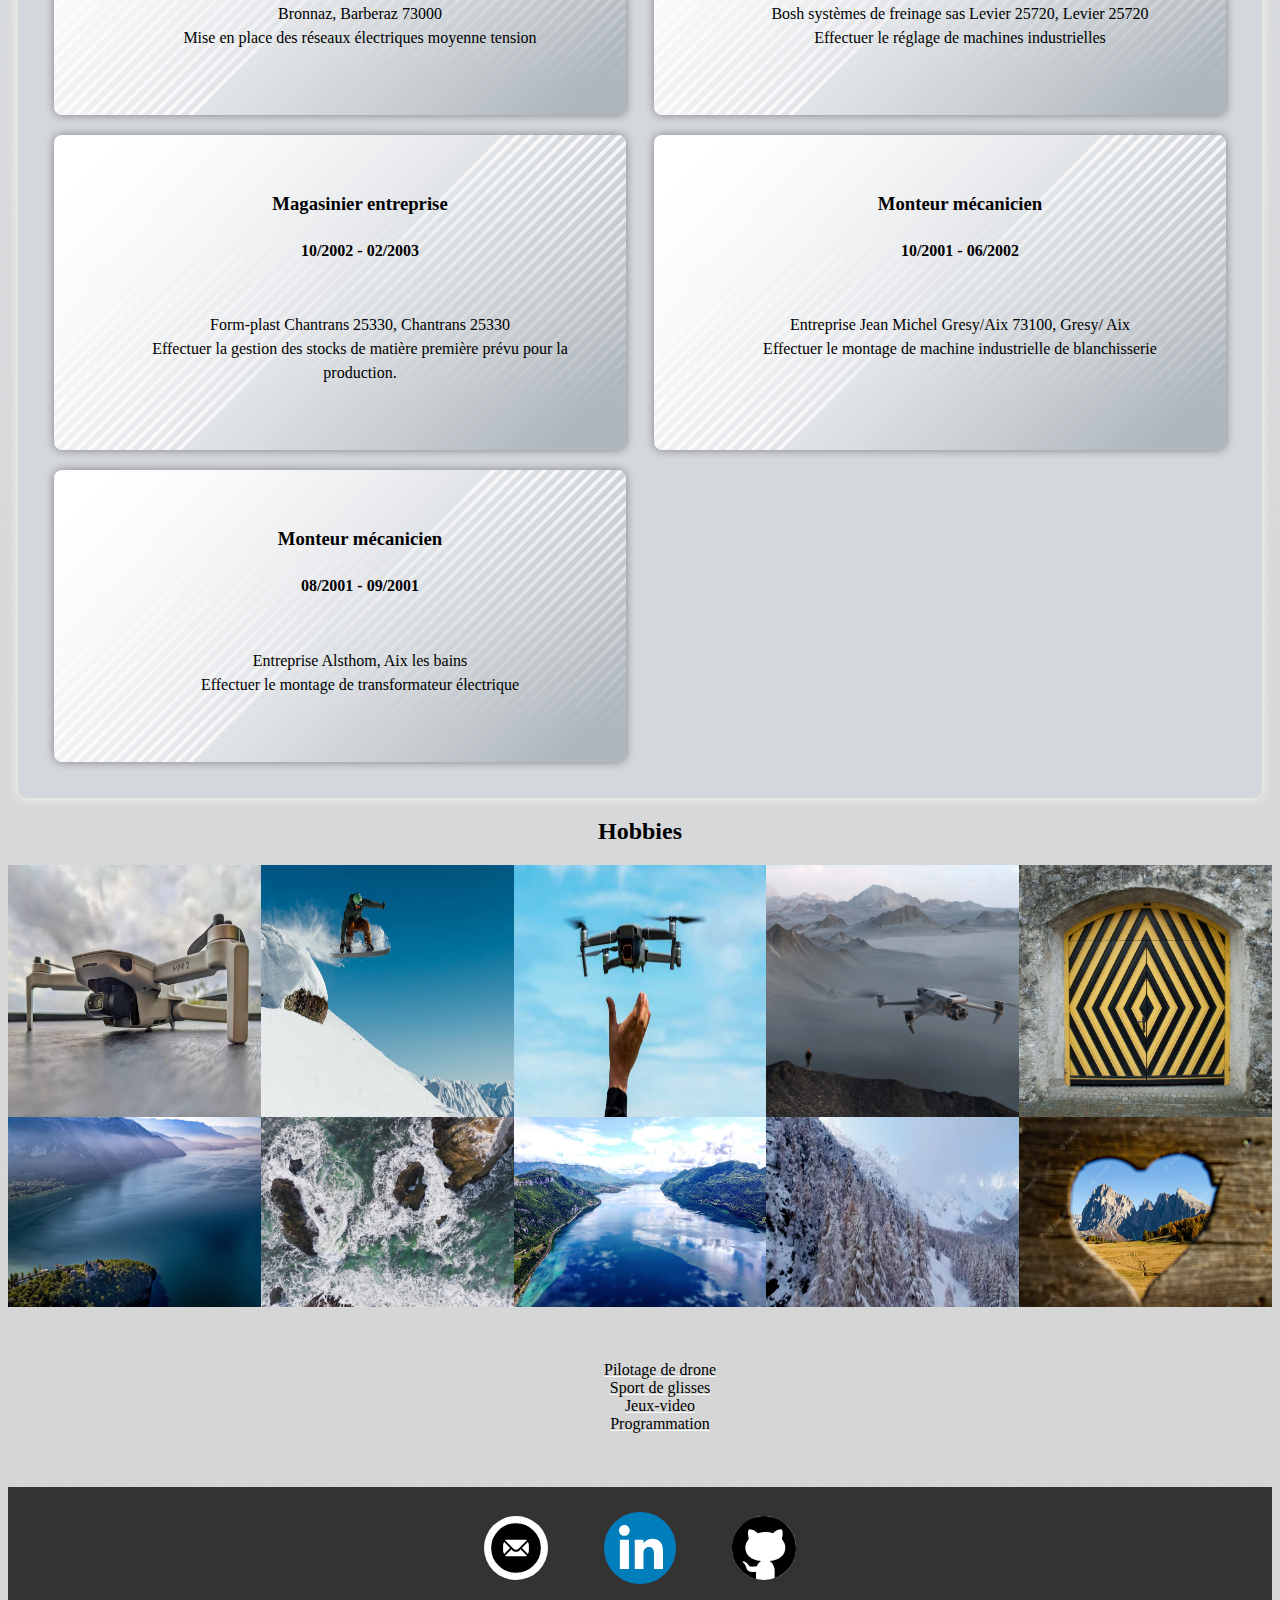
==== commit 4c458c12: "j'ai modifie les fichiers" ====
--- a/index.html
+++ b/index.html
@@ -1,46 +1,61 @@
 <!DOCTYPE html>
-<html lang="fr">
+<html>
 
 <head>
+    <meta http-equiv="Content-Language" content="fr">
     <meta charset="utf-8" />
     <meta name="viewport" content="width=device-width, initial-scale=1, user-scalable=no">
-    <meta http-equiv="Content-Language" content="fr">
     <title>CV de Mateo Jacques</title>
-    <link rel="stylesheet" href="https://cdn.jsdelivr.net/npm/bootstrap@5.3.0-alpha1/dist/css/bootstrap.min.css"
+    <!-- <script src="https://maxcdn.bootstrapcdn.com/bootstrap/3.3.7/js/bootstrap.min.js"></script> -->
+    <link rel="stylesheet" href="style.css" />
+    <!-- <link href="bootstrap/css/bootstrap.min.css" rel="stylesheet"> -->
+    <!-- <script src="script.js"></script> -->
+    <link href="https://cdn.jsdelivr.net/npm/bootstrap@5.3.0-alpha1/dist/css/bootstrap.min.css" rel="stylesheet"
         integrity="sha384-GLhlTQ8iRABdZLl6O3oVMWSktQOp6b7In1Zl3/Jr59b6EGGoI1aFkw7cmDA6j6gD" crossorigin="anonymous">
-    <link rel="stylesheet" href="style.css" />
 </head>
 
 <body>
+    <div class="collapse" id="navbarToggleExternalContent">
+        <div class="bg-dark p-4">
+            <h5 class="text-white h4">Jacques Mateo</h5>
+
+            <ul class="navbar-nav">
+                <li class="nav-item">
+                    <a class="nav-link active link-light" aria-current="page" href="#parcours scolaire">PARCOURS
+                        SCOLAIRE</a>
+                </li>
+                <li class="nav-item">
+                    <a class="nav-link link-light" href="#experiences-professionnelles">EXPERIENCES
+                        PROFESSIONNELLES</a>
+                </li>
+
+                <li class="nav-item">
+                    <a class="nav-link link-light" href="realisation.php">MES REALISATIONS</a>
+                </li>
+
+                <li class="nav-item">
+                    <a class="nav-link link-light" href="contact.html">CONTACT</a>
+                </li>
+              
+
+            </ul>
+            <span class="text-muted">Toggleable via the navbar brand.</span>
+        </div>
+
+    </div>
     <nav class="navbar navbar-dark bg-dark">
         <div class="container-fluid">
-            <a class="navbar-toggler" href="#navbarToggleExternalContent" role="button" data-bs-toggle="collapse"
+            <button class="navbar-toggler" type="button" data-bs-toggle="collapse"
                 data-bs-target="#navbarToggleExternalContent" aria-controls="navbarToggleExternalContent"
                 aria-expanded="false" aria-label="Toggle navigation">
                 <span class="navbar-toggler-icon"></span>
-            </a>
-            <a class="navbar-brand" href="#"><img src="images/logo.jpeg" alt="logo"></a>
+            </button>
+            <span class=""><a class="navbar-br"><img src="images/logo.jpeg" alt="logo"></a></span>
+
+
+
         </div>
     </nav>
-
-    <div class="collapse" id="navbarToggleExternalContent">
-        <div class="bg-dark p-4">
-            <h5 class="text-white h4">Jacques Mateo</h5>
-            <ul class="navbar-nav">
-                <li class="nav-item">
-                    <a class="nav-link active link-light" href="#parcours-scolaire">PARCOURS SCOLAIRE</a>
-                </li>
-                <li class="nav-item">
-                    <a class="nav-link link-light" href="#experiences-professionnelles">EXPERIENCES PROFESSIONNELLES</a>
-                </li>
-                <li class="nav-item">
-                    <a class="nav-link link-light" href="contact.html">CONTACT</a>
-                </li>
-            </ul>
-            <span class="text-muted">Toggleable via the navbar brand.</span>
-        </div>
-    </div>
-
     <div class="fond">
         <img src="images/lac-montagne.jpg" alt="Background Image" class="background-image">
         <div class="contact">
@@ -55,255 +70,264 @@
             </div>
         </div>
     </div>
-
     <div class="presentation">
         <div class="prez">
             <h2>Qui suis-je ?</h2>
             <p>"Détenteur d'un bac professionnel en maintenance des systèmes mécaniques automatisés, j'ai travaillé
                 dans ce domaine pendant quelques années. J'ai ensuite orienté ma carrière vers la conduite d'engins
                 et travaillé pendant 13 ans dans la création et la rénovation des autoroutes françaises. Passionné
-                par le pilotage de drones en FPV, le montage vidéo et la programmation, je me tourne maintenant vers une carrière de développeur web."</p>
-            </div>
-            <div class="prez2">
-            <img src="images/phot moi sur pc.jpg" alt="Ma Photo sur PC">
-            </div>
-            </div>
-            <div id="desc" style="background-color: rgb(249, 235, 229); color: rgb(0, 0, 0);">
-                <h3>Je suis passionné de pilotage de drone et de montage vidéo. Je prends un immense plaisir à capturer des images aériennes uniques qui me permettent de créer des vidéos époustouflantes. Le pilotage de drone me permet d'explorer de nouveaux angles et de perspectives, de découvrir de nouveaux points de vue et de capturer des images qui seraient impossibles à obtenir autrement. Le montage vidéo, quant à lui, me permet de raconter des histoires à travers mes images, de les organiser de manière cohérente et de les rendre plus vivantes. C'est une combinaison parfaite pour moi car elle allie ma passion pour la technologie et la créativité. Je suis constamment en quête de nouvelles idées et de nouveaux défis pour améliorer mes compétences et créer des vidéos encore plus impressionnantes.</h3>
-            
-                <figure class="icon-cards mt-3">
-                    <div class="icon-cards__content" id="videos">
-                        <div class="icon-cards__item d-flex align-items-center justify-content-center">
-                            <span class="h1">
-                                <iframe class="youtube-video" width="450" height="210" src="https://www.youtube.com/embed/R9ztguOw3gY"
-                                    title="YouTube video player" frameborder="0" allow="accelerometer; autoplay; clipboard-write; encrypted-media; gyroscope; picture-in-picture; web-share"
-                                    allowfullscreen></iframe>
-                            </span>
-                        </div>
-                        <div class="icon-cards__item d-flex align-items-center justify-content-center">
-                            <span class="h1">
-                                <iframe class="youtube-video" width="450" height="210" src="https://www.youtube.com/embed/dV_IyupngtM"
-                                    title="YouTube video player" frameborder="0" allow="accelerometer; autoplay; clipboard-write; encrypted-media; gyroscope; picture-in-picture; web-share"
-                                    allowfullscreen></iframe>
-                            </span>
-                        </div>
-                        <div class="icon-cards__item d-flex align-items-center justify-content-center">
-                            <span class="h1">
-                                <iframe class="youtube-video" width="450" height="210" src="https://www.youtube.com/embed/mVDE7t_GON4"
-                                    title="YouTube video player" frameborder="0" allow="accelerometer; autoplay; clipboard-write; encrypted-media; gyroscope; picture-in-picture; web-share"
-                                    allowfullscreen></iframe>
-                            </span>
-                        </div>
-                    </div>
-                </figure>
-            
-                <div class="checkbox">
-                    <input class="d-none" id="toggle-animation" type="checkbox" checked>
-                    <label class="checkbox__checkbox" for="toggle-animation"></label>
+                par le pilotage de drones en FPV, le montage vidéo et la programmation, je me tourne maintenant vers
+                une carrière de développeur web."</a>
+        </div>
+        <div class="prez2">
+            <img src="images/phot moi sur pc.jpg">
+        </div>
+    </div>
+    </div>
+    <div class="foret">
+        <video class="img-fluid" autoplay loop muted>
+            <source src="https://mdbcdn.b-cdn.net/img/video/forest.mp4" type="video/mp4" />
+        </video>
+    </div>
+
+    <!-- Carousel wrapper -->
+    <div id="desc" style="background-color: rgb(249, 235, 229); color: rgb(0, 0, 0);">
+        <h3>Je suis passionné de pilotage de drone et de montage vidéo. Je prends un immense plaisir à
+            capturer des images aériennes uniques qui me permettent de créer des vidéos époustouflantes
+            . Le pilotage de drone me permet d'explorer de nouveaux angles et de perspectives, de découvrir
+            de nouveaux points de vue et de capturer des images qui seraient impossibles à obtenir
+            autrement. Le montage vidéo, quant à lui, me permet de raconter des histoires à travers mes
+            images, de les organiser de manière cohérente et de les rendre plus vivantes.
+            C'est une combinaison parfaite pour moi car elle allie ma passion pour la technologie et la
+            créativité. Je suis constamment en quête de nouvelles idées et de nouveaux défis
+            pour améliorer mes compétences et créer des vidéos encore plus impressionnantes..
+
+            <figure class="icon-cards mt-3">
+                <div class="icon-cards__content" id="videos">
+                    <div class="icon-cards__item d-flex align-items-center justify-content-center"><span
+                            class="h1"><iframe class="youtube-video" width="450" height="210"
+                                src="https://www.youtube.com/embed/R9ztguOw3gY" title="YouTube video player"" title="
+                                YouTube video player" frameborder="0"
+                                allow="accelerometer; autoplay; clipboard-write; encrypted-media; gyroscope; picture-in-picture; web-share"
+                                allowfullscreen>
+                            </iframe></span></div>
+                    <div class="icon-cards__item d-flex align-items-center justify-content-center"><span class="h1">
+                            <iframe class="youtube-video" width="450" height="210"
+                                src="https://www.youtube.com/embed/dV_IyupngtM" title="YouTube video player"
+                                frameborder="0"
+                                allow="accelerometer; autoplay; clipboard-write; encrypted-media; gyroscope; picture-in-picture; web-share"
+                                allowfullscreen>
+                            </iframe></span></div>
+                    <div class="icon-cards__item d-flex align-items-center justify-content-center"><span class="h1">
+                        <iframe width="450" height="210" src="https://www.youtube.com/embed/ToBVXD3RTns" title="YouTube video player" frameborder="0" allow="accelerometer; autoplay; clipboard-write; encrypted-media; gyroscope; picture-in-picture; web-share" allowfullscreen></iframe></span></div>
                 </div>
-            
-                <p>Logiciels utilisés:</p>
-                <ul>
-                    <li>Ableton Filmora</li>
-                    <li>Dji_Fly visual-studio-code</li>
-                    <li>Wordpress Figma</li>
-                    <li>Photoshop</li>
-                </ul>
-            
-                <div class="icon_logiciel">
-                    <img src="images/icons8-ableton.svg" alt="Ableton">
-                    <img src="images/icons8-filmora.svg" alt="Filmora">
-                    <img src="images/dji-seeklogo.com.svg" alt="DJI">
-                    <img src="images/icons8-visual-studio-code-2019.svg" alt="Visual Studio Code">
-                    <img src="images/icons8-wordpress.svg" alt="WordPress">
-                    <img src="images/icons8-figma.svg" alt="Figma">
-                    <img src="images/laragon-svgrepo-com.svg" alt="Laragon">
-                </div>
-            </div>
-            
-            <div class="container-a">
-                <div class="compi row">
-                    <h3 class="col-12">Maîtrisés</h3>
-                    <div class="col-12 col-sm-4">
-                        <a href="https://www.sololearn.com/certificates/CT-9R2J6NTW">
-                            <img src="images/html-cer.png" alt="Certificat HTML" style="max-width: 100%; height: auto;">
-                        </a>
-                    </div>
-                    <div class="col-12 col-sm-4">
-                        <a href="https://www.sololearn.com/certificates/CT-ZXEGN40R">
-                            <img src="images/css-cer.png" alt="Certificat CSS" style="max-width: 100%; height: auto;">
-                        </a>
-                    </div>
-                    <div class="col-12 col-sm-4">
-                        <a href="https://www.sololearn.com/certificates/CT-HNTBI8TJ">
-                            <img src="images/php-cer.png" alt="Certificat PHP" style="max-width: 100%; height: auto;">
-                        </a>
-                    </div>
-                </div>
-                <div class="back">
-                    <h3>Apprentissage</h3>
-                    <img src="images/téléchargement laravel-logo.png" alt="Logo PHP" style="max-width: 50%; height: auto;">
-                    <img src="images/javascript-svgrepo-com.svg" alt="Logo JavaScript" style="max-width: 50%; height: auto;">
-                    <img src="images/python-svgrepo-com.svg" alt="Logo Python" style="width: 100%; height: auto;">
-                    <img src="images/mysql-svgrepo-com.svg" alt="Logo MySQL" style="width: 100%; height: auto;">
-                </div>
-            </div>
-            
-            <h2 class="formation">Formations</h2>
-            
-            <section>
-                <div class="exp-info">
-                    <h2>Formation développeur-web full stack</h2>
-                    <h3>16/09/2022-16/06/2023</h3>
-                    <p>Centre de formation Handigital session Chambery</p>
-                </div>
-                <div class="exp-info" id="parcours-scolaire">
-                    <h2>Bac professionnel des systèmes mécaniques automatisés</h2>
-                    <h3>09/1999-06/2001</h3>
-                    <p>Lycée Sainte Anne La Motte-Servolex</p>
-                </div>
-                <div class="exp-info">
-                    <h2>BEP maintenance des systèmes mécaniques automatisés</h2>
-                    <h3>09/1997 - 06/1999</h3>
-                    <p>Lycée Sainte Anne La Motte-Servolex, La Motte-Servolex</p>
-                </div>
-            </section>
-            
-            <h2>Expériences professionnelles</h2>
-            
-            <div class="exp-container" id="experiences-professionnelles">
-                <div class="exp2">
-                    <div class="exp-pro">
-                        <ul>
-                            <li>
-                                <h3>Stagiaire Développeur Web Front-end</h3>
-                                <h4>03/2023 - 06/2023</h4>
-                                <p>Agence web E-licom, Chambery<br>
-                                    Développement d'applications web et web mobile</p>
-                            </li>
-                        </ul>
-                    </div>
-                    <div class="exp-pro">
-                        <ul>
-                            <li>
-                                <h3>Ouvrier routier</h3>
-                                <h4>01/2006 - 05/2020</h4>
-                                <p>Eiffage route, Voglans<br>
-                                    Conduite d'engins de chantier, terrassement, VRD, application des enrobés.</p>
-                            </li>
-                        </ul>
-                    </div>
-                    <div class="exp-pro">
-                        <ul>
-                            <li>
-                                <h3>Electricien entreprise travaux public</h3>
-                                <h4>06/2005 - 10/2005</h4>
-                                <p>Bronnaz, Barberaz 73000<br>
-                                    Mise en place des réseaux électriques moyenne tension</p>
-                            </li>
-                        </ul>
-                    </div>
-                    <div class="exp-pro">
-                        <ul>
-                            <li>
-                                <h3>Régleur</h3>
-                                <h4>03/2003 - 04/2005</h4>
-                                <p>Bosh systèmes de freinage sas Levier 25720, Levier 25720<br>
-                                    Effectuer le réglage de machines industrielles</p>
-                            </li>
-                        </ul>
-                    </div>
-                    <div class="exp-pro">
-                        <ul>
-                            <li>
-                                <h3>Magasinier entreprise</h3>
-                                <h4>10/2002 - 02/2003</h4>
-                                <p>Form-plast Chantrans 25330, Chantrans 25330<br>
-                                    Effectuer la gestion des stocks de matière première prévu pour la production.</p>
-                            </li>
-                        </ul>
-                    </div>
-                    <div class="exp-pro">
-                        <ul>
-                            <li>
-                                <h3>Monteur mécanicien</h3>
-                                <h4>10/2001 - 06/2002</h4>
-                                <p>Entreprise Jean Michel Gresy/Aix 73100, Gresy/Aix<br>
-                                    Effectuer le montage de machine industrielle de blanchisserie</p>
-                            </li>
-                        </ul>
-                    </div>
-                    <div class="exp-pro">
-                        <ul>
-                            <li>
-                                <h3>Monteur mécanicien</h3>
-                                <h4>08/2001 - 09/2001</h4>
-                                <p>Entreprise Alsthom, Aix les bains<br>
-                                    Effectuer le montage de transformateur électrique</p>
-                            </li>
-                        </ul>
-                    </div>
-                </div>
-            </div>
-            
-            <h2>Hobbies</h2>
-            
-            <div class="slider">
-                <figure>
-                    <img src="images/materiel.webp" alt>
-                    <img src="images/ride.jpg" alt>
-                    <img src="images/drone-gp.jpg" alt>
-                    <img src="images/Mavic 3.jpg" alt>
-                    <img src="images/streetart.jpg" alt>
-                    <img src="images/savoie.jpg" alt>
-                    <img src="images/piles-de-mer-roche-moule.jpg" alt>
-                    <img src="images/lac.jpg" alt>
-                    <img src="images/tarentaise.jpg" alt>
-                    <img src="images/coeur_montagne.avif" alt>
-                </figure>
-            </div>
-            
-            <div id="myModal" class="modal">
-                <span class="close">&times;</span>
-                <img class="modal-content" id="img01">
-                <div id="caption"></div>
-            </div>
-            
-            <div class="hobbies">
-                <ul>
-                    <li>Pilotage de drone</li>
-                    <li>Sport de glisse</li>
-                    <li>Jeux vidéo</li>
-                    <li>Programmation</li>
-                </ul>
-            </div>
-            
-            <footer>
-                <div class="social-buttons">
-                    <a href="mailto:jacques.mateo@sfr.fr" class="social-button social-button--mail" aria-label="SFR">
-                        <i class="fab fa-sfr"></i>
-                        <img src="images/icons8-mail.svg" style="float: right;">
-                    </a>
-            
-                    <a href="https://www.linkedin.com/in/jacques-mateo/" class="social-button social-button--linkedin"
-                        aria-label="LinkedIn">
-                        <i class="fab fa-linkedin-in"></i>
-                        <img src="images/LinkedIn_icon_circle.svg" style="float: right;">
-                    </a>
-            
-                    <a href="https://github.com/jack-devweb/mon_cv" class="social-button social-button--github"
-                        aria-label="GitHub">
-                        <i class="fab fa-github"></i>
-                        <img src="images/icons8-github-80.svg" style="float: right;">
-                    </a>
-                </div>
-            </footer>
-            
-            <script src="https://www.youtube.com/iframe_api"></script>
-            <script src="script.js"></script>
-            <script src="https://ajax.googleapis.com/ajax/libs/jquery/3.2.1/jquery.min.js"></script>
-            <script src="https://cdn.jsdelivr.net/npm/bootstrap@5.3.0-alpha1/dist/js/bootstrap.bundle.min.js"
-                integrity="sha384-w76AqPfDkMBDXo30jS1Sgez6pr3x5MlQ1ZAGC+nuZB+EYdgRZgiwxhTBTkF7CXvN"
-                crossorigin="anonymous"></script>
+            </figure>
+            <div class="checkbox">
+                <input class="d-none" id="toggle-animation" type="checkbox" checked />
+                <label class="checkbox__checkbox" for="toggle-animation"></label>
+            </div>
+            <p>logiciels utilisés:</p>
+            <ul>
+                <li>Ableton Filmora</li>
+                <li>Dji_Fly visual-studio-code</li>
+                <li>Wordpress Figma</li>
+                <li>Photoshop</li>
+                <li>Canva</li>
+                <li>Da vinci</li>
+
+            </ul>
+            <div class="icon_logiciel">
+                <img src="images/icons8-ableton.svg" alt="icon_abltn">
+                <img src="images/icons8-filmora.svg" alt="icon_flmra">
+                <img src="images/dji-seeklogo.com.svg" alt="icon_dji">
+                <img src="images/icons8-visual-studio-code-2019.svg" alt="icon_vsc">
+                <img src="images/icons8-wordpress.svg" alt="icon_wp">
+                <img src="images/icons8-figma.svg" alt="icon_fgm">
+                <img src="images/laragon-svgrepo-com.svg" alt="icon_lrg">
+                <img src="images/Canva_icon_2021.svg.png" alt="icon_abltn">
+        </h3>
+    </div>
+    </div>
+    <div class="container-a">
+        <div class="compi row">
+            <h3 class="col-12">Maîtrisés</h3>
+            <div class="col-12 col-sm-4">
+                <a href="https://www.sololearn.com/certificates/CT-9R2J6NTW">
+                    <img src="images/html-cer.png" alt="Certificat HTML" style="max-width:100%; height:auto;">
+                </a>
+            </div>
+            <div class="col-12 col-sm-4">
+                <a href="https://www.sololearn.com/certificates/CT-ZXEGN40R">
+                    <img src="images/css-cer.png" alt="Certificat CSS" style="max-width:100%; height:auto;">
+                </a>
+            </div>
+            <div class="col-12 col-sm-4">
+                <a href="https://www.sololearn.com/certificates/CT-HNTBI8TJ">
+                    <img src="images/php-cer.png" alt="Certificat PHP" style="max-width:100%; height:auto;">
+                </a>
+            </div>
+        </div>
+        <div class="back">
+            <h3>Apprentissage</h3>
+            <img src="images/téléchargement laravel-logo.png" alt="logo_PHP" style="max-width:50%; height:auto;">
+            <img src="images/javascript-svgrepo-com.svg" alt="logo-js" style="max-width:50%; height:auto;">
+            <img src="images/python-svgrepo-com.svg" alt="logo-js"style="width:100%; height:auto;">
+            <img src="images/mysql-svgrepo-com.svg" alt="logo-js"style="width:100%; height:auto;">
+        </div>
+    </div>
+    
+   <h2 class="formation">Formations</h2>
+
+    <section>
+        <div class="exp-info">
+            <h2>Formation developpeur-web full stack</h2>
+            <h3>16/09/2022-16/06/2023</h3>
+            <p> Centre de formation Handigital session Chambery</p>
+        </div>
+        <div class="exp-info" id="parcours scolaire">
+            <h2>Bac professionel des systèmes mecaniques automatisés</h2>
+            <h3>09/1999-06/2001</h3>
+            <p>lycée sainte Anne La motte-servolex</p>
+        </div>
+        </div>
+        <div class="exp-info">
+            <h2>BEP maintenance des systèmes mécaniques
+                automatisés</h2>
+            <h3>09/1997 - 06/1999</h3>
+            <p>lycée Sainte Anne La Motte-Servolex, La motte-servolex</p>
+        </div>
+    </section>
+    <h2>Expériences professionnelles</h2>
+    <div class="exp-container" id="experiences-professionnelles">
+        <div class="exp2">
+            <div class="exp-pro">
+                <ul>
+                    <li>
+                        <h3>Stagiaire Développeur Web Front-end</h3>
+                        <h4>03/2023 - 06/2023</h4>
+                        <p>Agence web E-licom, Chambery<br>
+                            Developpement d'applications web et web mobile</p>
+                    </li>
+                </ul>
+            </div>
+            <div class="exp-pro">
+                <ul>
+                    <li>
+                        <h3>Ouvrier routier</h3>
+                        <h4>01/2006 - 05/2020</h4>
+                        <p>Eiffage route, Voglans<br>
+                            Conduite d'engins de chantier, terrassement, VRD, application des enrobés.</p>
+                    </li>
+                </ul>
+            </div>
+            <div class="exp-pro">
+                <ul>
+                    <li>
+                        <h3>Electricien entreprise travauxpublic</h3>
+                        <h4>06/2005 - 10/2005</h4>
+                        <p>Bronnaz, Barberaz 73000<br>
+                            Mise en place des réseaux électriques moyenne tension</p>
+                    </li>
+                </ul>
+            </div>
+            <div class="exp-pro">
+                <ul>
+                    <li>
+                        <h3>Régleur</h3>
+                        <h4>03/2003 - 04/2005</h4>
+                        <p>Bosh systèmes de freinage sas Levier 25720, Levier 25720<br>
+                            Effectuer le réglage de machines industrielles</p>
+                    </li>
+                </ul>
+            </div>
+            <div class="exp-pro">
+                <ul>
+                    <li>
+                        <h3>Magasinier entreprise</h3>
+                        <h4>10/2002 - 02/2003</h4>
+                        <p>Form-plast Chantrans 25330, Chantrans 25330<br>
+                            Effectuer la gestion des stocks de matière première prévu pour la production.
+                        </p>
+                    </li>
+                </ul>
+            </div>
+            <div class="exp-pro">
+                <ul>
+                    <li>
+                        <h3>Monteur mécanicien</h3>
+                        <h4>10/2001 - 06/2002</h4>
+                        <p>Entreprise Jean Michel Gresy/Aix 73100, Gresy/ Aix<br>
+                            Effectuer le montage de machine industrielle de blanchisserie</p>
+                    </li>
+                </ul>
+            </div>
+
+            <div class="exp-pro">
+                <ul>
+                    <li>
+                        <h3>Monteur mécanicien</h3>
+                        <h4>08/2001 - 09/2001</h4>
+                        <p>Entreprise Alsthom, Aix les bains<br>
+                            Effectuer le montage de transformateur électrique</p>
+                    </li>
+                </ul>
+            </div>
+        </div>
+    </div>
+    <h2>Hobbies</h2>
+    <div class="slider">
+        <figure>
+            <img src="images/materiel.webp" alt>
+            <img src="images/ride.jpg" alt>
+            <img src="images/drone-gp.jpg" alt>
+            <img src="images/Mavic 3.jpg" alt>
+            <img src="images/streetart.jpg" alt>
+            <img src="images/savoie.jpg" alt>
+            <img src="images/piles-de-mer-roche-moule.jpg" alt>
+            <img src="images/lac.jpg" alt>
+            <img src="images/tarentaise.jpg" alt>
+            <img src="images/coeur_montagne.avif" alt>
+        </figure>
+    </div>
+    <div id="myModal" class="modal">
+        <span class="close">&times;</span>
+        <img class="modal-content" id="img01">
+        <div id="caption"></div>
+    </div>
+
+    <div class="hobbies">
+        <ul>
+            <li>Pilotage de drone </li>
+            <li>Sport de glisses</li>
+            <li>Jeux-video</li>
+            <li>Programmation</li>
+        </ul>
+    </div>
+    <footer>
+        <div class="social-buttons">
+            <a href="mailto:jacques.mateo@sfr.fr" class="social-button social-button--mail" aria-label="sfr.fr">
+                <i class="fab fa-sfr"></i>
+                <img src="images/icons8-mail.svg" style="float: right;">
+            </a>
+
+            <a href="https://www.linkedin.com/in/jacques-mateo/" class="social-button social-button--linkedin"
+                aria-label="LinkedIn">
+                <i class="fab fa-linkedin-in"></i>
+                <img src="images/LinkedIn_icon_circle.svg" style="float: right;">
+            </a>
+            <a href="https://github.com/jack-devweb/mon_cv" class="social-button social-button--github"
+                aria-label="GitHub">
+                <i class="fab fa-github"></i>
+                <img src="images/icons8-github-80.svg" style="float: right;">
+            </a>
+        </div>
+    </footer>
+    <script src="https://www.youtube.com/iframe_api"></script>
+    <script src="script.js"></script>
+    <script src="https://ajax.googleapis.com/ajax/libs/jquery/3.2.1/jquery.min.js"></script>
+    <script src="https://cdn.jsdelivr.net/npm/bootstrap@5.3.0-alpha1/dist/js/bootstrap.bundle.min.js"
+        integrity="sha384-w76AqPfDkMBDXo30jS1Sgez6pr3x5MlQ1ZAGC+nuZB+EYdgRZgiwxhTBTkF7CXvN"
+        crossorigin="anonymous"></script>
 </body>
-</html>            +
+</html>--- a/style.css
+++ b/style.css
@@ -337,12 +337,12 @@
   right: 0;
   bottom: 0;
   left: 0;
-  background-color: transparent; /* Au départ, la couleur est transparente */
+  background-color: transparent; /* Au dÃ©part, la couleur est transparente */
   transition: background-color 0.3s ease; /* Ajoutez une transition pour que le changement de couleur soit fluide */
 }
 
 .exp-info:hover::before {
-  background-color: rgba(201, 206, 255, 0.5); /* Lorsque survolé, changez la couleur (ici en rouge avec 50% d'opacité) */
+  background-color: rgba(201, 206, 255, 0.5); /* Lorsque survolÃ©, changez la couleur (ici en rouge avec 50% d'opacitÃ©) */
 }
 
 
@@ -428,9 +428,8 @@
 
 /* BODY */
 body {
-  background: linear-gradient(to bottom, #a8c2e5, #d5d5d5);
+  background: linear-gradient(to bottom, #e6f1ff, #d5d5d5);
   overflow-x: hidden;
-
 }
 
 /* IMAGES */
@@ -1292,8 +1291,8 @@
 }
 .page-container {
   height: 100vh;
-  position: relative; /* Ce code est nécessaire pour que le positionnement absolu des bulles fonctionne comme prévu. */
-  overflow: hidden; /* Ce code permet de s'assurer que les bulles qui sortent de l'écran ne créent pas de barres de défilement. */
+  position: relative; /* Ce code est nÃ©cessaire pour que le positionnement absolu des bulles fonctionne comme prÃ©vu. */
+  overflow: hidden; /* Ce code permet de s'assurer que les bulles qui sortent de l'Ã©cran ne crÃ©ent pas de barres de dÃ©filement. */
 }
 
 .container {
@@ -1474,32 +1473,6 @@
   position: relative;
 }
 
-.particle-pen {
-  position: absolute;
-  width: 200%;
-  aspect-ratio: 1;
-  top: 50%;
-  left: 50%;
-  translate: -50% -50%;
-  -webkit-mask: radial-gradient(white, transparent 65%);
-  z-index: -1;
-  opacity: var(--active, 0);
-  transition: opacity var(--transition);
-}
-
-.particle {
-  fill: white;
-  width: calc(var(--size, 0.25) * 1rem);
-  aspect-ratio: 1;
-  position: absolute;
-  top: calc(var(--y) * 1%);
-  left: calc(var(--x) * 1%);
-  opacity: var(--alpha, 1);
-  animation: float-out calc(var(--duration, 1) * 1s) calc(var(--delay) * -1s) infinite linear;
-  transform-origin: var(--origin-x, 1000%) var(--origin-y, 1000%);
-  z-index: -1;
-  animation-play-state: var(--play-state, paused);
-}
 
 .particle path {
   fill: hsl(0 0% 90%);
@@ -1518,15 +1491,6 @@
 :root {
   --active: 1; /* mettez ici la valeur que vous voulez */
 }
-.text {
-  transform: translate(2%, -6%);
-  letter-spacing: 0.01ch;
-  background: linear-gradient(90deg, hsl(0, calc((var(--active) * 100%) + 65%), 50%), hsl(0, calc((var(--active) * 100%) + 26%), 50%));
-  -webkit-background-clip: text;
-  color: transparent;
-  transition: background var(--transition);
-}
-
 
 .sparkle-button svg {
   inline-size: 1.25em;
